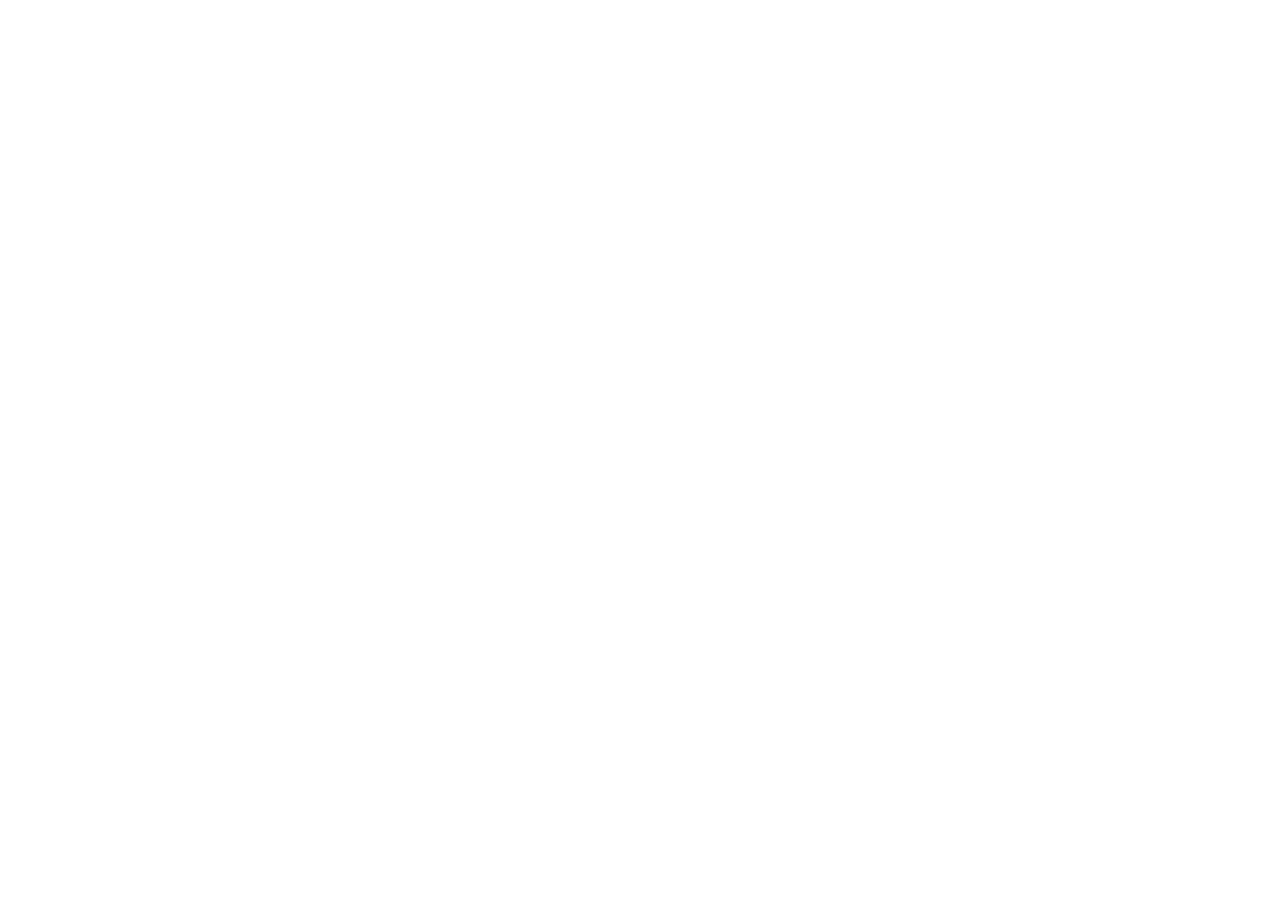
==== webroot/www/index.html @ ad272ce3 "scruffy work!" ====
<!doctype html>
<html class="no-js" lang="">
    <head>
        <meta charset="utf-8">
        <meta http-equiv="x-ua-compatible" content="ie=edge">
        <title></title>
        <meta name="description" content="">
        <meta name="viewport" content="width=device-width, initial-scale=1">

        <link rel="apple-touch-icon" href="apple-touch-icon.png">
        <!-- Place favicon.ico in the root directory -->

        <link rel="stylesheet" href="css/normalize.css">
        <link rel="stylesheet" href="css/material.css"
        <link rel="stylesheet" href="css/main.css">
        <script src="js/vendor/modernizr-2.8.3.min.js"></script>
    </head>
    <body>
        <!--[if lt IE 8]>
            <p class="browserupgrade">You are using an <strong>outdated</strong> browser. Please <a href="http://browsehappy.com/">upgrade your browser</a> to improve your experience.</p>
        <![endif]-->

        <!-- Add your site or application content here -->

        <div>

        </div>
        <script src="js/vendor/material.js"></script>
        <script src="https://code.jquery.com/jquery-1.12.0.min.js"></script>
        <script>window.jQuery || document.write('<script src="js/vendor/jquery-1.12.0.min.js"><\/script>')</script>
        <script src="js/plugins.js"></script>
        <script src="js/main.js"></script>

        <!-- Google Analytics: change UA-XXXXX-X to be your site's ID. -->
        <!--
            <script>
                (function(b,o,i,l,e,r){b.GoogleAnalyticsObject=l;b[l]||(b[l]=
                function(){(b[l].q=b[l].q||[]).push(arguments)});b[l].l=+new Date;
                e=o.createElement(i);r=o.getElementsByTagName(i)[0];
                e.src='https://www.google-analytics.com/analytics.js';
                r.parentNode.insertBefore(e,r)}(window,document,'script','ga'));
                ga('create','UA-XXXXX-X','auto');ga('send','pageview');
            </script>
        -->
    </body>
</html>
---- webroot/www/css/main.css ----
/*! HTML5 Boilerplate v5.3.0 | MIT License | https://html5boilerplate.com/ */

/*
 * What follows is the result of much research on cross-browser styling.
 * Credit left inline and big thanks to Nicolas Gallagher, Jonathan Neal,
 * Kroc Camen, and the H5BP dev community and team.
 */

/* ==========================================================================
   Base styles: opinionated defaults
   ========================================================================== */

html {
    color: #222;
    font-size: 1em;
    line-height: 1.4;
}

/*
 * Remove text-shadow in selection highlight:
 * https://twitter.com/miketaylr/status/12228805301
 *
 * These selection rule sets have to be separate.
 * Customize the background color to match your design.
 */

::-moz-selection {
    background: #b3d4fc;
    text-shadow: none;
}

::selection {
    background: #b3d4fc;
    text-shadow: none;
}

/*
 * A better looking default horizontal rule
 */

hr {
    display: block;
    height: 1px;
    border: 0;
    border-top: 1px solid #ccc;
    margin: 1em 0;
    padding: 0;
}

/*
 * Remove the gap between audio, canvas, iframes,
 * images, videos and the bottom of their containers:
 * https://github.com/h5bp/html5-boilerplate/issues/440
 */

audio,
canvas,
iframe,
img,
svg,
video {
    vertical-align: middle;
}

/*
 * Remove default fieldset styles.
 */

fieldset {
    border: 0;
    margin: 0;
    padding: 0;
}

/*
 * Allow only vertical resizing of textareas.
 */

textarea {
    resize: vertical;
}

/* ==========================================================================
   Browser Upgrade Prompt
   ========================================================================== */

.browserupgrade {
    margin: 0.2em 0;
    background: #ccc;
    color: #000;
    padding: 0.2em 0;
}

/* ==========================================================================
   Author's custom styles
   ========================================================================== */

















/* ==========================================================================
   Helper classes
   ========================================================================== */

/*
 * Hide visually and from screen readers
 */

.hidden {
    display: none !important;
}

/*
 * Hide only visually, but have it available for screen readers:
 * http://snook.ca/archives/html_and_css/hiding-content-for-accessibility
 */

.visuallyhidden {
    border: 0;
    clip: rect(0 0 0 0);
    height: 1px;
    margin: -1px;
    overflow: hidden;
    padding: 0;
    position: absolute;
    width: 1px;
}

/*
 * Extends the .visuallyhidden class to allow the element
 * to be focusable when navigated to via the keyboard:
 * https://www.drupal.org/node/897638
 */

.visuallyhidden.focusable:active,
.visuallyhidden.focusable:focus {
    clip: auto;
    height: auto;
    margin: 0;
    overflow: visible;
    position: static;
    width: auto;
}

/*
 * Hide visually and from screen readers, but maintain layout
 */

.invisible {
    visibility: hidden;
}

/*
 * Clearfix: contain floats
 *
 * For modern browsers
 * 1. The space content is one way to avoid an Opera bug when the
 *    `contenteditable` attribute is included anywhere else in the document.
 *    Otherwise it causes space to appear at the top and bottom of elements
 *    that receive the `clearfix` class.
 * 2. The use of `table` rather than `block` is only necessary if using
 *    `:before` to contain the top-margins of child elements.
 */

.clearfix:before,
.clearfix:after {
    content: " "; /* 1 */
    display: table; /* 2 */
}

.clearfix:after {
    clear: both;
}

/* ==========================================================================
   EXAMPLE Media Queries for Responsive Design.
   These examples override the primary ('mobile first') styles.
   Modify as content requires.
   ========================================================================== */

@media only screen and (min-width: 35em) {
    /* Style adjustments for viewports that meet the condition */
}

@media print,
       (-webkit-min-device-pixel-ratio: 1.25),
       (min-resolution: 1.25dppx),
       (min-resolution: 120dpi) {
    /* Style adjustments for high resolution devices */
}

/* ==========================================================================
   Print styles.
   Inlined to avoid the additional HTTP request:
   http://www.phpied.com/delay-loading-your-print-css/
   ========================================================================== */

@media print {
    *,
    *:before,
    *:after,
    *:first-letter,
    *:first-line {
        background: transparent !important;
        color: #000 !important; /* Black prints faster:
                                   http://www.sanbeiji.com/archives/953 */
        box-shadow: none !important;
        text-shadow: none !important;
    }

    a,
    a:visited {
        text-decoration: underline;
    }

    a[href]:after {
        content: " (" attr(href) ")";
    }

    abbr[title]:after {
        content: " (" attr(title) ")";
    }

    /*
     * Don't show links that are fragment identifiers,
     * or use the `javascript:` pseudo protocol
     */

    a[href^="#"]:after,
    a[href^="javascript:"]:after {
        content: "";
    }

    pre,
    blockquote {
        border: 1px solid #999;
        page-break-inside: avoid;
    }

    /*
     * Printing Tables:
     * http://css-discuss.incutio.com/wiki/Printing_Tables
     */

    thead {
        display: table-header-group;
    }

    tr,
    img {
        page-break-inside: avoid;
    }

    img {
        max-width: 100% !important;
    }

    p,
    h2,
    h3 {
        orphans: 3;
        widows: 3;
    }

    h2,
    h3 {
        page-break-after: avoid;
    }
}
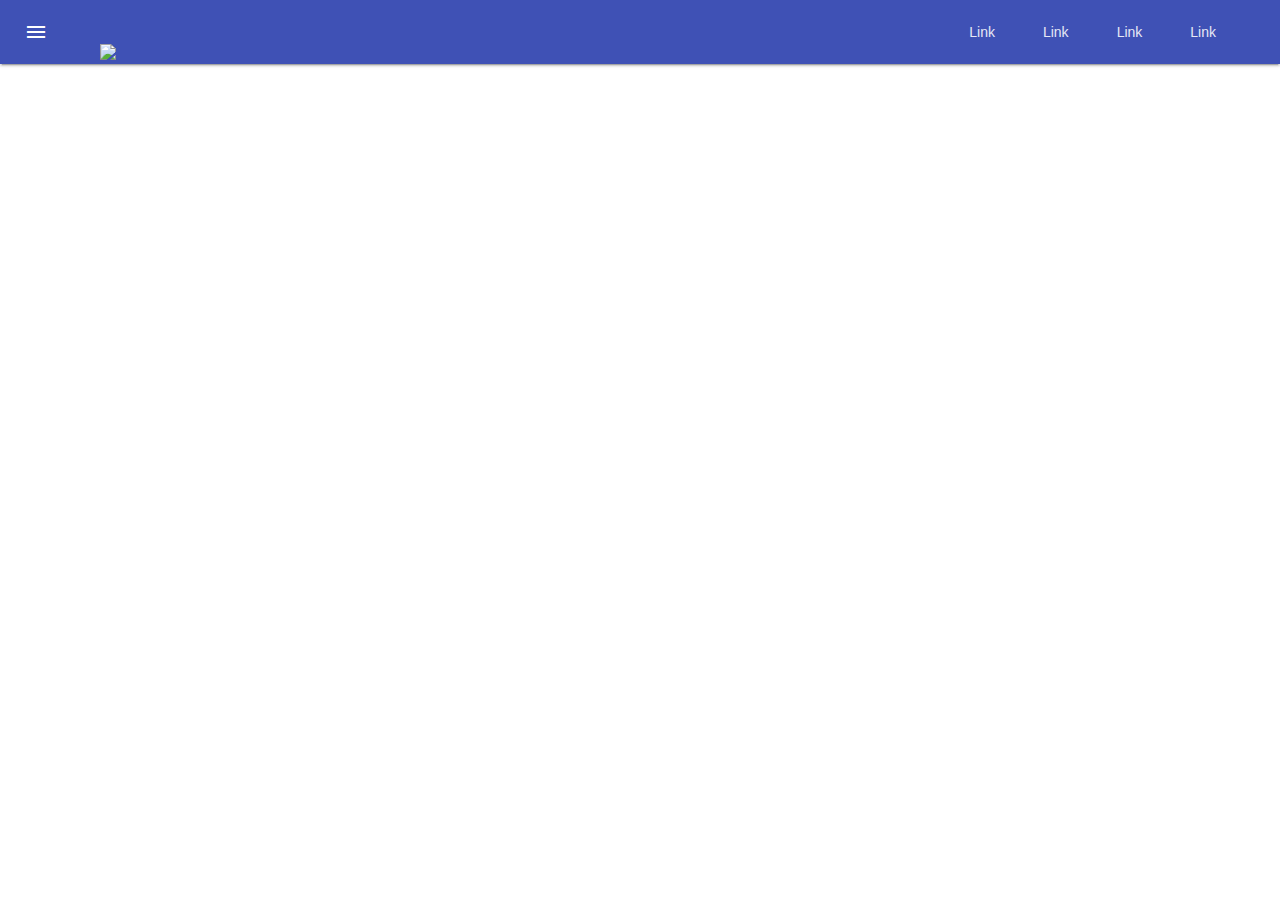
==== commit ab6cc764: "added logo" ====
--- a/webroot/www/index.html
+++ b/webroot/www/index.html
@@ -11,8 +11,9 @@
         <!-- Place favicon.ico in the root directory -->
 
         <link rel="stylesheet" href="css/normalize.css">
-        <link rel="stylesheet" href="css/material.css"
+        <link rel="stylesheet" href="css/material.css">
         <link rel="stylesheet" href="css/main.css">
+        <link href="https://fonts.googleapis.com/icon?family=Material+Icons" rel="stylesheet">
         <script src="js/vendor/modernizr-2.8.3.min.js"></script>
     </head>
     <body>
@@ -22,9 +23,36 @@
 
         <!-- Add your site or application content here -->
 
-        <div>
-
-        </div>
+        <!-- Always shows a header, even in smaller screens. -->
+<div class="mdl-layout mdl-js-layout mdl-layout--fixed-header">
+  <header class="mdl-layout__header">
+    <div class="mdl-layout__header-row zt-banner-color">
+      <!-- Title -->
+      <span class="mdl-layout-title"><img class="zt-top-logo" src="/img/zerotier-logo-white.png"></span>
+      <!-- Add spacer, to align navigation to the right -->
+      <div class="mdl-layout-spacer"></div>
+      <!-- Navigation. We hide it in small screens. -->
+      <nav class="mdl-navigation mdl-layout--large-screen-only">
+        <a class="mdl-navigation__link" href="">Link</a>
+        <a class="mdl-navigation__link" href="">Link</a>
+        <a class="mdl-navigation__link" href="">Link</a>
+        <a class="mdl-navigation__link" href="">Link</a>
+      </nav>
+    </div>
+  </header>
+  <div class="mdl-layout__drawer">
+    <span class="mdl-layout-title">Title</span>
+    <nav class="mdl-navigation">
+      <a class="mdl-navigation__link" href="">Link</a>
+      <a class="mdl-navigation__link" href="">Link</a>
+      <a class="mdl-navigation__link" href="">Link</a>
+      <a class="mdl-navigation__link" href="">Link</a>
+    </nav>
+  </div>
+  <main class="mdl-layout__content">
+    <div class="page-content"><!-- Your content goes here --></div>
+  </main>
+</div>
         <script src="js/vendor/material.js"></script>
         <script src="https://code.jquery.com/jquery-1.12.0.min.js"></script>
         <script>window.jQuery || document.write('<script src="js/vendor/jquery-1.12.0.min.js"><\/script>')</script>
--- a/webroot/www/css/material.css
+++ b/webroot/www/css/material.css
@@ -0,0 +1,11476 @@
+/**
+ * material-design-lite - Material Design Components in CSS, JS and HTML
+ * @version v1.3.0
+ * @license Apache-2.0
+ * @copyright 2015 Google, Inc.
+ * @link https://github.com/google/material-design-lite
+ */
+@charset "UTF-8";
+/**
+ * Copyright 2015 Google Inc. All Rights Reserved.
+ *
+ * Licensed under the Apache License, Version 2.0 (the "License");
+ * you may not use this file except in compliance with the License.
+ * You may obtain a copy of the License at
+ *
+ *      http://www.apache.org/licenses/LICENSE-2.0
+ *
+ * Unless required by applicable law or agreed to in writing, software
+ * distributed under the License is distributed on an "AS IS" BASIS,
+ * WITHOUT WARRANTIES OR CONDITIONS OF ANY KIND, either express or implied.
+ * See the License for the specific language governing permissions and
+ * limitations under the License.
+ */
+/* Material Design Lite */
+/**
+ * Copyright 2015 Google Inc. All Rights Reserved.
+ *
+ * Licensed under the Apache License, Version 2.0 (the "License");
+ * you may not use this file except in compliance with the License.
+ * You may obtain a copy of the License at
+ *
+ *      http://www.apache.org/licenses/LICENSE-2.0
+ *
+ * Unless required by applicable law or agreed to in writing, software
+ * distributed under the License is distributed on an "AS IS" BASIS,
+ * WITHOUT WARRANTIES OR CONDITIONS OF ANY KIND, either express or implied.
+ * See the License for the specific language governing permissions and
+ * limitations under the License.
+ */
+/*------------------------------------*    $CONTENTS
+\*------------------------------------*/
+/**
+ * STYLE GUIDE VARIABLES------------------Declarations of Sass variables
+ * -----Typography
+ * -----Colors
+ * -----Textfield
+ * -----Switch
+ * -----Spinner
+ * -----Radio
+ * -----Menu
+ * -----List
+ * -----Layout
+ * -----Icon toggles
+ * -----Footer
+ * -----Column
+ * -----Checkbox
+ * -----Card
+ * -----Button
+ * -----Animation
+ * -----Progress
+ * -----Badge
+ * -----Shadows
+ * -----Grid
+ * -----Data table
+ * -----Dialog
+ * -----Snackbar
+ * -----Tooltip
+ * -----Chip
+ *
+ * Even though all variables have the `!default` directive, most of them
+ * should not be changed as they are dependent one another. This can cause
+ * visual distortions (like alignment issues) that are hard to track down
+ * and fix.
+ */
+/* ==========  TYPOGRAPHY  ========== */
+/* We're splitting fonts into "preferred" and "performance" in order to optimize
+   page loading. For important text, such as the body, we want it to load
+   immediately and not wait for the web font load, whereas for other sections,
+   such as headers and titles, we're OK with things taking a bit longer to load.
+   We do have some optional classes and parameters in the mixins, in case you
+   definitely want to make sure you're using the preferred font and don't mind
+   the performance hit.
+   We should be able to improve on this once CSS Font Loading L3 becomes more
+   widely available.
+*/
+/* ==========  COLORS  ========== */
+/**
+*
+* Material design color palettes.
+* @see http://www.google.com/design/spec/style/color.html
+*
+**/
+/**
+ * Copyright 2015 Google Inc. All Rights Reserved.
+ *
+ * Licensed under the Apache License, Version 2.0 (the "License");
+ * you may not use this file except in compliance with the License.
+ * You may obtain a copy of the License at
+ *
+ *      http://www.apache.org/licenses/LICENSE-2.0
+ *
+ * Unless required by applicable law or agreed to in writing, software
+ * distributed under the License is distributed on an "AS IS" BASIS,
+ * WITHOUT WARRANTIES OR CONDITIONS OF ANY KIND, either express or implied.
+ * See the License for the specific language governing permissions and
+ * limitations under the License.
+ */
+/* ==========  Color Palettes  ========== */
+/* colors.scss */
+/**
+ * Copyright 2015 Google Inc. All Rights Reserved.
+ *
+ * Licensed under the Apache License, Version 2.0 (the "License");
+ * you may not use this file except in compliance with the License.
+ * You may obtain a copy of the License at
+ *
+ *      http://www.apache.org/licenses/LICENSE-2.0
+ *
+ * Unless required by applicable law or agreed to in writing, software
+ * distributed under the License is distributed on an "AS IS" BASIS,
+ * WITHOUT WARRANTIES OR CONDITIONS OF ANY KIND, either express or implied.
+ * See the License for the specific language governing permissions and
+ * limitations under the License.
+ */
+/* ==========  IMAGES  ========== */
+/* ==========  Color & Themes  ========== */
+/* ==========  Typography  ========== */
+/* ==========  Components  ========== */
+/* ==========  Standard Buttons  ========== */
+/* ==========  Icon Toggles  ========== */
+/* ==========  Radio Buttons  ========== */
+/* ==========  Ripple effect  ========== */
+/* ==========  Layout  ========== */
+/* ==========  Content Tabs  ========== */
+/* ==========  Checkboxes  ========== */
+/* ==========  Switches  ========== */
+/* ==========  Spinner  ========== */
+/* ==========  Text fields  ========== */
+/* ==========  Card  ========== */
+/* ==========  Sliders ========== */
+/* ========== Progress ========== */
+/* ==========  List ========== */
+/* ==========  Item ========== */
+/* ==========  Dropdown menu ========== */
+/* ==========  Tooltips  ========== */
+/* ==========  Footer  ========== */
+/* TEXTFIELD */
+/* SWITCH */
+/* SPINNER */
+/* RADIO */
+/* MENU */
+/* LIST */
+/* LAYOUT */
+/* ICON TOGGLE */
+/* FOOTER */
+/*mega-footer*/
+/*mini-footer*/
+/* CHECKBOX */
+/* CARD */
+/* Card dimensions */
+/* Cover image */
+/* BUTTON */
+/**
+ *
+ * Dimensions
+ *
+ */
+/* ANIMATION */
+/* PROGRESS */
+/* BADGE */
+/* SHADOWS */
+/* GRID */
+/* DATA TABLE */
+/* DIALOG */
+/* SNACKBAR */
+/* TOOLTIP */
+/* CHIP */
+/**
+ * Copyright 2015 Google Inc. All Rights Reserved.
+ *
+ * Licensed under the Apache License, Version 2.0 (the "License");
+ * you may not use this file except in compliance with the License.
+ * You may obtain a copy of the License at
+ *
+ *      http://www.apache.org/licenses/LICENSE-2.0
+ *
+ * Unless required by applicable law or agreed to in writing, software
+ * distributed under the License is distributed on an "AS IS" BASIS,
+ * WITHOUT WARRANTIES OR CONDITIONS OF ANY KIND, either express or implied.
+ * See the License for the specific language governing permissions and
+ * limitations under the License.
+ */
+/* Typography */
+/* Shadows */
+/* Animations */
+/* Dialog */
+/**
+ * Copyright 2015 Google Inc. All Rights Reserved.
+ *
+ * Licensed under the Apache License, Version 2.0 (the "License");
+ * you may not use this file except in compliance with the License.
+ * You may obtain a copy of the License at
+ *
+ *      http://www.apache.org/licenses/LICENSE-2.0
+ *
+ * Unless required by applicable law or agreed to in writing, software
+ * distributed under the License is distributed on an "AS IS" BASIS,
+ * WITHOUT WARRANTIES OR CONDITIONS OF ANY KIND, either express or implied.
+ * See the License for the specific language governing permissions and
+ * limitations under the License.
+ */
+/**
+ * Copyright 2015 Google Inc. All Rights Reserved.
+ *
+ * Licensed under the Apache License, Version 2.0 (the "License");
+ * you may not use this file except in compliance with the License.
+ * You may obtain a copy of the License at
+ *
+ *      http://www.apache.org/licenses/LICENSE-2.0
+ *
+ * Unless required by applicable law or agreed to in writing, software
+ * distributed under the License is distributed on an "AS IS" BASIS,
+ * WITHOUT WARRANTIES OR CONDITIONS OF ANY KIND, either express or implied.
+ * See the License for the specific language governing permissions and
+ * limitations under the License.
+ */
+/**
+ * Copyright 2015 Google Inc. All Rights Reserved.
+ *
+ * Licensed under the Apache License, Version 2.0 (the "License");
+ * you may not use this file except in compliance with the License.
+ * You may obtain a copy of the License at
+ *
+ *      http://www.apache.org/licenses/LICENSE-2.0
+ *
+ * Unless required by applicable law or agreed to in writing, software
+ * distributed under the License is distributed on an "AS IS" BASIS,
+ * WITHOUT WARRANTIES OR CONDITIONS OF ANY KIND, either express or implied.
+ * See the License for the specific language governing permissions and
+ * limitations under the License.
+ */
+/*------------------------------------*    $CONTENTS
+\*------------------------------------*/
+/**
+ * STYLE GUIDE VARIABLES------------------Declarations of Sass variables
+ * -----Typography
+ * -----Colors
+ * -----Textfield
+ * -----Switch
+ * -----Spinner
+ * -----Radio
+ * -----Menu
+ * -----List
+ * -----Layout
+ * -----Icon toggles
+ * -----Footer
+ * -----Column
+ * -----Checkbox
+ * -----Card
+ * -----Button
+ * -----Animation
+ * -----Progress
+ * -----Badge
+ * -----Shadows
+ * -----Grid
+ * -----Data table
+ * -----Dialog
+ * -----Snackbar
+ * -----Tooltip
+ * -----Chip
+ *
+ * Even though all variables have the `!default` directive, most of them
+ * should not be changed as they are dependent one another. This can cause
+ * visual distortions (like alignment issues) that are hard to track down
+ * and fix.
+ */
+/* ==========  TYPOGRAPHY  ========== */
+/* We're splitting fonts into "preferred" and "performance" in order to optimize
+   page loading. For important text, such as the body, we want it to load
+   immediately and not wait for the web font load, whereas for other sections,
+   such as headers and titles, we're OK with things taking a bit longer to load.
+   We do have some optional classes and parameters in the mixins, in case you
+   definitely want to make sure you're using the preferred font and don't mind
+   the performance hit.
+   We should be able to improve on this once CSS Font Loading L3 becomes more
+   widely available.
+*/
+/* ==========  COLORS  ========== */
+/**
+*
+* Material design color palettes.
+* @see http://www.google.com/design/spec/style/color.html
+*
+**/
+/**
+ * Copyright 2015 Google Inc. All Rights Reserved.
+ *
+ * Licensed under the Apache License, Version 2.0 (the "License");
+ * you may not use this file except in compliance with the License.
+ * You may obtain a copy of the License at
+ *
+ *      http://www.apache.org/licenses/LICENSE-2.0
+ *
+ * Unless required by applicable law or agreed to in writing, software
+ * distributed under the License is distributed on an "AS IS" BASIS,
+ * WITHOUT WARRANTIES OR CONDITIONS OF ANY KIND, either express or implied.
+ * See the License for the specific language governing permissions and
+ * limitations under the License.
+ */
+/* ==========  Color Palettes  ========== */
+/* colors.scss */
+/**
+ * Copyright 2015 Google Inc. All Rights Reserved.
+ *
+ * Licensed under the Apache License, Version 2.0 (the "License");
+ * you may not use this file except in compliance with the License.
+ * You may obtain a copy of the License at
+ *
+ *      http://www.apache.org/licenses/LICENSE-2.0
+ *
+ * Unless required by applicable law or agreed to in writing, software
+ * distributed under the License is distributed on an "AS IS" BASIS,
+ * WITHOUT WARRANTIES OR CONDITIONS OF ANY KIND, either express or implied.
+ * See the License for the specific language governing permissions and
+ * limitations under the License.
+ */
+/* ==========  IMAGES  ========== */
+/* ==========  Color & Themes  ========== */
+/* ==========  Typography  ========== */
+/* ==========  Components  ========== */
+/* ==========  Standard Buttons  ========== */
+/* ==========  Icon Toggles  ========== */
+/* ==========  Radio Buttons  ========== */
+/* ==========  Ripple effect  ========== */
+/* ==========  Layout  ========== */
+/* ==========  Content Tabs  ========== */
+/* ==========  Checkboxes  ========== */
+/* ==========  Switches  ========== */
+/* ==========  Spinner  ========== */
+/* ==========  Text fields  ========== */
+/* ==========  Card  ========== */
+/* ==========  Sliders ========== */
+/* ========== Progress ========== */
+/* ==========  List ========== */
+/* ==========  Item ========== */
+/* ==========  Dropdown menu ========== */
+/* ==========  Tooltips  ========== */
+/* ==========  Footer  ========== */
+/* TEXTFIELD */
+/* SWITCH */
+/* SPINNER */
+/* RADIO */
+/* MENU */
+/* LIST */
+/* LAYOUT */
+/* ICON TOGGLE */
+/* FOOTER */
+/*mega-footer*/
+/*mini-footer*/
+/* CHECKBOX */
+/* CARD */
+/* Card dimensions */
+/* Cover image */
+/* BUTTON */
+/**
+ *
+ * Dimensions
+ *
+ */
+/* ANIMATION */
+/* PROGRESS */
+/* BADGE */
+/* SHADOWS */
+/* GRID */
+/* DATA TABLE */
+/* DIALOG */
+/* SNACKBAR */
+/* TOOLTIP */
+/* CHIP */
+/*
+ * What follows is the result of much research on cross-browser styling.
+ * Credit left inline and big thanks to Nicolas Gallagher, Jonathan Neal,
+ * Kroc Camen, and the H5BP dev community and team.
+ */
+/* ==========================================================================
+   Base styles: opinionated defaults
+   ========================================================================== */
+html {
+  color: rgba(0,0,0, 0.87);
+  font-size: 1em;
+  line-height: 1.4; }
+
+/*
+ * Remove text-shadow in selection highlight:
+ * https://twitter.com/miketaylr/status/12228805301
+ *
+ * These selection rule sets have to be separate.
+ * Customize the background color to match your design.
+ */
+::-moz-selection {
+  background: #b3d4fc;
+  text-shadow: none; }
+::selection {
+  background: #b3d4fc;
+  text-shadow: none; }
+
+/*
+ * A better looking default horizontal rule
+ */
+hr {
+  display: block;
+  height: 1px;
+  border: 0;
+  border-top: 1px solid #ccc;
+  margin: 1em 0;
+  padding: 0; }
+
+/*
+ * Remove the gap between audio, canvas, iframes,
+ * images, videos and the bottom of their containers:
+ * https://github.com/h5bp/html5-boilerplate/issues/440
+ */
+audio,
+canvas,
+iframe,
+img,
+svg,
+video {
+  vertical-align: middle; }
+
+/*
+ * Remove default fieldset styles.
+ */
+fieldset {
+  border: 0;
+  margin: 0;
+  padding: 0; }
+
+/*
+ * Allow only vertical resizing of textareas.
+ */
+textarea {
+  resize: vertical; }
+
+/* ==========================================================================
+   Browser Upgrade Prompt
+   ========================================================================== */
+.browserupgrade {
+  margin: 0.2em 0;
+  background: #ccc;
+  color: #000;
+  padding: 0.2em 0; }
+
+/* ==========================================================================
+   Author's custom styles
+   ========================================================================== */
+/* ==========================================================================
+   Helper classes
+   ========================================================================== */
+/*
+ * Hide visually and from screen readers:
+ */
+.hidden {
+  display: none !important; }
+
+/*
+ * Hide only visually, but have it available for screen readers:
+ * http://snook.ca/archives/html_and_css/hiding-content-for-accessibility
+ */
+.visuallyhidden {
+  border: 0;
+  clip: rect(0 0 0 0);
+  height: 1px;
+  margin: -1px;
+  overflow: hidden;
+  padding: 0;
+  position: absolute;
+  width: 1px; }
+
+/*
+ * Extends the .visuallyhidden class to allow the element
+ * to be focusable when navigated to via the keyboard:
+ * https://www.drupal.org/node/897638
+ */
+.visuallyhidden.focusable:active,
+.visuallyhidden.focusable:focus {
+  clip: auto;
+  height: auto;
+  margin: 0;
+  overflow: visible;
+  position: static;
+  width: auto; }
+
+/*
+ * Hide visually and from screen readers, but maintain layout
+ */
+.invisible {
+  visibility: hidden; }
+
+/*
+ * Clearfix: contain floats
+ *
+ * For modern browsers
+ * 1. The space content is one way to avoid an Opera bug when the
+ *    `contenteditable` attribute is included anywhere else in the document.
+ *    Otherwise it causes space to appear at the top and bottom of elements
+ *    that receive the `clearfix` class.
+ * 2. The use of `table` rather than `block` is only necessary if using
+ *    `:before` to contain the top-margins of child elements.
+ */
+.clearfix:before,
+.clearfix:after {
+  content: " ";
+  /* 1 */
+  display: table;
+  /* 2 */ }
+
+.clearfix:after {
+  clear: both; }
+
+/* ==========================================================================
+   EXAMPLE Media Queries for Responsive Design.
+   These examples override the primary ('mobile first') styles.
+   Modify as content requires.
+   ========================================================================== */
+@media only screen and (min-width: 35em) {
+  /* Style adjustments for viewports that meet the condition */ }
+
+@media print, (-webkit-min-device-pixel-ratio: 1.25), (min-resolution: 1.25dppx), (min-resolution: 120dpi) {
+  /* Style adjustments for high resolution devices */ }
+
+/* ==========================================================================
+   Print styles.
+   Inlined to avoid the additional HTTP request:
+   http://www.phpied.com/delay-loading-your-print-css/
+   ========================================================================== */
+@media print {
+  *,
+  *:before,
+  *:after,
+  *:first-letter {
+    background: transparent !important;
+    color: #000 !important;
+    /* Black prints faster: http://www.sanbeiji.com/archives/953 */
+    box-shadow: none !important; }
+  a,
+  a:visited {
+    text-decoration: underline; }
+  a[href]:after {
+    content: " (" attr(href) ")"; }
+  abbr[title]:after {
+    content: " (" attr(title) ")"; }
+  /*
+     * Don't show links that are fragment identifiers,
+     * or use the `javascript:` pseudo protocol
+     */
+  a[href^="#"]:after,
+  a[href^="javascript:"]:after {
+    content: ""; }
+  pre,
+  blockquote {
+    border: 1px solid #999;
+    page-break-inside: avoid; }
+  /*
+     * Printing Tables:
+     * http://css-discuss.incutio.com/wiki/Printing_Tables
+     */
+  thead {
+    display: table-header-group; }
+  tr,
+  img {
+    page-break-inside: avoid; }
+  img {
+    max-width: 100% !important; }
+  p,
+  h2,
+  h3 {
+    orphans: 3;
+    widows: 3; }
+  h2,
+  h3 {
+    page-break-after: avoid; } }
+
+/**
+ * Copyright 2015 Google Inc. All Rights Reserved.
+ *
+ * Licensed under the Apache License, Version 2.0 (the "License");
+ * you may not use this file except in compliance with the License.
+ * You may obtain a copy of the License at
+ *
+ *      http://www.apache.org/licenses/LICENSE-2.0
+ *
+ * Unless required by applicable law or agreed to in writing, software
+ * distributed under the License is distributed on an "AS IS" BASIS,
+ * WITHOUT WARRANTIES OR CONDITIONS OF ANY KIND, either express or implied.
+ * See the License for the specific language governing permissions and
+ * limitations under the License.
+ */
+/* Remove the unwanted box around FAB buttons */
+/* More info: http://goo.gl/IPwKi */
+a, .mdl-accordion, .mdl-button, .mdl-card, .mdl-checkbox, .mdl-dropdown-menu,
+.mdl-icon-toggle, .mdl-item, .mdl-radio, .mdl-slider, .mdl-switch, .mdl-tabs__tab {
+  -webkit-tap-highlight-color: transparent;
+  -webkit-tap-highlight-color: rgba(255, 255, 255, 0); }
+
+/*
+ * Make html take up the entire screen
+ * Then set touch-action to avoid touch delay on mobile IE
+ */
+html {
+  width: 100%;
+  height: 100%;
+  -ms-touch-action: manipulation;
+  touch-action: manipulation; }
+
+/*
+* Make body take up the entire screen
+* Remove body margin so layout containers don't cause extra overflow.
+*/
+body {
+  width: 100%;
+  min-height: 100%;
+  margin: 0; }
+
+/*
+ * Main display reset for IE support.
+ * Source: http://weblog.west-wind.com/posts/2015/Jan/12/main-HTML5-Tag-not-working-in-Internet-Explorer-91011
+ */
+main {
+  display: block; }
+
+/*
+* Apply no display to elements with the hidden attribute.
+* IE 9 and 10 support.
+*/
+*[hidden] {
+  display: none !important; }
+
+/**
+ * Copyright 2015 Google Inc. All Rights Reserved.
+ *
+ * Licensed under the Apache License, Version 2.0 (the "License");
+ * you may not use this file except in compliance with the License.
+ * You may obtain a copy of the License at
+ *
+ *      http://www.apache.org/licenses/LICENSE-2.0
+ *
+ * Unless required by applicable law or agreed to in writing, software
+ * distributed under the License is distributed on an "AS IS" BASIS,
+ * WITHOUT WARRANTIES OR CONDITIONS OF ANY KIND, either express or implied.
+ * See the License for the specific language governing permissions and
+ * limitations under the License.
+ */
+/**
+ * Copyright 2015 Google Inc. All Rights Reserved.
+ *
+ * Licensed under the Apache License, Version 2.0 (the "License");
+ * you may not use this file except in compliance with the License.
+ * You may obtain a copy of the License at
+ *
+ *      http://www.apache.org/licenses/LICENSE-2.0
+ *
+ * Unless required by applicable law or agreed to in writing, software
+ * distributed under the License is distributed on an "AS IS" BASIS,
+ * WITHOUT WARRANTIES OR CONDITIONS OF ANY KIND, either express or implied.
+ * See the License for the specific language governing permissions and
+ * limitations under the License.
+ */
+/*------------------------------------*    $CONTENTS
+\*------------------------------------*/
+/**
+ * STYLE GUIDE VARIABLES------------------Declarations of Sass variables
+ * -----Typography
+ * -----Colors
+ * -----Textfield
+ * -----Switch
+ * -----Spinner
+ * -----Radio
+ * -----Menu
+ * -----List
+ * -----Layout
+ * -----Icon toggles
+ * -----Footer
+ * -----Column
+ * -----Checkbox
+ * -----Card
+ * -----Button
+ * -----Animation
+ * -----Progress
+ * -----Badge
+ * -----Shadows
+ * -----Grid
+ * -----Data table
+ * -----Dialog
+ * -----Snackbar
+ * -----Tooltip
+ * -----Chip
+ *
+ * Even though all variables have the `!default` directive, most of them
+ * should not be changed as they are dependent one another. This can cause
+ * visual distortions (like alignment issues) that are hard to track down
+ * and fix.
+ */
+/* ==========  TYPOGRAPHY  ========== */
+/* We're splitting fonts into "preferred" and "performance" in order to optimize
+   page loading. For important text, such as the body, we want it to load
+   immediately and not wait for the web font load, whereas for other sections,
+   such as headers and titles, we're OK with things taking a bit longer to load.
+   We do have some optional classes and parameters in the mixins, in case you
+   definitely want to make sure you're using the preferred font and don't mind
+   the performance hit.
+   We should be able to improve on this once CSS Font Loading L3 becomes more
+   widely available.
+*/
+/* ==========  COLORS  ========== */
+/**
+*
+* Material design color palettes.
+* @see http://www.google.com/design/spec/style/color.html
+*
+**/
+/**
+ * Copyright 2015 Google Inc. All Rights Reserved.
+ *
+ * Licensed under the Apache License, Version 2.0 (the "License");
+ * you may not use this file except in compliance with the License.
+ * You may obtain a copy of the License at
+ *
+ *      http://www.apache.org/licenses/LICENSE-2.0
+ *
+ * Unless required by applicable law or agreed to in writing, software
+ * distributed under the License is distributed on an "AS IS" BASIS,
+ * WITHOUT WARRANTIES OR CONDITIONS OF ANY KIND, either express or implied.
+ * See the License for the specific language governing permissions and
+ * limitations under the License.
+ */
+/* ==========  Color Palettes  ========== */
+/* colors.scss */
+/**
+ * Copyright 2015 Google Inc. All Rights Reserved.
+ *
+ * Licensed under the Apache License, Version 2.0 (the "License");
+ * you may not use this file except in compliance with the License.
+ * You may obtain a copy of the License at
+ *
+ *      http://www.apache.org/licenses/LICENSE-2.0
+ *
+ * Unless required by applicable law or agreed to in writing, software
+ * distributed under the License is distributed on an "AS IS" BASIS,
+ * WITHOUT WARRANTIES OR CONDITIONS OF ANY KIND, either express or implied.
+ * See the License for the specific language governing permissions and
+ * limitations under the License.
+ */
+/* ==========  IMAGES  ========== */
+/* ==========  Color & Themes  ========== */
+/* ==========  Typography  ========== */
+/* ==========  Components  ========== */
+/* ==========  Standard Buttons  ========== */
+/* ==========  Icon Toggles  ========== */
+/* ==========  Radio Buttons  ========== */
+/* ==========  Ripple effect  ========== */
+/* ==========  Layout  ========== */
+/* ==========  Content Tabs  ========== */
+/* ==========  Checkboxes  ========== */
+/* ==========  Switches  ========== */
+/* ==========  Spinner  ========== */
+/* ==========  Text fields  ========== */
+/* ==========  Card  ========== */
+/* ==========  Sliders ========== */
+/* ========== Progress ========== */
+/* ==========  List ========== */
+/* ==========  Item ========== */
+/* ==========  Dropdown menu ========== */
+/* ==========  Tooltips  ========== */
+/* ==========  Footer  ========== */
+/* TEXTFIELD */
+/* SWITCH */
+/* SPINNER */
+/* RADIO */
+/* MENU */
+/* LIST */
+/* LAYOUT */
+/* ICON TOGGLE */
+/* FOOTER */
+/*mega-footer*/
+/*mini-footer*/
+/* CHECKBOX */
+/* CARD */
+/* Card dimensions */
+/* Cover image */
+/* BUTTON */
+/**
+ *
+ * Dimensions
+ *
+ */
+/* ANIMATION */
+/* PROGRESS */
+/* BADGE */
+/* SHADOWS */
+/* GRID */
+/* DATA TABLE */
+/* DIALOG */
+/* SNACKBAR */
+/* TOOLTIP */
+/* CHIP */
+/**
+ * Copyright 2015 Google Inc. All Rights Reserved.
+ *
+ * Licensed under the Apache License, Version 2.0 (the "License");
+ * you may not use this file except in compliance with the License.
+ * You may obtain a copy of the License at
+ *
+ *      http://www.apache.org/licenses/LICENSE-2.0
+ *
+ * Unless required by applicable law or agreed to in writing, software
+ * distributed under the License is distributed on an "AS IS" BASIS,
+ * WITHOUT WARRANTIES OR CONDITIONS OF ANY KIND, either express or implied.
+ * See the License for the specific language governing permissions and
+ * limitations under the License.
+ */
+/* Typography */
+/* Shadows */
+/* Animations */
+/* Dialog */
+html, body {
+  font-family: "Helvetica", "Arial", sans-serif;
+  font-size: 14px;
+  font-weight: 400;
+  line-height: 20px; }
+
+h1, h2, h3, h4, h5, h6, p {
+  margin: 0;
+  padding: 0; }
+
+/**
+  * Styles for HTML elements
+  */
+h1 small, h2 small, h3 small, h4 small, h5 small, h6 small {
+  font-family: "Roboto", "Helvetica", "Arial", sans-serif;
+  font-size: 56px;
+  font-weight: 400;
+  line-height: 1.35;
+  letter-spacing: -0.02em;
+  opacity: 0.54;
+  font-size: 0.6em; }
+
+h1 {
+  font-family: "Roboto", "Helvetica", "Arial", sans-serif;
+  font-size: 56px;
+  font-weight: 400;
+  line-height: 1.35;
+  letter-spacing: -0.02em;
+  margin-top: 24px;
+  margin-bottom: 24px; }
+
+h2 {
+  font-family: "Roboto", "Helvetica", "Arial", sans-serif;
+  font-size: 45px;
+  font-weight: 400;
+  line-height: 48px;
+  margin-top: 24px;
+  margin-bottom: 24px; }
+
+h3 {
+  font-family: "Roboto", "Helvetica", "Arial", sans-serif;
+  font-size: 34px;
+  font-weight: 400;
+  line-height: 40px;
+  margin-top: 24px;
+  margin-bottom: 24px; }
+
+h4 {
+  font-family: "Roboto", "Helvetica", "Arial", sans-serif;
+  font-size: 24px;
+  font-weight: 400;
+  line-height: 32px;
+  -moz-osx-font-smoothing: grayscale;
+  margin-top: 24px;
+  margin-bottom: 16px; }
+
+h5 {
+  font-family: "Roboto", "Helvetica", "Arial", sans-serif;
+  font-size: 20px;
+  font-weight: 500;
+  line-height: 1;
+  letter-spacing: 0.02em;
+  margin-top: 24px;
+  margin-bottom: 16px; }
+
+h6 {
+  font-family: "Roboto", "Helvetica", "Arial", sans-serif;
+  font-size: 16px;
+  font-weight: 400;
+  line-height: 24px;
+  letter-spacing: 0.04em;
+  margin-top: 24px;
+  margin-bottom: 16px; }
+
+p {
+  font-size: 14px;
+  font-weight: 400;
+  line-height: 24px;
+  letter-spacing: 0;
+  margin-bottom: 16px; }
+
+a {
+  color: rgb(255,64,129);
+  font-weight: 500; }
+
+blockquote {
+  font-family: "Roboto", "Helvetica", "Arial", sans-serif;
+  position: relative;
+  font-size: 24px;
+  font-weight: 300;
+  font-style: italic;
+  line-height: 1.35;
+  letter-spacing: 0.08em; }
+  blockquote:before {
+    position: absolute;
+    left: -0.5em;
+    content: '“'; }
+  blockquote:after {
+    content: '”';
+    margin-left: -0.05em; }
+
+mark {
+  background-color: #f4ff81; }
+
+dt {
+  font-weight: 700; }
+
+address {
+  font-size: 12px;
+  font-weight: 400;
+  line-height: 1;
+  letter-spacing: 0;
+  font-style: normal; }
+
+ul, ol {
+  font-size: 14px;
+  font-weight: 400;
+  line-height: 24px;
+  letter-spacing: 0; }
+
+/**
+ * Class Name Styles
+ */
+.mdl-typography--display-4 {
+  font-family: "Roboto", "Helvetica", "Arial", sans-serif;
+  font-size: 112px;
+  font-weight: 300;
+  line-height: 1;
+  letter-spacing: -0.04em; }
+
+.mdl-typography--display-4-color-contrast {
+  font-family: "Roboto", "Helvetica", "Arial", sans-serif;
+  font-size: 112px;
+  font-weight: 300;
+  line-height: 1;
+  letter-spacing: -0.04em;
+  opacity: 0.54; }
+
+.mdl-typography--display-3 {
+  font-family: "Roboto", "Helvetica", "Arial", sans-serif;
+  font-size: 56px;
+  font-weight: 400;
+  line-height: 1.35;
+  letter-spacing: -0.02em; }
+
+.mdl-typography--display-3-color-contrast {
+  font-family: "Roboto", "Helvetica", "Arial", sans-serif;
+  font-size: 56px;
+  font-weight: 400;
+  line-height: 1.35;
+  letter-spacing: -0.02em;
+  opacity: 0.54; }
+
+.mdl-typography--display-2 {
+  font-family: "Roboto", "Helvetica", "Arial", sans-serif;
+  font-size: 45px;
+  font-weight: 400;
+  line-height: 48px; }
+
+.mdl-typography--display-2-color-contrast {
+  font-family: "Roboto", "Helvetica", "Arial", sans-serif;
+  font-size: 45px;
+  font-weight: 400;
+  line-height: 48px;
+  opacity: 0.54; }
+
+.mdl-typography--display-1 {
+  font-family: "Roboto", "Helvetica", "Arial", sans-serif;
+  font-size: 34px;
+  font-weight: 400;
+  line-height: 40px; }
+
+.mdl-typography--display-1-color-contrast {
+  font-family: "Roboto", "Helvetica", "Arial", sans-serif;
+  font-size: 34px;
+  font-weight: 400;
+  line-height: 40px;
+  opacity: 0.54; }
+
+.mdl-typography--headline {
+  font-family: "Roboto", "Helvetica", "Arial", sans-serif;
+  font-size: 24px;
+  font-weight: 400;
+  line-height: 32px;
+  -moz-osx-font-smoothing: grayscale; }
+
+.mdl-typography--headline-color-contrast {
+  font-family: "Roboto", "Helvetica", "Arial", sans-serif;
+  font-size: 24px;
+  font-weight: 400;
+  line-height: 32px;
+  -moz-osx-font-smoothing: grayscale;
+  opacity: 0.87; }
+
+.mdl-typography--title {
+  font-family: "Roboto", "Helvetica", "Arial", sans-serif;
+  font-size: 20px;
+  font-weight: 500;
+  line-height: 1;
+  letter-spacing: 0.02em; }
+
+.mdl-typography--title-color-contrast {
+  font-family: "Roboto", "Helvetica", "Arial", sans-serif;
+  font-size: 20px;
+  font-weight: 500;
+  line-height: 1;
+  letter-spacing: 0.02em;
+  opacity: 0.87; }
+
+.mdl-typography--subhead {
+  font-family: "Roboto", "Helvetica", "Arial", sans-serif;
+  font-size: 16px;
+  font-weight: 400;
+  line-height: 24px;
+  letter-spacing: 0.04em; }
+
+.mdl-typography--subhead-color-contrast {
+  font-family: "Roboto", "Helvetica", "Arial", sans-serif;
+  font-size: 16px;
+  font-weight: 400;
+  line-height: 24px;
+  letter-spacing: 0.04em;
+  opacity: 0.87; }
+
+.mdl-typography--body-2 {
+  font-size: 14px;
+  font-weight: bold;
+  line-height: 24px;
+  letter-spacing: 0; }
+
+.mdl-typography--body-2-color-contrast {
+  font-size: 14px;
+  font-weight: bold;
+  line-height: 24px;
+  letter-spacing: 0;
+  opacity: 0.87; }
+
+.mdl-typography--body-1 {
+  font-size: 14px;
+  font-weight: 400;
+  line-height: 24px;
+  letter-spacing: 0; }
+
+.mdl-typography--body-1-color-contrast {
+  font-size: 14px;
+  font-weight: 400;
+  line-height: 24px;
+  letter-spacing: 0;
+  opacity: 0.87; }
+
+.mdl-typography--body-2-force-preferred-font {
+  font-family: "Roboto", "Helvetica", "Arial", sans-serif;
+  font-size: 14px;
+  font-weight: 500;
+  line-height: 24px;
+  letter-spacing: 0; }
+
+.mdl-typography--body-2-force-preferred-font-color-contrast {
+  font-family: "Roboto", "Helvetica", "Arial", sans-serif;
+  font-size: 14px;
+  font-weight: 500;
+  line-height: 24px;
+  letter-spacing: 0;
+  opacity: 0.87; }
+
+.mdl-typography--body-1-force-preferred-font {
+  font-family: "Roboto", "Helvetica", "Arial", sans-serif;
+  font-size: 14px;
+  font-weight: 400;
+  line-height: 24px;
+  letter-spacing: 0; }
+
+.mdl-typography--body-1-force-preferred-font-color-contrast {
+  font-family: "Roboto", "Helvetica", "Arial", sans-serif;
+  font-size: 14px;
+  font-weight: 400;
+  line-height: 24px;
+  letter-spacing: 0;
+  opacity: 0.87; }
+
+.mdl-typography--caption {
+  font-size: 12px;
+  font-weight: 400;
+  line-height: 1;
+  letter-spacing: 0; }
+
+.mdl-typography--caption-force-preferred-font {
+  font-family: "Roboto", "Helvetica", "Arial", sans-serif;
+  font-size: 12px;
+  font-weight: 400;
+  line-height: 1;
+  letter-spacing: 0; }
+
+.mdl-typography--caption-color-contrast {
+  font-size: 12px;
+  font-weight: 400;
+  line-height: 1;
+  letter-spacing: 0;
+  opacity: 0.54; }
+
+.mdl-typography--caption-force-preferred-font-color-contrast {
+  font-family: "Roboto", "Helvetica", "Arial", sans-serif;
+  font-size: 12px;
+  font-weight: 400;
+  line-height: 1;
+  letter-spacing: 0;
+  opacity: 0.54; }
+
+.mdl-typography--menu {
+  font-family: "Roboto", "Helvetica", "Arial", sans-serif;
+  font-size: 14px;
+  font-weight: 500;
+  line-height: 1;
+  letter-spacing: 0; }
+
+.mdl-typography--menu-color-contrast {
+  font-family: "Roboto", "Helvetica", "Arial", sans-serif;
+  font-size: 14px;
+  font-weight: 500;
+  line-height: 1;
+  letter-spacing: 0;
+  opacity: 0.87; }
+
+.mdl-typography--button {
+  font-family: "Roboto", "Helvetica", "Arial", sans-serif;
+  font-size: 14px;
+  font-weight: 500;
+  text-transform: uppercase;
+  line-height: 1;
+  letter-spacing: 0; }
+
+.mdl-typography--button-color-contrast {
+  font-family: "Roboto", "Helvetica", "Arial", sans-serif;
+  font-size: 14px;
+  font-weight: 500;
+  text-transform: uppercase;
+  line-height: 1;
+  letter-spacing: 0;
+  opacity: 0.87; }
+
+.mdl-typography--text-left {
+  text-align: left; }
+
+.mdl-typography--text-right {
+  text-align: right; }
+
+.mdl-typography--text-center {
+  text-align: center; }
+
+.mdl-typography--text-justify {
+  text-align: justify; }
+
+.mdl-typography--text-nowrap {
+  white-space: nowrap; }
+
+.mdl-typography--text-lowercase {
+  text-transform: lowercase; }
+
+.mdl-typography--text-uppercase {
+  text-transform: uppercase; }
+
+.mdl-typography--text-capitalize {
+  text-transform: capitalize; }
+
+.mdl-typography--font-thin {
+  font-weight: 200 !important; }
+
+.mdl-typography--font-light {
+  font-weight: 300 !important; }
+
+.mdl-typography--font-regular {
+  font-weight: 400 !important; }
+
+.mdl-typography--font-medium {
+  font-weight: 500 !important; }
+
+.mdl-typography--font-bold {
+  font-weight: 700 !important; }
+
+.mdl-typography--font-black {
+  font-weight: 900 !important; }
+
+.material-icons {
+  font-family: 'Material Icons';
+  font-weight: normal;
+  font-style: normal;
+  font-size: 24px;
+  line-height: 1;
+  letter-spacing: normal;
+  text-transform: none;
+  display: inline-block;
+  word-wrap: normal;
+  -moz-font-feature-settings: 'liga';
+       font-feature-settings: 'liga';
+  -webkit-font-feature-settings: 'liga';
+  -webkit-font-smoothing: antialiased; }
+
+/**
+ * Copyright 2015 Google Inc. All Rights Reserved.
+ *
+ * Licensed under the Apache License, Version 2.0 (the "License");
+ * you may not use this file except in compliance with the License.
+ * You may obtain a copy of the License at
+ *
+ *      http://www.apache.org/licenses/LICENSE-2.0
+ *
+ * Unless required by applicable law or agreed to in writing, software
+ * distributed under the License is distributed on an "AS IS" BASIS,
+ * WITHOUT WARRANTIES OR CONDITIONS OF ANY KIND, either express or implied.
+ * See the License for the specific language governing permissions and
+ * limitations under the License.
+ */
+/**
+ * Copyright 2015 Google Inc. All Rights Reserved.
+ *
+ * Licensed under the Apache License, Version 2.0 (the "License");
+ * you may not use this file except in compliance with the License.
+ * You may obtain a copy of the License at
+ *
+ *      http://www.apache.org/licenses/LICENSE-2.0
+ *
+ * Unless required by applicable law or agreed to in writing, software
+ * distributed under the License is distributed on an "AS IS" BASIS,
+ * WITHOUT WARRANTIES OR CONDITIONS OF ANY KIND, either express or implied.
+ * See the License for the specific language governing permissions and
+ * limitations under the License.
+ */
+/*------------------------------------*    $CONTENTS
+\*------------------------------------*/
+/**
+ * STYLE GUIDE VARIABLES------------------Declarations of Sass variables
+ * -----Typography
+ * -----Colors
+ * -----Textfield
+ * -----Switch
+ * -----Spinner
+ * -----Radio
+ * -----Menu
+ * -----List
+ * -----Layout
+ * -----Icon toggles
+ * -----Footer
+ * -----Column
+ * -----Checkbox
+ * -----Card
+ * -----Button
+ * -----Animation
+ * -----Progress
+ * -----Badge
+ * -----Shadows
+ * -----Grid
+ * -----Data table
+ * -----Dialog
+ * -----Snackbar
+ * -----Tooltip
+ * -----Chip
+ *
+ * Even though all variables have the `!default` directive, most of them
+ * should not be changed as they are dependent one another. This can cause
+ * visual distortions (like alignment issues) that are hard to track down
+ * and fix.
+ */
+/* ==========  TYPOGRAPHY  ========== */
+/* We're splitting fonts into "preferred" and "performance" in order to optimize
+   page loading. For important text, such as the body, we want it to load
+   immediately and not wait for the web font load, whereas for other sections,
+   such as headers and titles, we're OK with things taking a bit longer to load.
+   We do have some optional classes and parameters in the mixins, in case you
+   definitely want to make sure you're using the preferred font and don't mind
+   the performance hit.
+   We should be able to improve on this once CSS Font Loading L3 becomes more
+   widely available.
+*/
+/* ==========  COLORS  ========== */
+/**
+*
+* Material design color palettes.
+* @see http://www.google.com/design/spec/style/color.html
+*
+**/
+/**
+ * Copyright 2015 Google Inc. All Rights Reserved.
+ *
+ * Licensed under the Apache License, Version 2.0 (the "License");
+ * you may not use this file except in compliance with the License.
+ * You may obtain a copy of the License at
+ *
+ *      http://www.apache.org/licenses/LICENSE-2.0
+ *
+ * Unless required by applicable law or agreed to in writing, software
+ * distributed under the License is distributed on an "AS IS" BASIS,
+ * WITHOUT WARRANTIES OR CONDITIONS OF ANY KIND, either express or implied.
+ * See the License for the specific language governing permissions and
+ * limitations under the License.
+ */
+/* ==========  Color Palettes  ========== */
+/* colors.scss */
+/**
+ * Copyright 2015 Google Inc. All Rights Reserved.
+ *
+ * Licensed under the Apache License, Version 2.0 (the "License");
+ * you may not use this file except in compliance with the License.
+ * You may obtain a copy of the License at
+ *
+ *      http://www.apache.org/licenses/LICENSE-2.0
+ *
+ * Unless required by applicable law or agreed to in writing, software
+ * distributed under the License is distributed on an "AS IS" BASIS,
+ * WITHOUT WARRANTIES OR CONDITIONS OF ANY KIND, either express or implied.
+ * See the License for the specific language governing permissions and
+ * limitations under the License.
+ */
+/* ==========  IMAGES  ========== */
+/* ==========  Color & Themes  ========== */
+/* ==========  Typography  ========== */
+/* ==========  Components  ========== */
+/* ==========  Standard Buttons  ========== */
+/* ==========  Icon Toggles  ========== */
+/* ==========  Radio Buttons  ========== */
+/* ==========  Ripple effect  ========== */
+/* ==========  Layout  ========== */
+/* ==========  Content Tabs  ========== */
+/* ==========  Checkboxes  ========== */
+/* ==========  Switches  ========== */
+/* ==========  Spinner  ========== */
+/* ==========  Text fields  ========== */
+/* ==========  Card  ========== */
+/* ==========  Sliders ========== */
+/* ========== Progress ========== */
+/* ==========  List ========== */
+/* ==========  Item ========== */
+/* ==========  Dropdown menu ========== */
+/* ==========  Tooltips  ========== */
+/* ==========  Footer  ========== */
+/* TEXTFIELD */
+/* SWITCH */
+/* SPINNER */
+/* RADIO */
+/* MENU */
+/* LIST */
+/* LAYOUT */
+/* ICON TOGGLE */
+/* FOOTER */
+/*mega-footer*/
+/*mini-footer*/
+/* CHECKBOX */
+/* CARD */
+/* Card dimensions */
+/* Cover image */
+/* BUTTON */
+/**
+ *
+ * Dimensions
+ *
+ */
+/* ANIMATION */
+/* PROGRESS */
+/* BADGE */
+/* SHADOWS */
+/* GRID */
+/* DATA TABLE */
+/* DIALOG */
+/* SNACKBAR */
+/* TOOLTIP */
+/* CHIP */
+.mdl-color-text--red {
+  color: rgb(244,67,54) !important; }
+
+.mdl-color--red {
+  background-color: rgb(244,67,54) !important; }
+
+.mdl-color-text--red-50 {
+  color: rgb(255,235,238) !important; }
+
+.mdl-color--red-50 {
+  background-color: rgb(255,235,238) !important; }
+
+.mdl-color-text--red-100 {
+  color: rgb(255,205,210) !important; }
+
+.mdl-color--red-100 {
+  background-color: rgb(255,205,210) !important; }
+
+.mdl-color-text--red-200 {
+  color: rgb(239,154,154) !important; }
+
+.mdl-color--red-200 {
+  background-color: rgb(239,154,154) !important; }
+
+.mdl-color-text--red-300 {
+  color: rgb(229,115,115) !important; }
+
+.mdl-color--red-300 {
+  background-color: rgb(229,115,115) !important; }
+
+.mdl-color-text--red-400 {
+  color: rgb(239,83,80) !important; }
+
+.mdl-color--red-400 {
+  background-color: rgb(239,83,80) !important; }
+
+.mdl-color-text--red-500 {
+  color: rgb(244,67,54) !important; }
+
+.mdl-color--red-500 {
+  background-color: rgb(244,67,54) !important; }
+
+.mdl-color-text--red-600 {
+  color: rgb(229,57,53) !important; }
+
+.mdl-color--red-600 {
+  background-color: rgb(229,57,53) !important; }
+
+.mdl-color-text--red-700 {
+  color: rgb(211,47,47) !important; }
+
+.mdl-color--red-700 {
+  background-color: rgb(211,47,47) !important; }
+
+.mdl-color-text--red-800 {
+  color: rgb(198,40,40) !important; }
+
+.mdl-color--red-800 {
+  background-color: rgb(198,40,40) !important; }
+
+.mdl-color-text--red-900 {
+  color: rgb(183,28,28) !important; }
+
+.mdl-color--red-900 {
+  background-color: rgb(183,28,28) !important; }
+
+.mdl-color-text--red-A100 {
+  color: rgb(255,138,128) !important; }
+
+.mdl-color--red-A100 {
+  background-color: rgb(255,138,128) !important; }
+
+.mdl-color-text--red-A200 {
+  color: rgb(255,82,82) !important; }
+
+.mdl-color--red-A200 {
+  background-color: rgb(255,82,82) !important; }
+
+.mdl-color-text--red-A400 {
+  color: rgb(255,23,68) !important; }
+
+.mdl-color--red-A400 {
+  background-color: rgb(255,23,68) !important; }
+
+.mdl-color-text--red-A700 {
+  color: rgb(213,0,0) !important; }
+
+.mdl-color--red-A700 {
+  background-color: rgb(213,0,0) !important; }
+
+.mdl-color-text--pink {
+  color: rgb(233,30,99) !important; }
+
+.mdl-color--pink {
+  background-color: rgb(233,30,99) !important; }
+
+.mdl-color-text--pink-50 {
+  color: rgb(252,228,236) !important; }
+
+.mdl-color--pink-50 {
+  background-color: rgb(252,228,236) !important; }
+
+.mdl-color-text--pink-100 {
+  color: rgb(248,187,208) !important; }
+
+.mdl-color--pink-100 {
+  background-color: rgb(248,187,208) !important; }
+
+.mdl-color-text--pink-200 {
+  color: rgb(244,143,177) !important; }
+
+.mdl-color--pink-200 {
+  background-color: rgb(244,143,177) !important; }
+
+.mdl-color-text--pink-300 {
+  color: rgb(240,98,146) !important; }
+
+.mdl-color--pink-300 {
+  background-color: rgb(240,98,146) !important; }
+
+.mdl-color-text--pink-400 {
+  color: rgb(236,64,122) !important; }
+
+.mdl-color--pink-400 {
+  background-color: rgb(236,64,122) !important; }
+
+.mdl-color-text--pink-500 {
+  color: rgb(233,30,99) !important; }
+
+.mdl-color--pink-500 {
+  background-color: rgb(233,30,99) !important; }
+
+.mdl-color-text--pink-600 {
+  color: rgb(216,27,96) !important; }
+
+.mdl-color--pink-600 {
+  background-color: rgb(216,27,96) !important; }
+
+.mdl-color-text--pink-700 {
+  color: rgb(194,24,91) !important; }
+
+.mdl-color--pink-700 {
+  background-color: rgb(194,24,91) !important; }
+
+.mdl-color-text--pink-800 {
+  color: rgb(173,20,87) !important; }
+
+.mdl-color--pink-800 {
+  background-color: rgb(173,20,87) !important; }
+
+.mdl-color-text--pink-900 {
+  color: rgb(136,14,79) !important; }
+
+.mdl-color--pink-900 {
+  background-color: rgb(136,14,79) !important; }
+
+.mdl-color-text--pink-A100 {
+  color: rgb(255,128,171) !important; }
+
+.mdl-color--pink-A100 {
+  background-color: rgb(255,128,171) !important; }
+
+.mdl-color-text--pink-A200 {
+  color: rgb(255,64,129) !important; }
+
+.mdl-color--pink-A200 {
+  background-color: rgb(255,64,129) !important; }
+
+.mdl-color-text--pink-A400 {
+  color: rgb(245,0,87) !important; }
+
+.mdl-color--pink-A400 {
+  background-color: rgb(245,0,87) !important; }
+
+.mdl-color-text--pink-A700 {
+  color: rgb(197,17,98) !important; }
+
+.mdl-color--pink-A700 {
+  background-color: rgb(197,17,98) !important; }
+
+.mdl-color-text--purple {
+  color: rgb(156,39,176) !important; }
+
+.mdl-color--purple {
+  background-color: rgb(156,39,176) !important; }
+
+.mdl-color-text--purple-50 {
+  color: rgb(243,229,245) !important; }
+
+.mdl-color--purple-50 {
+  background-color: rgb(243,229,245) !important; }
+
+.mdl-color-text--purple-100 {
+  color: rgb(225,190,231) !important; }
+
+.mdl-color--purple-100 {
+  background-color: rgb(225,190,231) !important; }
+
+.mdl-color-text--purple-200 {
+  color: rgb(206,147,216) !important; }
+
+.mdl-color--purple-200 {
+  background-color: rgb(206,147,216) !important; }
+
+.mdl-color-text--purple-300 {
+  color: rgb(186,104,200) !important; }
+
+.mdl-color--purple-300 {
+  background-color: rgb(186,104,200) !important; }
+
+.mdl-color-text--purple-400 {
+  color: rgb(171,71,188) !important; }
+
+.mdl-color--purple-400 {
+  background-color: rgb(171,71,188) !important; }
+
+.mdl-color-text--purple-500 {
+  color: rgb(156,39,176) !important; }
+
+.mdl-color--purple-500 {
+  background-color: rgb(156,39,176) !important; }
+
+.mdl-color-text--purple-600 {
+  color: rgb(142,36,170) !important; }
+
+.mdl-color--purple-600 {
+  background-color: rgb(142,36,170) !important; }
+
+.mdl-color-text--purple-700 {
+  color: rgb(123,31,162) !important; }
+
+.mdl-color--purple-700 {
+  background-color: rgb(123,31,162) !important; }
+
+.mdl-color-text--purple-800 {
+  color: rgb(106,27,154) !important; }
+
+.mdl-color--purple-800 {
+  background-color: rgb(106,27,154) !important; }
+
+.mdl-color-text--purple-900 {
+  color: rgb(74,20,140) !important; }
+
+.mdl-color--purple-900 {
+  background-color: rgb(74,20,140) !important; }
+
+.mdl-color-text--purple-A100 {
+  color: rgb(234,128,252) !important; }
+
+.mdl-color--purple-A100 {
+  background-color: rgb(234,128,252) !important; }
+
+.mdl-color-text--purple-A200 {
+  color: rgb(224,64,251) !important; }
+
+.mdl-color--purple-A200 {
+  background-color: rgb(224,64,251) !important; }
+
+.mdl-color-text--purple-A400 {
+  color: rgb(213,0,249) !important; }
+
+.mdl-color--purple-A400 {
+  background-color: rgb(213,0,249) !important; }
+
+.mdl-color-text--purple-A700 {
+  color: rgb(170,0,255) !important; }
+
+.mdl-color--purple-A700 {
+  background-color: rgb(170,0,255) !important; }
+
+.mdl-color-text--deep-purple {
+  color: rgb(103,58,183) !important; }
+
+.mdl-color--deep-purple {
+  background-color: rgb(103,58,183) !important; }
+
+.mdl-color-text--deep-purple-50 {
+  color: rgb(237,231,246) !important; }
+
+.mdl-color--deep-purple-50 {
+  background-color: rgb(237,231,246) !important; }
+
+.mdl-color-text--deep-purple-100 {
+  color: rgb(209,196,233) !important; }
+
+.mdl-color--deep-purple-100 {
+  background-color: rgb(209,196,233) !important; }
+
+.mdl-color-text--deep-purple-200 {
+  color: rgb(179,157,219) !important; }
+
+.mdl-color--deep-purple-200 {
+  background-color: rgb(179,157,219) !important; }
+
+.mdl-color-text--deep-purple-300 {
+  color: rgb(149,117,205) !important; }
+
+.mdl-color--deep-purple-300 {
+  background-color: rgb(149,117,205) !important; }
+
+.mdl-color-text--deep-purple-400 {
+  color: rgb(126,87,194) !important; }
+
+.mdl-color--deep-purple-400 {
+  background-color: rgb(126,87,194) !important; }
+
+.mdl-color-text--deep-purple-500 {
+  color: rgb(103,58,183) !important; }
+
+.mdl-color--deep-purple-500 {
+  background-color: rgb(103,58,183) !important; }
+
+.mdl-color-text--deep-purple-600 {
+  color: rgb(94,53,177) !important; }
+
+.mdl-color--deep-purple-600 {
+  background-color: rgb(94,53,177) !important; }
+
+.mdl-color-text--deep-purple-700 {
+  color: rgb(81,45,168) !important; }
+
+.mdl-color--deep-purple-700 {
+  background-color: rgb(81,45,168) !important; }
+
+.mdl-color-text--deep-purple-800 {
+  color: rgb(69,39,160) !important; }
+
+.mdl-color--deep-purple-800 {
+  background-color: rgb(69,39,160) !important; }
+
+.mdl-color-text--deep-purple-900 {
+  color: rgb(49,27,146) !important; }
+
+.mdl-color--deep-purple-900 {
+  background-color: rgb(49,27,146) !important; }
+
+.mdl-color-text--deep-purple-A100 {
+  color: rgb(179,136,255) !important; }
+
+.mdl-color--deep-purple-A100 {
+  background-color: rgb(179,136,255) !important; }
+
+.mdl-color-text--deep-purple-A200 {
+  color: rgb(124,77,255) !important; }
+
+.mdl-color--deep-purple-A200 {
+  background-color: rgb(124,77,255) !important; }
+
+.mdl-color-text--deep-purple-A400 {
+  color: rgb(101,31,255) !important; }
+
+.mdl-color--deep-purple-A400 {
+  background-color: rgb(101,31,255) !important; }
+
+.mdl-color-text--deep-purple-A700 {
+  color: rgb(98,0,234) !important; }
+
+.mdl-color--deep-purple-A700 {
+  background-color: rgb(98,0,234) !important; }
+
+.mdl-color-text--indigo {
+  color: rgb(63,81,181) !important; }
+
+.mdl-color--indigo {
+  background-color: rgb(63,81,181) !important; }
+
+.mdl-color-text--indigo-50 {
+  color: rgb(232,234,246) !important; }
+
+.mdl-color--indigo-50 {
+  background-color: rgb(232,234,246) !important; }
+
+.mdl-color-text--indigo-100 {
+  color: rgb(197,202,233) !important; }
+
+.mdl-color--indigo-100 {
+  background-color: rgb(197,202,233) !important; }
+
+.mdl-color-text--indigo-200 {
+  color: rgb(159,168,218) !important; }
+
+.mdl-color--indigo-200 {
+  background-color: rgb(159,168,218) !important; }
+
+.mdl-color-text--indigo-300 {
+  color: rgb(121,134,203) !important; }
+
+.mdl-color--indigo-300 {
+  background-color: rgb(121,134,203) !important; }
+
+.mdl-color-text--indigo-400 {
+  color: rgb(92,107,192) !important; }
+
+.mdl-color--indigo-400 {
+  background-color: rgb(92,107,192) !important; }
+
+.mdl-color-text--indigo-500 {
+  color: rgb(63,81,181) !important; }
+
+.mdl-color--indigo-500 {
+  background-color: rgb(63,81,181) !important; }
+
+.mdl-color-text--indigo-600 {
+  color: rgb(57,73,171) !important; }
+
+.mdl-color--indigo-600 {
+  background-color: rgb(57,73,171) !important; }
+
+.mdl-color-text--indigo-700 {
+  color: rgb(48,63,159) !important; }
+
+.mdl-color--indigo-700 {
+  background-color: rgb(48,63,159) !important; }
+
+.mdl-color-text--indigo-800 {
+  color: rgb(40,53,147) !important; }
+
+.mdl-color--indigo-800 {
+  background-color: rgb(40,53,147) !important; }
+
+.mdl-color-text--indigo-900 {
+  color: rgb(26,35,126) !important; }
+
+.mdl-color--indigo-900 {
+  background-color: rgb(26,35,126) !important; }
+
+.mdl-color-text--indigo-A100 {
+  color: rgb(140,158,255) !important; }
+
+.mdl-color--indigo-A100 {
+  background-color: rgb(140,158,255) !important; }
+
+.mdl-color-text--indigo-A200 {
+  color: rgb(83,109,254) !important; }
+
+.mdl-color--indigo-A200 {
+  background-color: rgb(83,109,254) !important; }
+
+.mdl-color-text--indigo-A400 {
+  color: rgb(61,90,254) !important; }
+
+.mdl-color--indigo-A400 {
+  background-color: rgb(61,90,254) !important; }
+
+.mdl-color-text--indigo-A700 {
+  color: rgb(48,79,254) !important; }
+
+.mdl-color--indigo-A700 {
+  background-color: rgb(48,79,254) !important; }
+
+.mdl-color-text--blue {
+  color: rgb(33,150,243) !important; }
+
+.mdl-color--blue {
+  background-color: rgb(33,150,243) !important; }
+
+.mdl-color-text--blue-50 {
+  color: rgb(227,242,253) !important; }
+
+.mdl-color--blue-50 {
+  background-color: rgb(227,242,253) !important; }
+
+.mdl-color-text--blue-100 {
+  color: rgb(187,222,251) !important; }
+
+.mdl-color--blue-100 {
+  background-color: rgb(187,222,251) !important; }
+
+.mdl-color-text--blue-200 {
+  color: rgb(144,202,249) !important; }
+
+.mdl-color--blue-200 {
+  background-color: rgb(144,202,249) !important; }
+
+.mdl-color-text--blue-300 {
+  color: rgb(100,181,246) !important; }
+
+.mdl-color--blue-300 {
+  background-color: rgb(100,181,246) !important; }
+
+.mdl-color-text--blue-400 {
+  color: rgb(66,165,245) !important; }
+
+.mdl-color--blue-400 {
+  background-color: rgb(66,165,245) !important; }
+
+.mdl-color-text--blue-500 {
+  color: rgb(33,150,243) !important; }
+
+.mdl-color--blue-500 {
+  background-color: rgb(33,150,243) !important; }
+
+.mdl-color-text--blue-600 {
+  color: rgb(30,136,229) !important; }
+
+.mdl-color--blue-600 {
+  background-color: rgb(30,136,229) !important; }
+
+.mdl-color-text--blue-700 {
+  color: rgb(25,118,210) !important; }
+
+.mdl-color--blue-700 {
+  background-color: rgb(25,118,210) !important; }
+
+.mdl-color-text--blue-800 {
+  color: rgb(21,101,192) !important; }
+
+.mdl-color--blue-800 {
+  background-color: rgb(21,101,192) !important; }
+
+.mdl-color-text--blue-900 {
+  color: rgb(13,71,161) !important; }
+
+.mdl-color--blue-900 {
+  background-color: rgb(13,71,161) !important; }
+
+.mdl-color-text--blue-A100 {
+  color: rgb(130,177,255) !important; }
+
+.mdl-color--blue-A100 {
+  background-color: rgb(130,177,255) !important; }
+
+.mdl-color-text--blue-A200 {
+  color: rgb(68,138,255) !important; }
+
+.mdl-color--blue-A200 {
+  background-color: rgb(68,138,255) !important; }
+
+.mdl-color-text--blue-A400 {
+  color: rgb(41,121,255) !important; }
+
+.mdl-color--blue-A400 {
+  background-color: rgb(41,121,255) !important; }
+
+.mdl-color-text--blue-A700 {
+  color: rgb(41,98,255) !important; }
+
+.mdl-color--blue-A700 {
+  background-color: rgb(41,98,255) !important; }
+
+.mdl-color-text--light-blue {
+  color: rgb(3,169,244) !important; }
+
+.mdl-color--light-blue {
+  background-color: rgb(3,169,244) !important; }
+
+.mdl-color-text--light-blue-50 {
+  color: rgb(225,245,254) !important; }
+
+.mdl-color--light-blue-50 {
+  background-color: rgb(225,245,254) !important; }
+
+.mdl-color-text--light-blue-100 {
+  color: rgb(179,229,252) !important; }
+
+.mdl-color--light-blue-100 {
+  background-color: rgb(179,229,252) !important; }
+
+.mdl-color-text--light-blue-200 {
+  color: rgb(129,212,250) !important; }
+
+.mdl-color--light-blue-200 {
+  background-color: rgb(129,212,250) !important; }
+
+.mdl-color-text--light-blue-300 {
+  color: rgb(79,195,247) !important; }
+
+.mdl-color--light-blue-300 {
+  background-color: rgb(79,195,247) !important; }
+
+.mdl-color-text--light-blue-400 {
+  color: rgb(41,182,246) !important; }
+
+.mdl-color--light-blue-400 {
+  background-color: rgb(41,182,246) !important; }
+
+.mdl-color-text--light-blue-500 {
+  color: rgb(3,169,244) !important; }
+
+.mdl-color--light-blue-500 {
+  background-color: rgb(3,169,244) !important; }
+
+.mdl-color-text--light-blue-600 {
+  color: rgb(3,155,229) !important; }
+
+.mdl-color--light-blue-600 {
+  background-color: rgb(3,155,229) !important; }
+
+.mdl-color-text--light-blue-700 {
+  color: rgb(2,136,209) !important; }
+
+.mdl-color--light-blue-700 {
+  background-color: rgb(2,136,209) !important; }
+
+.mdl-color-text--light-blue-800 {
+  color: rgb(2,119,189) !important; }
+
+.mdl-color--light-blue-800 {
+  background-color: rgb(2,119,189) !important; }
+
+.mdl-color-text--light-blue-900 {
+  color: rgb(1,87,155) !important; }
+
+.mdl-color--light-blue-900 {
+  background-color: rgb(1,87,155) !important; }
+
+.mdl-color-text--light-blue-A100 {
+  color: rgb(128,216,255) !important; }
+
+.mdl-color--light-blue-A100 {
+  background-color: rgb(128,216,255) !important; }
+
+.mdl-color-text--light-blue-A200 {
+  color: rgb(64,196,255) !important; }
+
+.mdl-color--light-blue-A200 {
+  background-color: rgb(64,196,255) !important; }
+
+.mdl-color-text--light-blue-A400 {
+  color: rgb(0,176,255) !important; }
+
+.mdl-color--light-blue-A400 {
+  background-color: rgb(0,176,255) !important; }
+
+.mdl-color-text--light-blue-A700 {
+  color: rgb(0,145,234) !important; }
+
+.mdl-color--light-blue-A700 {
+  background-color: rgb(0,145,234) !important; }
+
+.mdl-color-text--cyan {
+  color: rgb(0,188,212) !important; }
+
+.mdl-color--cyan {
+  background-color: rgb(0,188,212) !important; }
+
+.mdl-color-text--cyan-50 {
+  color: rgb(224,247,250) !important; }
+
+.mdl-color--cyan-50 {
+  background-color: rgb(224,247,250) !important; }
+
+.mdl-color-text--cyan-100 {
+  color: rgb(178,235,242) !important; }
+
+.mdl-color--cyan-100 {
+  background-color: rgb(178,235,242) !important; }
+
+.mdl-color-text--cyan-200 {
+  color: rgb(128,222,234) !important; }
+
+.mdl-color--cyan-200 {
+  background-color: rgb(128,222,234) !important; }
+
+.mdl-color-text--cyan-300 {
+  color: rgb(77,208,225) !important; }
+
+.mdl-color--cyan-300 {
+  background-color: rgb(77,208,225) !important; }
+
+.mdl-color-text--cyan-400 {
+  color: rgb(38,198,218) !important; }
+
+.mdl-color--cyan-400 {
+  background-color: rgb(38,198,218) !important; }
+
+.mdl-color-text--cyan-500 {
+  color: rgb(0,188,212) !important; }
+
+.mdl-color--cyan-500 {
+  background-color: rgb(0,188,212) !important; }
+
+.mdl-color-text--cyan-600 {
+  color: rgb(0,172,193) !important; }
+
+.mdl-color--cyan-600 {
+  background-color: rgb(0,172,193) !important; }
+
+.mdl-color-text--cyan-700 {
+  color: rgb(0,151,167) !important; }
+
+.mdl-color--cyan-700 {
+  background-color: rgb(0,151,167) !important; }
+
+.mdl-color-text--cyan-800 {
+  color: rgb(0,131,143) !important; }
+
+.mdl-color--cyan-800 {
+  background-color: rgb(0,131,143) !important; }
+
+.mdl-color-text--cyan-900 {
+  color: rgb(0,96,100) !important; }
+
+.mdl-color--cyan-900 {
+  background-color: rgb(0,96,100) !important; }
+
+.mdl-color-text--cyan-A100 {
+  color: rgb(132,255,255) !important; }
+
+.mdl-color--cyan-A100 {
+  background-color: rgb(132,255,255) !important; }
+
+.mdl-color-text--cyan-A200 {
+  color: rgb(24,255,255) !important; }
+
+.mdl-color--cyan-A200 {
+  background-color: rgb(24,255,255) !important; }
+
+.mdl-color-text--cyan-A400 {
+  color: rgb(0,229,255) !important; }
+
+.mdl-color--cyan-A400 {
+  background-color: rgb(0,229,255) !important; }
+
+.mdl-color-text--cyan-A700 {
+  color: rgb(0,184,212) !important; }
+
+.mdl-color--cyan-A700 {
+  background-color: rgb(0,184,212) !important; }
+
+.mdl-color-text--teal {
+  color: rgb(0,150,136) !important; }
+
+.mdl-color--teal {
+  background-color: rgb(0,150,136) !important; }
+
+.mdl-color-text--teal-50 {
+  color: rgb(224,242,241) !important; }
+
+.mdl-color--teal-50 {
+  background-color: rgb(224,242,241) !important; }
+
+.mdl-color-text--teal-100 {
+  color: rgb(178,223,219) !important; }
+
+.mdl-color--teal-100 {
+  background-color: rgb(178,223,219) !important; }
+
+.mdl-color-text--teal-200 {
+  color: rgb(128,203,196) !important; }
+
+.mdl-color--teal-200 {
+  background-color: rgb(128,203,196) !important; }
+
+.mdl-color-text--teal-300 {
+  color: rgb(77,182,172) !important; }
+
+.mdl-color--teal-300 {
+  background-color: rgb(77,182,172) !important; }
+
+.mdl-color-text--teal-400 {
+  color: rgb(38,166,154) !important; }
+
+.mdl-color--teal-400 {
+  background-color: rgb(38,166,154) !important; }
+
+.mdl-color-text--teal-500 {
+  color: rgb(0,150,136) !important; }
+
+.mdl-color--teal-500 {
+  background-color: rgb(0,150,136) !important; }
+
+.mdl-color-text--teal-600 {
+  color: rgb(0,137,123) !important; }
+
+.mdl-color--teal-600 {
+  background-color: rgb(0,137,123) !important; }
+
+.mdl-color-text--teal-700 {
+  color: rgb(0,121,107) !important; }
+
+.mdl-color--teal-700 {
+  background-color: rgb(0,121,107) !important; }
+
+.mdl-color-text--teal-800 {
+  color: rgb(0,105,92) !important; }
+
+.mdl-color--teal-800 {
+  background-color: rgb(0,105,92) !important; }
+
+.mdl-color-text--teal-900 {
+  color: rgb(0,77,64) !important; }
+
+.mdl-color--teal-900 {
+  background-color: rgb(0,77,64) !important; }
+
+.mdl-color-text--teal-A100 {
+  color: rgb(167,255,235) !important; }
+
+.mdl-color--teal-A100 {
+  background-color: rgb(167,255,235) !important; }
+
+.mdl-color-text--teal-A200 {
+  color: rgb(100,255,218) !important; }
+
+.mdl-color--teal-A200 {
+  background-color: rgb(100,255,218) !important; }
+
+.mdl-color-text--teal-A400 {
+  color: rgb(29,233,182) !important; }
+
+.mdl-color--teal-A400 {
+  background-color: rgb(29,233,182) !important; }
+
+.mdl-color-text--teal-A700 {
+  color: rgb(0,191,165) !important; }
+
+.mdl-color--teal-A700 {
+  background-color: rgb(0,191,165) !important; }
+
+.mdl-color-text--green {
+  color: rgb(76,175,80) !important; }
+
+.mdl-color--green {
+  background-color: rgb(76,175,80) !important; }
+
+.mdl-color-text--green-50 {
+  color: rgb(232,245,233) !important; }
+
+.mdl-color--green-50 {
+  background-color: rgb(232,245,233) !important; }
+
+.mdl-color-text--green-100 {
+  color: rgb(200,230,201) !important; }
+
+.mdl-color--green-100 {
+  background-color: rgb(200,230,201) !important; }
+
+.mdl-color-text--green-200 {
+  color: rgb(165,214,167) !important; }
+
+.mdl-color--green-200 {
+  background-color: rgb(165,214,167) !important; }
+
+.mdl-color-text--green-300 {
+  color: rgb(129,199,132) !important; }
+
+.mdl-color--green-300 {
+  background-color: rgb(129,199,132) !important; }
+
+.mdl-color-text--green-400 {
+  color: rgb(102,187,106) !important; }
+
+.mdl-color--green-400 {
+  background-color: rgb(102,187,106) !important; }
+
+.mdl-color-text--green-500 {
+  color: rgb(76,175,80) !important; }
+
+.mdl-color--green-500 {
+  background-color: rgb(76,175,80) !important; }
+
+.mdl-color-text--green-600 {
+  color: rgb(67,160,71) !important; }
+
+.mdl-color--green-600 {
+  background-color: rgb(67,160,71) !important; }
+
+.mdl-color-text--green-700 {
+  color: rgb(56,142,60) !important; }
+
+.mdl-color--green-700 {
+  background-color: rgb(56,142,60) !important; }
+
+.mdl-color-text--green-800 {
+  color: rgb(46,125,50) !important; }
+
+.mdl-color--green-800 {
+  background-color: rgb(46,125,50) !important; }
+
+.mdl-color-text--green-900 {
+  color: rgb(27,94,32) !important; }
+
+.mdl-color--green-900 {
+  background-color: rgb(27,94,32) !important; }
+
+.mdl-color-text--green-A100 {
+  color: rgb(185,246,202) !important; }
+
+.mdl-color--green-A100 {
+  background-color: rgb(185,246,202) !important; }
+
+.mdl-color-text--green-A200 {
+  color: rgb(105,240,174) !important; }
+
+.mdl-color--green-A200 {
+  background-color: rgb(105,240,174) !important; }
+
+.mdl-color-text--green-A400 {
+  color: rgb(0,230,118) !important; }
+
+.mdl-color--green-A400 {
+  background-color: rgb(0,230,118) !important; }
+
+.mdl-color-text--green-A700 {
+  color: rgb(0,200,83) !important; }
+
+.mdl-color--green-A700 {
+  background-color: rgb(0,200,83) !important; }
+
+.mdl-color-text--light-green {
+  color: rgb(139,195,74) !important; }
+
+.mdl-color--light-green {
+  background-color: rgb(139,195,74) !important; }
+
+.mdl-color-text--light-green-50 {
+  color: rgb(241,248,233) !important; }
+
+.mdl-color--light-green-50 {
+  background-color: rgb(241,248,233) !important; }
+
+.mdl-color-text--light-green-100 {
+  color: rgb(220,237,200) !important; }
+
+.mdl-color--light-green-100 {
+  background-color: rgb(220,237,200) !important; }
+
+.mdl-color-text--light-green-200 {
+  color: rgb(197,225,165) !important; }
+
+.mdl-color--light-green-200 {
+  background-color: rgb(197,225,165) !important; }
+
+.mdl-color-text--light-green-300 {
+  color: rgb(174,213,129) !important; }
+
+.mdl-color--light-green-300 {
+  background-color: rgb(174,213,129) !important; }
+
+.mdl-color-text--light-green-400 {
+  color: rgb(156,204,101) !important; }
+
+.mdl-color--light-green-400 {
+  background-color: rgb(156,204,101) !important; }
+
+.mdl-color-text--light-green-500 {
+  color: rgb(139,195,74) !important; }
+
+.mdl-color--light-green-500 {
+  background-color: rgb(139,195,74) !important; }
+
+.mdl-color-text--light-green-600 {
+  color: rgb(124,179,66) !important; }
+
+.mdl-color--light-green-600 {
+  background-color: rgb(124,179,66) !important; }
+
+.mdl-color-text--light-green-700 {
+  color: rgb(104,159,56) !important; }
+
+.mdl-color--light-green-700 {
+  background-color: rgb(104,159,56) !important; }
+
+.mdl-color-text--light-green-800 {
+  color: rgb(85,139,47) !important; }
+
+.mdl-color--light-green-800 {
+  background-color: rgb(85,139,47) !important; }
+
+.mdl-color-text--light-green-900 {
+  color: rgb(51,105,30) !important; }
+
+.mdl-color--light-green-900 {
+  background-color: rgb(51,105,30) !important; }
+
+.mdl-color-text--light-green-A100 {
+  color: rgb(204,255,144) !important; }
+
+.mdl-color--light-green-A100 {
+  background-color: rgb(204,255,144) !important; }
+
+.mdl-color-text--light-green-A200 {
+  color: rgb(178,255,89) !important; }
+
+.mdl-color--light-green-A200 {
+  background-color: rgb(178,255,89) !important; }
+
+.mdl-color-text--light-green-A400 {
+  color: rgb(118,255,3) !important; }
+
+.mdl-color--light-green-A400 {
+  background-color: rgb(118,255,3) !important; }
+
+.mdl-color-text--light-green-A700 {
+  color: rgb(100,221,23) !important; }
+
+.mdl-color--light-green-A700 {
+  background-color: rgb(100,221,23) !important; }
+
+.mdl-color-text--lime {
+  color: rgb(205,220,57) !important; }
+
+.mdl-color--lime {
+  background-color: rgb(205,220,57) !important; }
+
+.mdl-color-text--lime-50 {
+  color: rgb(249,251,231) !important; }
+
+.mdl-color--lime-50 {
+  background-color: rgb(249,251,231) !important; }
+
+.mdl-color-text--lime-100 {
+  color: rgb(240,244,195) !important; }
+
+.mdl-color--lime-100 {
+  background-color: rgb(240,244,195) !important; }
+
+.mdl-color-text--lime-200 {
+  color: rgb(230,238,156) !important; }
+
+.mdl-color--lime-200 {
+  background-color: rgb(230,238,156) !important; }
+
+.mdl-color-text--lime-300 {
+  color: rgb(220,231,117) !important; }
+
+.mdl-color--lime-300 {
+  background-color: rgb(220,231,117) !important; }
+
+.mdl-color-text--lime-400 {
+  color: rgb(212,225,87) !important; }
+
+.mdl-color--lime-400 {
+  background-color: rgb(212,225,87) !important; }
+
+.mdl-color-text--lime-500 {
+  color: rgb(205,220,57) !important; }
+
+.mdl-color--lime-500 {
+  background-color: rgb(205,220,57) !important; }
+
+.mdl-color-text--lime-600 {
+  color: rgb(192,202,51) !important; }
+
+.mdl-color--lime-600 {
+  background-color: rgb(192,202,51) !important; }
+
+.mdl-color-text--lime-700 {
+  color: rgb(175,180,43) !important; }
+
+.mdl-color--lime-700 {
+  background-color: rgb(175,180,43) !important; }
+
+.mdl-color-text--lime-800 {
+  color: rgb(158,157,36) !important; }
+
+.mdl-color--lime-800 {
+  background-color: rgb(158,157,36) !important; }
+
+.mdl-color-text--lime-900 {
+  color: rgb(130,119,23) !important; }
+
+.mdl-color--lime-900 {
+  background-color: rgb(130,119,23) !important; }
+
+.mdl-color-text--lime-A100 {
+  color: rgb(244,255,129) !important; }
+
+.mdl-color--lime-A100 {
+  background-color: rgb(244,255,129) !important; }
+
+.mdl-color-text--lime-A200 {
+  color: rgb(238,255,65) !important; }
+
+.mdl-color--lime-A200 {
+  background-color: rgb(238,255,65) !important; }
+
+.mdl-color-text--lime-A400 {
+  color: rgb(198,255,0) !important; }
+
+.mdl-color--lime-A400 {
+  background-color: rgb(198,255,0) !important; }
+
+.mdl-color-text--lime-A700 {
+  color: rgb(174,234,0) !important; }
+
+.mdl-color--lime-A700 {
+  background-color: rgb(174,234,0) !important; }
+
+.mdl-color-text--yellow {
+  color: rgb(255,235,59) !important; }
+
+.mdl-color--yellow {
+  background-color: rgb(255,235,59) !important; }
+
+.mdl-color-text--yellow-50 {
+  color: rgb(255,253,231) !important; }
+
+.mdl-color--yellow-50 {
+  background-color: rgb(255,253,231) !important; }
+
+.mdl-color-text--yellow-100 {
+  color: rgb(255,249,196) !important; }
+
+.mdl-color--yellow-100 {
+  background-color: rgb(255,249,196) !important; }
+
+.mdl-color-text--yellow-200 {
+  color: rgb(255,245,157) !important; }
+
+.mdl-color--yellow-200 {
+  background-color: rgb(255,245,157) !important; }
+
+.mdl-color-text--yellow-300 {
+  color: rgb(255,241,118) !important; }
+
+.mdl-color--yellow-300 {
+  background-color: rgb(255,241,118) !important; }
+
+.mdl-color-text--yellow-400 {
+  color: rgb(255,238,88) !important; }
+
+.mdl-color--yellow-400 {
+  background-color: rgb(255,238,88) !important; }
+
+.mdl-color-text--yellow-500 {
+  color: rgb(255,235,59) !important; }
+
+.mdl-color--yellow-500 {
+  background-color: rgb(255,235,59) !important; }
+
+.mdl-color-text--yellow-600 {
+  color: rgb(253,216,53) !important; }
+
+.mdl-color--yellow-600 {
+  background-color: rgb(253,216,53) !important; }
+
+.mdl-color-text--yellow-700 {
+  color: rgb(251,192,45) !important; }
+
+.mdl-color--yellow-700 {
+  background-color: rgb(251,192,45) !important; }
+
+.mdl-color-text--yellow-800 {
+  color: rgb(249,168,37) !important; }
+
+.mdl-color--yellow-800 {
+  background-color: rgb(249,168,37) !important; }
+
+.mdl-color-text--yellow-900 {
+  color: rgb(245,127,23) !important; }
+
+.mdl-color--yellow-900 {
+  background-color: rgb(245,127,23) !important; }
+
+.mdl-color-text--yellow-A100 {
+  color: rgb(255,255,141) !important; }
+
+.mdl-color--yellow-A100 {
+  background-color: rgb(255,255,141) !important; }
+
+.mdl-color-text--yellow-A200 {
+  color: rgb(255,255,0) !important; }
+
+.mdl-color--yellow-A200 {
+  background-color: rgb(255,255,0) !important; }
+
+.mdl-color-text--yellow-A400 {
+  color: rgb(255,234,0) !important; }
+
+.mdl-color--yellow-A400 {
+  background-color: rgb(255,234,0) !important; }
+
+.mdl-color-text--yellow-A700 {
+  color: rgb(255,214,0) !important; }
+
+.mdl-color--yellow-A700 {
+  background-color: rgb(255,214,0) !important; }
+
+.mdl-color-text--amber {
+  color: rgb(255,193,7) !important; }
+
+.mdl-color--amber {
+  background-color: rgb(255,193,7) !important; }
+
+.mdl-color-text--amber-50 {
+  color: rgb(255,248,225) !important; }
+
+.mdl-color--amber-50 {
+  background-color: rgb(255,248,225) !important; }
+
+.mdl-color-text--amber-100 {
+  color: rgb(255,236,179) !important; }
+
+.mdl-color--amber-100 {
+  background-color: rgb(255,236,179) !important; }
+
+.mdl-color-text--amber-200 {
+  color: rgb(255,224,130) !important; }
+
+.mdl-color--amber-200 {
+  background-color: rgb(255,224,130) !important; }
+
+.mdl-color-text--amber-300 {
+  color: rgb(255,213,79) !important; }
+
+.mdl-color--amber-300 {
+  background-color: rgb(255,213,79) !important; }
+
+.mdl-color-text--amber-400 {
+  color: rgb(255,202,40) !important; }
+
+.mdl-color--amber-400 {
+  background-color: rgb(255,202,40) !important; }
+
+.mdl-color-text--amber-500 {
+  color: rgb(255,193,7) !important; }
+
+.mdl-color--amber-500 {
+  background-color: rgb(255,193,7) !important; }
+
+.mdl-color-text--amber-600 {
+  color: rgb(255,179,0) !important; }
+
+.mdl-color--amber-600 {
+  background-color: rgb(255,179,0) !important; }
+
+.mdl-color-text--amber-700 {
+  color: rgb(255,160,0) !important; }
+
+.mdl-color--amber-700 {
+  background-color: rgb(255,160,0) !important; }
+
+.mdl-color-text--amber-800 {
+  color: rgb(255,143,0) !important; }
+
+.mdl-color--amber-800 {
+  background-color: rgb(255,143,0) !important; }
+
+.mdl-color-text--amber-900 {
+  color: rgb(255,111,0) !important; }
+
+.mdl-color--amber-900 {
+  background-color: rgb(255,111,0) !important; }
+
+.mdl-color-text--amber-A100 {
+  color: rgb(255,229,127) !important; }
+
+.mdl-color--amber-A100 {
+  background-color: rgb(255,229,127) !important; }
+
+.mdl-color-text--amber-A200 {
+  color: rgb(255,215,64) !important; }
+
+.mdl-color--amber-A200 {
+  background-color: rgb(255,215,64) !important; }
+
+.mdl-color-text--amber-A400 {
+  color: rgb(255,196,0) !important; }
+
+.mdl-color--amber-A400 {
+  background-color: rgb(255,196,0) !important; }
+
+.mdl-color-text--amber-A700 {
+  color: rgb(255,171,0) !important; }
+
+.mdl-color--amber-A700 {
+  background-color: rgb(255,171,0) !important; }
+
+.mdl-color-text--orange {
+  color: rgb(255,152,0) !important; }
+
+.mdl-color--orange {
+  background-color: rgb(255,152,0) !important; }
+
+.mdl-color-text--orange-50 {
+  color: rgb(255,243,224) !important; }
+
+.mdl-color--orange-50 {
+  background-color: rgb(255,243,224) !important; }
+
+.mdl-color-text--orange-100 {
+  color: rgb(255,224,178) !important; }
+
+.mdl-color--orange-100 {
+  background-color: rgb(255,224,178) !important; }
+
+.mdl-color-text--orange-200 {
+  color: rgb(255,204,128) !important; }
+
+.mdl-color--orange-200 {
+  background-color: rgb(255,204,128) !important; }
+
+.mdl-color-text--orange-300 {
+  color: rgb(255,183,77) !important; }
+
+.mdl-color--orange-300 {
+  background-color: rgb(255,183,77) !important; }
+
+.mdl-color-text--orange-400 {
+  color: rgb(255,167,38) !important; }
+
+.mdl-color--orange-400 {
+  background-color: rgb(255,167,38) !important; }
+
+.mdl-color-text--orange-500 {
+  color: rgb(255,152,0) !important; }
+
+.mdl-color--orange-500 {
+  background-color: rgb(255,152,0) !important; }
+
+.mdl-color-text--orange-600 {
+  color: rgb(251,140,0) !important; }
+
+.mdl-color--orange-600 {
+  background-color: rgb(251,140,0) !important; }
+
+.mdl-color-text--orange-700 {
+  color: rgb(245,124,0) !important; }
+
+.mdl-color--orange-700 {
+  background-color: rgb(245,124,0) !important; }
+
+.mdl-color-text--orange-800 {
+  color: rgb(239,108,0) !important; }
+
+.mdl-color--orange-800 {
+  background-color: rgb(239,108,0) !important; }
+
+.mdl-color-text--orange-900 {
+  color: rgb(230,81,0) !important; }
+
+.mdl-color--orange-900 {
+  background-color: rgb(230,81,0) !important; }
+
+.mdl-color-text--orange-A100 {
+  color: rgb(255,209,128) !important; }
+
+.mdl-color--orange-A100 {
+  background-color: rgb(255,209,128) !important; }
+
+.mdl-color-text--orange-A200 {
+  color: rgb(255,171,64) !important; }
+
+.mdl-color--orange-A200 {
+  background-color: rgb(255,171,64) !important; }
+
+.mdl-color-text--orange-A400 {
+  color: rgb(255,145,0) !important; }
+
+.mdl-color--orange-A400 {
+  background-color: rgb(255,145,0) !important; }
+
+.mdl-color-text--orange-A700 {
+  color: rgb(255,109,0) !important; }
+
+.mdl-color--orange-A700 {
+  background-color: rgb(255,109,0) !important; }
+
+.mdl-color-text--deep-orange {
+  color: rgb(255,87,34) !important; }
+
+.mdl-color--deep-orange {
+  background-color: rgb(255,87,34) !important; }
+
+.mdl-color-text--deep-orange-50 {
+  color: rgb(251,233,231) !important; }
+
+.mdl-color--deep-orange-50 {
+  background-color: rgb(251,233,231) !important; }
+
+.mdl-color-text--deep-orange-100 {
+  color: rgb(255,204,188) !important; }
+
+.mdl-color--deep-orange-100 {
+  background-color: rgb(255,204,188) !important; }
+
+.mdl-color-text--deep-orange-200 {
+  color: rgb(255,171,145) !important; }
+
+.mdl-color--deep-orange-200 {
+  background-color: rgb(255,171,145) !important; }
+
+.mdl-color-text--deep-orange-300 {
+  color: rgb(255,138,101) !important; }
+
+.mdl-color--deep-orange-300 {
+  background-color: rgb(255,138,101) !important; }
+
+.mdl-color-text--deep-orange-400 {
+  color: rgb(255,112,67) !important; }
+
+.mdl-color--deep-orange-400 {
+  background-color: rgb(255,112,67) !important; }
+
+.mdl-color-text--deep-orange-500 {
+  color: rgb(255,87,34) !important; }
+
+.mdl-color--deep-orange-500 {
+  background-color: rgb(255,87,34) !important; }
+
+.mdl-color-text--deep-orange-600 {
+  color: rgb(244,81,30) !important; }
+
+.mdl-color--deep-orange-600 {
+  background-color: rgb(244,81,30) !important; }
+
+.mdl-color-text--deep-orange-700 {
+  color: rgb(230,74,25) !important; }
+
+.mdl-color--deep-orange-700 {
+  background-color: rgb(230,74,25) !important; }
+
+.mdl-color-text--deep-orange-800 {
+  color: rgb(216,67,21) !important; }
+
+.mdl-color--deep-orange-800 {
+  background-color: rgb(216,67,21) !important; }
+
+.mdl-color-text--deep-orange-900 {
+  color: rgb(191,54,12) !important; }
+
+.mdl-color--deep-orange-900 {
+  background-color: rgb(191,54,12) !important; }
+
+.mdl-color-text--deep-orange-A100 {
+  color: rgb(255,158,128) !important; }
+
+.mdl-color--deep-orange-A100 {
+  background-color: rgb(255,158,128) !important; }
+
+.mdl-color-text--deep-orange-A200 {
+  color: rgb(255,110,64) !important; }
+
+.mdl-color--deep-orange-A200 {
+  background-color: rgb(255,110,64) !important; }
+
+.mdl-color-text--deep-orange-A400 {
+  color: rgb(255,61,0) !important; }
+
+.mdl-color--deep-orange-A400 {
+  background-color: rgb(255,61,0) !important; }
+
+.mdl-color-text--deep-orange-A700 {
+  color: rgb(221,44,0) !important; }
+
+.mdl-color--deep-orange-A700 {
+  background-color: rgb(221,44,0) !important; }
+
+.mdl-color-text--brown {
+  color: rgb(121,85,72) !important; }
+
+.mdl-color--brown {
+  background-color: rgb(121,85,72) !important; }
+
+.mdl-color-text--brown-50 {
+  color: rgb(239,235,233) !important; }
+
+.mdl-color--brown-50 {
+  background-color: rgb(239,235,233) !important; }
+
+.mdl-color-text--brown-100 {
+  color: rgb(215,204,200) !important; }
+
+.mdl-color--brown-100 {
+  background-color: rgb(215,204,200) !important; }
+
+.mdl-color-text--brown-200 {
+  color: rgb(188,170,164) !important; }
+
+.mdl-color--brown-200 {
+  background-color: rgb(188,170,164) !important; }
+
+.mdl-color-text--brown-300 {
+  color: rgb(161,136,127) !important; }
+
+.mdl-color--brown-300 {
+  background-color: rgb(161,136,127) !important; }
+
+.mdl-color-text--brown-400 {
+  color: rgb(141,110,99) !important; }
+
+.mdl-color--brown-400 {
+  background-color: rgb(141,110,99) !important; }
+
+.mdl-color-text--brown-500 {
+  color: rgb(121,85,72) !important; }
+
+.mdl-color--brown-500 {
+  background-color: rgb(121,85,72) !important; }
+
+.mdl-color-text--brown-600 {
+  color: rgb(109,76,65) !important; }
+
+.mdl-color--brown-600 {
+  background-color: rgb(109,76,65) !important; }
+
+.mdl-color-text--brown-700 {
+  color: rgb(93,64,55) !important; }
+
+.mdl-color--brown-700 {
+  background-color: rgb(93,64,55) !important; }
+
+.mdl-color-text--brown-800 {
+  color: rgb(78,52,46) !important; }
+
+.mdl-color--brown-800 {
+  background-color: rgb(78,52,46) !important; }
+
+.mdl-color-text--brown-900 {
+  color: rgb(62,39,35) !important; }
+
+.mdl-color--brown-900 {
+  background-color: rgb(62,39,35) !important; }
+
+.mdl-color-text--grey {
+  color: rgb(158,158,158) !important; }
+
+.mdl-color--grey {
+  background-color: rgb(158,158,158) !important; }
+
+.mdl-color-text--grey-50 {
+  color: rgb(250,250,250) !important; }
+
+.mdl-color--grey-50 {
+  background-color: rgb(250,250,250) !important; }
+
+.mdl-color-text--grey-100 {
+  color: rgb(245,245,245) !important; }
+
+.mdl-color--grey-100 {
+  background-color: rgb(245,245,245) !important; }
+
+.mdl-color-text--grey-200 {
+  color: rgb(238,238,238) !important; }
+
+.mdl-color--grey-200 {
+  background-color: rgb(238,238,238) !important; }
+
+.mdl-color-text--grey-300 {
+  color: rgb(224,224,224) !important; }
+
+.mdl-color--grey-300 {
+  background-color: rgb(224,224,224) !important; }
+
+.mdl-color-text--grey-400 {
+  color: rgb(189,189,189) !important; }
+
+.mdl-color--grey-400 {
+  background-color: rgb(189,189,189) !important; }
+
+.mdl-color-text--grey-500 {
+  color: rgb(158,158,158) !important; }
+
+.mdl-color--grey-500 {
+  background-color: rgb(158,158,158) !important; }
+
+.mdl-color-text--grey-600 {
+  color: rgb(117,117,117) !important; }
+
+.mdl-color--grey-600 {
+  background-color: rgb(117,117,117) !important; }
+
+.mdl-color-text--grey-700 {
+  color: rgb(97,97,97) !important; }
+
+.mdl-color--grey-700 {
+  background-color: rgb(97,97,97) !important; }
+
+.mdl-color-text--grey-800 {
+  color: rgb(66,66,66) !important; }
+
+.mdl-color--grey-800 {
+  background-color: rgb(66,66,66) !important; }
+
+.mdl-color-text--grey-900 {
+  color: rgb(33,33,33) !important; }
+
+.mdl-color--grey-900 {
+  background-color: rgb(33,33,33) !important; }
+
+.mdl-color-text--blue-grey {
+  color: rgb(96,125,139) !important; }
+
+.mdl-color--blue-grey {
+  background-color: rgb(96,125,139) !important; }
+
+.mdl-color-text--blue-grey-50 {
+  color: rgb(236,239,241) !important; }
+
+.mdl-color--blue-grey-50 {
+  background-color: rgb(236,239,241) !important; }
+
+.mdl-color-text--blue-grey-100 {
+  color: rgb(207,216,220) !important; }
+
+.mdl-color--blue-grey-100 {
+  background-color: rgb(207,216,220) !important; }
+
+.mdl-color-text--blue-grey-200 {
+  color: rgb(176,190,197) !important; }
+
+.mdl-color--blue-grey-200 {
+  background-color: rgb(176,190,197) !important; }
+
+.mdl-color-text--blue-grey-300 {
+  color: rgb(144,164,174) !important; }
+
+.mdl-color--blue-grey-300 {
+  background-color: rgb(144,164,174) !important; }
+
+.mdl-color-text--blue-grey-400 {
+  color: rgb(120,144,156) !important; }
+
+.mdl-color--blue-grey-400 {
+  background-color: rgb(120,144,156) !important; }
+
+.mdl-color-text--blue-grey-500 {
+  color: rgb(96,125,139) !important; }
+
+.mdl-color--blue-grey-500 {
+  background-color: rgb(96,125,139) !important; }
+
+.mdl-color-text--blue-grey-600 {
+  color: rgb(84,110,122) !important; }
+
+.mdl-color--blue-grey-600 {
+  background-color: rgb(84,110,122) !important; }
+
+.mdl-color-text--blue-grey-700 {
+  color: rgb(69,90,100) !important; }
+
+.mdl-color--blue-grey-700 {
+  background-color: rgb(69,90,100) !important; }
+
+.mdl-color-text--blue-grey-800 {
+  color: rgb(55,71,79) !important; }
+
+.mdl-color--blue-grey-800 {
+  background-color: rgb(55,71,79) !important; }
+
+.mdl-color-text--blue-grey-900 {
+  color: rgb(38,50,56) !important; }
+
+.mdl-color--blue-grey-900 {
+  background-color: rgb(38,50,56) !important; }
+
+.mdl-color--black {
+  background-color: rgb(0,0,0) !important; }
+
+.mdl-color-text--black {
+  color: rgb(0,0,0) !important; }
+
+.mdl-color--white {
+  background-color: rgb(255,255,255) !important; }
+
+.mdl-color-text--white {
+  color: rgb(255,255,255) !important; }
+
+.mdl-color--primary {
+  background-color: rgb(63,81,181) !important; }
+
+.mdl-color--primary-contrast {
+  background-color: rgb(255,255,255) !important; }
+
+.mdl-color--primary-dark {
+  background-color: rgb(48,63,159) !important; }
+
+.mdl-color--accent {
+  background-color: rgb(255,64,129) !important; }
+
+.mdl-color--accent-contrast {
+  background-color: rgb(255,255,255) !important; }
+
+.mdl-color-text--primary {
+  color: rgb(63,81,181) !important; }
+
+.mdl-color-text--primary-contrast {
+  color: rgb(255,255,255) !important; }
+
+.mdl-color-text--primary-dark {
+  color: rgb(48,63,159) !important; }
+
+.mdl-color-text--accent {
+  color: rgb(255,64,129) !important; }
+
+.mdl-color-text--accent-contrast {
+  color: rgb(255,255,255) !important; }
+
+/**
+ * Copyright 2015 Google Inc. All Rights Reserved.
+ *
+ * Licensed under the Apache License, Version 2.0 (the "License");
+ * you may not use this file except in compliance with the License.
+ * You may obtain a copy of the License at
+ *
+ *      http://www.apache.org/licenses/LICENSE-2.0
+ *
+ * Unless required by applicable law or agreed to in writing, software
+ * distributed under the License is distributed on an "AS IS" BASIS,
+ * WITHOUT WARRANTIES OR CONDITIONS OF ANY KIND, either express or implied.
+ * See the License for the specific language governing permissions and
+ * limitations under the License.
+ */
+/**
+ * Copyright 2015 Google Inc. All Rights Reserved.
+ *
+ * Licensed under the Apache License, Version 2.0 (the "License");
+ * you may not use this file except in compliance with the License.
+ * You may obtain a copy of the License at
+ *
+ *      http://www.apache.org/licenses/LICENSE-2.0
+ *
+ * Unless required by applicable law or agreed to in writing, software
+ * distributed under the License is distributed on an "AS IS" BASIS,
+ * WITHOUT WARRANTIES OR CONDITIONS OF ANY KIND, either express or implied.
+ * See the License for the specific language governing permissions and
+ * limitations under the License.
+ */
+/*------------------------------------*    $CONTENTS
+\*------------------------------------*/
+/**
+ * STYLE GUIDE VARIABLES------------------Declarations of Sass variables
+ * -----Typography
+ * -----Colors
+ * -----Textfield
+ * -----Switch
+ * -----Spinner
+ * -----Radio
+ * -----Menu
+ * -----List
+ * -----Layout
+ * -----Icon toggles
+ * -----Footer
+ * -----Column
+ * -----Checkbox
+ * -----Card
+ * -----Button
+ * -----Animation
+ * -----Progress
+ * -----Badge
+ * -----Shadows
+ * -----Grid
+ * -----Data table
+ * -----Dialog
+ * -----Snackbar
+ * -----Tooltip
+ * -----Chip
+ *
+ * Even though all variables have the `!default` directive, most of them
+ * should not be changed as they are dependent one another. This can cause
+ * visual distortions (like alignment issues) that are hard to track down
+ * and fix.
+ */
+/* ==========  TYPOGRAPHY  ========== */
+/* We're splitting fonts into "preferred" and "performance" in order to optimize
+   page loading. For important text, such as the body, we want it to load
+   immediately and not wait for the web font load, whereas for other sections,
+   such as headers and titles, we're OK with things taking a bit longer to load.
+   We do have some optional classes and parameters in the mixins, in case you
+   definitely want to make sure you're using the preferred font and don't mind
+   the performance hit.
+   We should be able to improve on this once CSS Font Loading L3 becomes more
+   widely available.
+*/
+/* ==========  COLORS  ========== */
+/**
+*
+* Material design color palettes.
+* @see http://www.google.com/design/spec/style/color.html
+*
+**/
+/**
+ * Copyright 2015 Google Inc. All Rights Reserved.
+ *
+ * Licensed under the Apache License, Version 2.0 (the "License");
+ * you may not use this file except in compliance with the License.
+ * You may obtain a copy of the License at
+ *
+ *      http://www.apache.org/licenses/LICENSE-2.0
+ *
+ * Unless required by applicable law or agreed to in writing, software
+ * distributed under the License is distributed on an "AS IS" BASIS,
+ * WITHOUT WARRANTIES OR CONDITIONS OF ANY KIND, either express or implied.
+ * See the License for the specific language governing permissions and
+ * limitations under the License.
+ */
+/* ==========  Color Palettes  ========== */
+/* colors.scss */
+/**
+ * Copyright 2015 Google Inc. All Rights Reserved.
+ *
+ * Licensed under the Apache License, Version 2.0 (the "License");
+ * you may not use this file except in compliance with the License.
+ * You may obtain a copy of the License at
+ *
+ *      http://www.apache.org/licenses/LICENSE-2.0
+ *
+ * Unless required by applicable law or agreed to in writing, software
+ * distributed under the License is distributed on an "AS IS" BASIS,
+ * WITHOUT WARRANTIES OR CONDITIONS OF ANY KIND, either express or implied.
+ * See the License for the specific language governing permissions and
+ * limitations under the License.
+ */
+/* ==========  IMAGES  ========== */
+/* ==========  Color & Themes  ========== */
+/* ==========  Typography  ========== */
+/* ==========  Components  ========== */
+/* ==========  Standard Buttons  ========== */
+/* ==========  Icon Toggles  ========== */
+/* ==========  Radio Buttons  ========== */
+/* ==========  Ripple effect  ========== */
+/* ==========  Layout  ========== */
+/* ==========  Content Tabs  ========== */
+/* ==========  Checkboxes  ========== */
+/* ==========  Switches  ========== */
+/* ==========  Spinner  ========== */
+/* ==========  Text fields  ========== */
+/* ==========  Card  ========== */
+/* ==========  Sliders ========== */
+/* ========== Progress ========== */
+/* ==========  List ========== */
+/* ==========  Item ========== */
+/* ==========  Dropdown menu ========== */
+/* ==========  Tooltips  ========== */
+/* ==========  Footer  ========== */
+/* TEXTFIELD */
+/* SWITCH */
+/* SPINNER */
+/* RADIO */
+/* MENU */
+/* LIST */
+/* LAYOUT */
+/* ICON TOGGLE */
+/* FOOTER */
+/*mega-footer*/
+/*mini-footer*/
+/* CHECKBOX */
+/* CARD */
+/* Card dimensions */
+/* Cover image */
+/* BUTTON */
+/**
+ *
+ * Dimensions
+ *
+ */
+/* ANIMATION */
+/* PROGRESS */
+/* BADGE */
+/* SHADOWS */
+/* GRID */
+/* DATA TABLE */
+/* DIALOG */
+/* SNACKBAR */
+/* TOOLTIP */
+/* CHIP */
+.mdl-ripple {
+  background: rgb(0,0,0);
+  border-radius: 50%;
+  height: 50px;
+  left: 0;
+  opacity: 0;
+  pointer-events: none;
+  position: absolute;
+  top: 0;
+  -webkit-transform: translate(-50%, -50%);
+          transform: translate(-50%, -50%);
+  width: 50px;
+  overflow: hidden; }
+  .mdl-ripple.is-animating {
+    transition: width 0.3s cubic-bezier(0, 0, 0.2, 1), height 0.3s cubic-bezier(0, 0, 0.2, 1), opacity 0.6s cubic-bezier(0, 0, 0.2, 1), -webkit-transform 0.3s cubic-bezier(0, 0, 0.2, 1);
+    transition: transform 0.3s cubic-bezier(0, 0, 0.2, 1), width 0.3s cubic-bezier(0, 0, 0.2, 1), height 0.3s cubic-bezier(0, 0, 0.2, 1), opacity 0.6s cubic-bezier(0, 0, 0.2, 1);
+    transition: transform 0.3s cubic-bezier(0, 0, 0.2, 1), width 0.3s cubic-bezier(0, 0, 0.2, 1), height 0.3s cubic-bezier(0, 0, 0.2, 1), opacity 0.6s cubic-bezier(0, 0, 0.2, 1), -webkit-transform 0.3s cubic-bezier(0, 0, 0.2, 1); }
+  .mdl-ripple.is-visible {
+    opacity: 0.3; }
+
+/**
+ * Copyright 2015 Google Inc. All Rights Reserved.
+ *
+ * Licensed under the Apache License, Version 2.0 (the "License");
+ * you may not use this file except in compliance with the License.
+ * You may obtain a copy of the License at
+ *
+ *      http://www.apache.org/licenses/LICENSE-2.0
+ *
+ * Unless required by applicable law or agreed to in writing, software
+ * distributed under the License is distributed on an "AS IS" BASIS,
+ * WITHOUT WARRANTIES OR CONDITIONS OF ANY KIND, either express or implied.
+ * See the License for the specific language governing permissions and
+ * limitations under the License.
+ */
+/**
+ * Copyright 2015 Google Inc. All Rights Reserved.
+ *
+ * Licensed under the Apache License, Version 2.0 (the "License");
+ * you may not use this file except in compliance with the License.
+ * You may obtain a copy of the License at
+ *
+ *      http://www.apache.org/licenses/LICENSE-2.0
+ *
+ * Unless required by applicable law or agreed to in writing, software
+ * distributed under the License is distributed on an "AS IS" BASIS,
+ * WITHOUT WARRANTIES OR CONDITIONS OF ANY KIND, either express or implied.
+ * See the License for the specific language governing permissions and
+ * limitations under the License.
+ */
+/*------------------------------------*    $CONTENTS
+\*------------------------------------*/
+/**
+ * STYLE GUIDE VARIABLES------------------Declarations of Sass variables
+ * -----Typography
+ * -----Colors
+ * -----Textfield
+ * -----Switch
+ * -----Spinner
+ * -----Radio
+ * -----Menu
+ * -----List
+ * -----Layout
+ * -----Icon toggles
+ * -----Footer
+ * -----Column
+ * -----Checkbox
+ * -----Card
+ * -----Button
+ * -----Animation
+ * -----Progress
+ * -----Badge
+ * -----Shadows
+ * -----Grid
+ * -----Data table
+ * -----Dialog
+ * -----Snackbar
+ * -----Tooltip
+ * -----Chip
+ *
+ * Even though all variables have the `!default` directive, most of them
+ * should not be changed as they are dependent one another. This can cause
+ * visual distortions (like alignment issues) that are hard to track down
+ * and fix.
+ */
+/* ==========  TYPOGRAPHY  ========== */
+/* We're splitting fonts into "preferred" and "performance" in order to optimize
+   page loading. For important text, such as the body, we want it to load
+   immediately and not wait for the web font load, whereas for other sections,
+   such as headers and titles, we're OK with things taking a bit longer to load.
+   We do have some optional classes and parameters in the mixins, in case you
+   definitely want to make sure you're using the preferred font and don't mind
+   the performance hit.
+   We should be able to improve on this once CSS Font Loading L3 becomes more
+   widely available.
+*/
+/* ==========  COLORS  ========== */
+/**
+*
+* Material design color palettes.
+* @see http://www.google.com/design/spec/style/color.html
+*
+**/
+/**
+ * Copyright 2015 Google Inc. All Rights Reserved.
+ *
+ * Licensed under the Apache License, Version 2.0 (the "License");
+ * you may not use this file except in compliance with the License.
+ * You may obtain a copy of the License at
+ *
+ *      http://www.apache.org/licenses/LICENSE-2.0
+ *
+ * Unless required by applicable law or agreed to in writing, software
+ * distributed under the License is distributed on an "AS IS" BASIS,
+ * WITHOUT WARRANTIES OR CONDITIONS OF ANY KIND, either express or implied.
+ * See the License for the specific language governing permissions and
+ * limitations under the License.
+ */
+/* ==========  Color Palettes  ========== */
+/* colors.scss */
+/**
+ * Copyright 2015 Google Inc. All Rights Reserved.
+ *
+ * Licensed under the Apache License, Version 2.0 (the "License");
+ * you may not use this file except in compliance with the License.
+ * You may obtain a copy of the License at
+ *
+ *      http://www.apache.org/licenses/LICENSE-2.0
+ *
+ * Unless required by applicable law or agreed to in writing, software
+ * distributed under the License is distributed on an "AS IS" BASIS,
+ * WITHOUT WARRANTIES OR CONDITIONS OF ANY KIND, either express or implied.
+ * See the License for the specific language governing permissions and
+ * limitations under the License.
+ */
+/* ==========  IMAGES  ========== */
+/* ==========  Color & Themes  ========== */
+/* ==========  Typography  ========== */
+/* ==========  Components  ========== */
+/* ==========  Standard Buttons  ========== */
+/* ==========  Icon Toggles  ========== */
+/* ==========  Radio Buttons  ========== */
+/* ==========  Ripple effect  ========== */
+/* ==========  Layout  ========== */
+/* ==========  Content Tabs  ========== */
+/* ==========  Checkboxes  ========== */
+/* ==========  Switches  ========== */
+/* ==========  Spinner  ========== */
+/* ==========  Text fields  ========== */
+/* ==========  Card  ========== */
+/* ==========  Sliders ========== */
+/* ========== Progress ========== */
+/* ==========  List ========== */
+/* ==========  Item ========== */
+/* ==========  Dropdown menu ========== */
+/* ==========  Tooltips  ========== */
+/* ==========  Footer  ========== */
+/* TEXTFIELD */
+/* SWITCH */
+/* SPINNER */
+/* RADIO */
+/* MENU */
+/* LIST */
+/* LAYOUT */
+/* ICON TOGGLE */
+/* FOOTER */
+/*mega-footer*/
+/*mini-footer*/
+/* CHECKBOX */
+/* CARD */
+/* Card dimensions */
+/* Cover image */
+/* BUTTON */
+/**
+ *
+ * Dimensions
+ *
+ */
+/* ANIMATION */
+/* PROGRESS */
+/* BADGE */
+/* SHADOWS */
+/* GRID */
+/* DATA TABLE */
+/* DIALOG */
+/* SNACKBAR */
+/* TOOLTIP */
+/* CHIP */
+.mdl-animation--default {
+  transition-timing-function: cubic-bezier(0.4, 0, 0.2, 1); }
+
+.mdl-animation--fast-out-slow-in {
+  transition-timing-function: cubic-bezier(0.4, 0, 0.2, 1); }
+
+.mdl-animation--linear-out-slow-in {
+  transition-timing-function: cubic-bezier(0, 0, 0.2, 1); }
+
+.mdl-animation--fast-out-linear-in {
+  transition-timing-function: cubic-bezier(0.4, 0, 1, 1); }
+
+/**
+ * Copyright 2015 Google Inc. All Rights Reserved.
+ *
+ * Licensed under the Apache License, Version 2.0 (the "License");
+ * you may not use this file except in compliance with the License.
+ * You may obtain a copy of the License at
+ *
+ *      http://www.apache.org/licenses/LICENSE-2.0
+ *
+ * Unless required by applicable law or agreed to in writing, software
+ * distributed under the License is distributed on an "AS IS" BASIS,
+ * WITHOUT WARRANTIES OR CONDITIONS OF ANY KIND, either express or implied.
+ * See the License for the specific language governing permissions and
+ * limitations under the License.
+ */
+/**
+ * Copyright 2015 Google Inc. All Rights Reserved.
+ *
+ * Licensed under the Apache License, Version 2.0 (the "License");
+ * you may not use this file except in compliance with the License.
+ * You may obtain a copy of the License at
+ *
+ *      http://www.apache.org/licenses/LICENSE-2.0
+ *
+ * Unless required by applicable law or agreed to in writing, software
+ * distributed under the License is distributed on an "AS IS" BASIS,
+ * WITHOUT WARRANTIES OR CONDITIONS OF ANY KIND, either express or implied.
+ * See the License for the specific language governing permissions and
+ * limitations under the License.
+ */
+/*------------------------------------*    $CONTENTS
+\*------------------------------------*/
+/**
+ * STYLE GUIDE VARIABLES------------------Declarations of Sass variables
+ * -----Typography
+ * -----Colors
+ * -----Textfield
+ * -----Switch
+ * -----Spinner
+ * -----Radio
+ * -----Menu
+ * -----List
+ * -----Layout
+ * -----Icon toggles
+ * -----Footer
+ * -----Column
+ * -----Checkbox
+ * -----Card
+ * -----Button
+ * -----Animation
+ * -----Progress
+ * -----Badge
+ * -----Shadows
+ * -----Grid
+ * -----Data table
+ * -----Dialog
+ * -----Snackbar
+ * -----Tooltip
+ * -----Chip
+ *
+ * Even though all variables have the `!default` directive, most of them
+ * should not be changed as they are dependent one another. This can cause
+ * visual distortions (like alignment issues) that are hard to track down
+ * and fix.
+ */
+/* ==========  TYPOGRAPHY  ========== */
+/* We're splitting fonts into "preferred" and "performance" in order to optimize
+   page loading. For important text, such as the body, we want it to load
+   immediately and not wait for the web font load, whereas for other sections,
+   such as headers and titles, we're OK with things taking a bit longer to load.
+   We do have some optional classes and parameters in the mixins, in case you
+   definitely want to make sure you're using the preferred font and don't mind
+   the performance hit.
+   We should be able to improve on this once CSS Font Loading L3 becomes more
+   widely available.
+*/
+/* ==========  COLORS  ========== */
+/**
+*
+* Material design color palettes.
+* @see http://www.google.com/design/spec/style/color.html
+*
+**/
+/**
+ * Copyright 2015 Google Inc. All Rights Reserved.
+ *
+ * Licensed under the Apache License, Version 2.0 (the "License");
+ * you may not use this file except in compliance with the License.
+ * You may obtain a copy of the License at
+ *
+ *      http://www.apache.org/licenses/LICENSE-2.0
+ *
+ * Unless required by applicable law or agreed to in writing, software
+ * distributed under the License is distributed on an "AS IS" BASIS,
+ * WITHOUT WARRANTIES OR CONDITIONS OF ANY KIND, either express or implied.
+ * See the License for the specific language governing permissions and
+ * limitations under the License.
+ */
+/* ==========  Color Palettes  ========== */
+/* colors.scss */
+/**
+ * Copyright 2015 Google Inc. All Rights Reserved.
+ *
+ * Licensed under the Apache License, Version 2.0 (the "License");
+ * you may not use this file except in compliance with the License.
+ * You may obtain a copy of the License at
+ *
+ *      http://www.apache.org/licenses/LICENSE-2.0
+ *
+ * Unless required by applicable law or agreed to in writing, software
+ * distributed under the License is distributed on an "AS IS" BASIS,
+ * WITHOUT WARRANTIES OR CONDITIONS OF ANY KIND, either express or implied.
+ * See the License for the specific language governing permissions and
+ * limitations under the License.
+ */
+/* ==========  IMAGES  ========== */
+/* ==========  Color & Themes  ========== */
+/* ==========  Typography  ========== */
+/* ==========  Components  ========== */
+/* ==========  Standard Buttons  ========== */
+/* ==========  Icon Toggles  ========== */
+/* ==========  Radio Buttons  ========== */
+/* ==========  Ripple effect  ========== */
+/* ==========  Layout  ========== */
+/* ==========  Content Tabs  ========== */
+/* ==========  Checkboxes  ========== */
+/* ==========  Switches  ========== */
+/* ==========  Spinner  ========== */
+/* ==========  Text fields  ========== */
+/* ==========  Card  ========== */
+/* ==========  Sliders ========== */
+/* ========== Progress ========== */
+/* ==========  List ========== */
+/* ==========  Item ========== */
+/* ==========  Dropdown menu ========== */
+/* ==========  Tooltips  ========== */
+/* ==========  Footer  ========== */
+/* TEXTFIELD */
+/* SWITCH */
+/* SPINNER */
+/* RADIO */
+/* MENU */
+/* LIST */
+/* LAYOUT */
+/* ICON TOGGLE */
+/* FOOTER */
+/*mega-footer*/
+/*mini-footer*/
+/* CHECKBOX */
+/* CARD */
+/* Card dimensions */
+/* Cover image */
+/* BUTTON */
+/**
+ *
+ * Dimensions
+ *
+ */
+/* ANIMATION */
+/* PROGRESS */
+/* BADGE */
+/* SHADOWS */
+/* GRID */
+/* DATA TABLE */
+/* DIALOG */
+/* SNACKBAR */
+/* TOOLTIP */
+/* CHIP */
+.mdl-badge {
+  position: relative;
+  white-space: nowrap;
+  margin-right: 24px; }
+  .mdl-badge:not([data-badge]) {
+    margin-right: auto; }
+  .mdl-badge[data-badge]:after {
+    content: attr(data-badge);
+    display: -webkit-flex;
+    display: -ms-flexbox;
+    display: flex;
+    -webkit-flex-direction: row;
+        -ms-flex-direction: row;
+            flex-direction: row;
+    -webkit-flex-wrap: wrap;
+        -ms-flex-wrap: wrap;
+            flex-wrap: wrap;
+    -webkit-justify-content: center;
+        -ms-flex-pack: center;
+            justify-content: center;
+    -webkit-align-content: center;
+        -ms-flex-line-pack: center;
+            align-content: center;
+    -webkit-align-items: center;
+        -ms-flex-align: center;
+            align-items: center;
+    position: absolute;
+    top: -11px;
+    right: -24px;
+    font-family: "Roboto", "Helvetica", "Arial", sans-serif;
+    font-weight: 600;
+    font-size: 12px;
+    width: 22px;
+    height: 22px;
+    border-radius: 50%;
+    background: rgb(255,64,129);
+    color: rgb(255,255,255); }
+    .mdl-button .mdl-badge[data-badge]:after {
+      top: -10px;
+      right: -5px; }
+  .mdl-badge.mdl-badge--no-background[data-badge]:after {
+    color: rgb(255,64,129);
+    background: rgba(255,255,255,0.2);
+    box-shadow: 0 0 1px gray; }
+  .mdl-badge.mdl-badge--overlap {
+    margin-right: 10px; }
+    .mdl-badge.mdl-badge--overlap:after {
+      right: -10px; }
+
+/**
+ * Copyright 2015 Google Inc. All Rights Reserved.
+ *
+ * Licensed under the Apache License, Version 2.0 (the "License");
+ * you may not use this file except in compliance with the License.
+ * You may obtain a copy of the License at
+ *
+ *      http://www.apache.org/licenses/LICENSE-2.0
+ *
+ * Unless required by applicable law or agreed to in writing, software
+ * distributed under the License is distributed on an "AS IS" BASIS,
+ * WITHOUT WARRANTIES OR CONDITIONS OF ANY KIND, either express or implied.
+ * See the License for the specific language governing permissions and
+ * limitations under the License.
+ */
+/**
+ * Copyright 2015 Google Inc. All Rights Reserved.
+ *
+ * Licensed under the Apache License, Version 2.0 (the "License");
+ * you may not use this file except in compliance with the License.
+ * You may obtain a copy of the License at
+ *
+ *      http://www.apache.org/licenses/LICENSE-2.0
+ *
+ * Unless required by applicable law or agreed to in writing, software
+ * distributed under the License is distributed on an "AS IS" BASIS,
+ * WITHOUT WARRANTIES OR CONDITIONS OF ANY KIND, either express or implied.
+ * See the License for the specific language governing permissions and
+ * limitations under the License.
+ */
+/*------------------------------------*    $CONTENTS
+\*------------------------------------*/
+/**
+ * STYLE GUIDE VARIABLES------------------Declarations of Sass variables
+ * -----Typography
+ * -----Colors
+ * -----Textfield
+ * -----Switch
+ * -----Spinner
+ * -----Radio
+ * -----Menu
+ * -----List
+ * -----Layout
+ * -----Icon toggles
+ * -----Footer
+ * -----Column
+ * -----Checkbox
+ * -----Card
+ * -----Button
+ * -----Animation
+ * -----Progress
+ * -----Badge
+ * -----Shadows
+ * -----Grid
+ * -----Data table
+ * -----Dialog
+ * -----Snackbar
+ * -----Tooltip
+ * -----Chip
+ *
+ * Even though all variables have the `!default` directive, most of them
+ * should not be changed as they are dependent one another. This can cause
+ * visual distortions (like alignment issues) that are hard to track down
+ * and fix.
+ */
+/* ==========  TYPOGRAPHY  ========== */
+/* We're splitting fonts into "preferred" and "performance" in order to optimize
+   page loading. For important text, such as the body, we want it to load
+   immediately and not wait for the web font load, whereas for other sections,
+   such as headers and titles, we're OK with things taking a bit longer to load.
+   We do have some optional classes and parameters in the mixins, in case you
+   definitely want to make sure you're using the preferred font and don't mind
+   the performance hit.
+   We should be able to improve on this once CSS Font Loading L3 becomes more
+   widely available.
+*/
+/* ==========  COLORS  ========== */
+/**
+*
+* Material design color palettes.
+* @see http://www.google.com/design/spec/style/color.html
+*
+**/
+/**
+ * Copyright 2015 Google Inc. All Rights Reserved.
+ *
+ * Licensed under the Apache License, Version 2.0 (the "License");
+ * you may not use this file except in compliance with the License.
+ * You may obtain a copy of the License at
+ *
+ *      http://www.apache.org/licenses/LICENSE-2.0
+ *
+ * Unless required by applicable law or agreed to in writing, software
+ * distributed under the License is distributed on an "AS IS" BASIS,
+ * WITHOUT WARRANTIES OR CONDITIONS OF ANY KIND, either express or implied.
+ * See the License for the specific language governing permissions and
+ * limitations under the License.
+ */
+/* ==========  Color Palettes  ========== */
+/* colors.scss */
+/**
+ * Copyright 2015 Google Inc. All Rights Reserved.
+ *
+ * Licensed under the Apache License, Version 2.0 (the "License");
+ * you may not use this file except in compliance with the License.
+ * You may obtain a copy of the License at
+ *
+ *      http://www.apache.org/licenses/LICENSE-2.0
+ *
+ * Unless required by applicable law or agreed to in writing, software
+ * distributed under the License is distributed on an "AS IS" BASIS,
+ * WITHOUT WARRANTIES OR CONDITIONS OF ANY KIND, either express or implied.
+ * See the License for the specific language governing permissions and
+ * limitations under the License.
+ */
+/* ==========  IMAGES  ========== */
+/* ==========  Color & Themes  ========== */
+/* ==========  Typography  ========== */
+/* ==========  Components  ========== */
+/* ==========  Standard Buttons  ========== */
+/* ==========  Icon Toggles  ========== */
+/* ==========  Radio Buttons  ========== */
+/* ==========  Ripple effect  ========== */
+/* ==========  Layout  ========== */
+/* ==========  Content Tabs  ========== */
+/* ==========  Checkboxes  ========== */
+/* ==========  Switches  ========== */
+/* ==========  Spinner  ========== */
+/* ==========  Text fields  ========== */
+/* ==========  Card  ========== */
+/* ==========  Sliders ========== */
+/* ========== Progress ========== */
+/* ==========  List ========== */
+/* ==========  Item ========== */
+/* ==========  Dropdown menu ========== */
+/* ==========  Tooltips  ========== */
+/* ==========  Footer  ========== */
+/* TEXTFIELD */
+/* SWITCH */
+/* SPINNER */
+/* RADIO */
+/* MENU */
+/* LIST */
+/* LAYOUT */
+/* ICON TOGGLE */
+/* FOOTER */
+/*mega-footer*/
+/*mini-footer*/
+/* CHECKBOX */
+/* CARD */
+/* Card dimensions */
+/* Cover image */
+/* BUTTON */
+/**
+ *
+ * Dimensions
+ *
+ */
+/* ANIMATION */
+/* PROGRESS */
+/* BADGE */
+/* SHADOWS */
+/* GRID */
+/* DATA TABLE */
+/* DIALOG */
+/* SNACKBAR */
+/* TOOLTIP */
+/* CHIP */
+/**
+ * Copyright 2015 Google Inc. All Rights Reserved.
+ *
+ * Licensed under the Apache License, Version 2.0 (the "License");
+ * you may not use this file except in compliance with the License.
+ * You may obtain a copy of the License at
+ *
+ *      http://www.apache.org/licenses/LICENSE-2.0
+ *
+ * Unless required by applicable law or agreed to in writing, software
+ * distributed under the License is distributed on an "AS IS" BASIS,
+ * WITHOUT WARRANTIES OR CONDITIONS OF ANY KIND, either express or implied.
+ * See the License for the specific language governing permissions and
+ * limitations under the License.
+ */
+/* Typography */
+/* Shadows */
+/* Animations */
+/* Dialog */
+.mdl-button {
+  background: transparent;
+  border: none;
+  border-radius: 2px;
+  color: rgb(0,0,0);
+  position: relative;
+  height: 36px;
+  margin: 0;
+  min-width: 64px;
+  padding: 0 16px;
+  display: inline-block;
+  font-family: "Roboto", "Helvetica", "Arial", sans-serif;
+  font-size: 14px;
+  font-weight: 500;
+  text-transform: uppercase;
+  line-height: 1;
+  letter-spacing: 0;
+  overflow: hidden;
+  will-change: box-shadow;
+  transition: box-shadow 0.2s cubic-bezier(0.4, 0, 1, 1), background-color 0.2s cubic-bezier(0.4, 0, 0.2, 1), color 0.2s cubic-bezier(0.4, 0, 0.2, 1);
+  outline: none;
+  cursor: pointer;
+  text-decoration: none;
+  text-align: center;
+  line-height: 36px;
+  vertical-align: middle; }
+  .mdl-button::-moz-focus-inner {
+    border: 0; }
+  .mdl-button:hover {
+    background-color: rgba(158,158,158, 0.20); }
+  .mdl-button:focus:not(:active) {
+    background-color: rgba(0,0,0, 0.12); }
+  .mdl-button:active {
+    background-color: rgba(158,158,158, 0.40); }
+  .mdl-button.mdl-button--colored {
+    color: rgb(63,81,181); }
+    .mdl-button.mdl-button--colored:focus:not(:active) {
+      background-color: rgba(0,0,0, 0.12); }
+
+input.mdl-button[type="submit"] {
+  -webkit-appearance: none; }
+
+.mdl-button--raised {
+  background: rgba(158,158,158, 0.20);
+  box-shadow: 0 2px 2px 0 rgba(0, 0, 0, 0.14), 0 3px 1px -2px rgba(0, 0, 0, 0.2), 0 1px 5px 0 rgba(0, 0, 0, 0.12); }
+  .mdl-button--raised:active {
+    box-shadow: 0 4px 5px 0 rgba(0, 0, 0, 0.14), 0 1px 10px 0 rgba(0, 0, 0, 0.12), 0 2px 4px -1px rgba(0, 0, 0, 0.2);
+    background-color: rgba(158,158,158, 0.40); }
+  .mdl-button--raised:focus:not(:active) {
+    box-shadow: 0 0 8px rgba(0, 0, 0, 0.18), 0 8px 16px rgba(0, 0, 0, 0.36);
+    background-color: rgba(158,158,158, 0.40); }
+  .mdl-button--raised.mdl-button--colored {
+    background: rgb(63,81,181);
+    color: rgb(255,255,255); }
+    .mdl-button--raised.mdl-button--colored:hover {
+      background-color: rgb(63,81,181); }
+    .mdl-button--raised.mdl-button--colored:active {
+      background-color: rgb(63,81,181); }
+    .mdl-button--raised.mdl-button--colored:focus:not(:active) {
+      background-color: rgb(63,81,181); }
+    .mdl-button--raised.mdl-button--colored .mdl-ripple {
+      background: rgb(255,255,255); }
+
+.mdl-button--fab {
+  border-radius: 50%;
+  font-size: 24px;
+  height: 56px;
+  margin: auto;
+  min-width: 56px;
+  width: 56px;
+  padding: 0;
+  overflow: hidden;
+  background: rgba(158,158,158, 0.20);
+  box-shadow: 0 1px 1.5px 0 rgba(0, 0, 0, 0.12), 0 1px 1px 0 rgba(0, 0, 0, 0.24);
+  position: relative;
+  line-height: normal; }
+  .mdl-button--fab .material-icons {
+    position: absolute;
+    top: 50%;
+    left: 50%;
+    -webkit-transform: translate(-12px, -12px);
+            transform: translate(-12px, -12px);
+    line-height: 24px;
+    width: 24px; }
+  .mdl-button--fab.mdl-button--mini-fab {
+    height: 40px;
+    min-width: 40px;
+    width: 40px; }
+  .mdl-button--fab .mdl-button__ripple-container {
+    border-radius: 50%;
+    -webkit-mask-image: -webkit-radial-gradient(circle, white, black); }
+  .mdl-button--fab:active {
+    box-shadow: 0 4px 5px 0 rgba(0, 0, 0, 0.14), 0 1px 10px 0 rgba(0, 0, 0, 0.12), 0 2px 4px -1px rgba(0, 0, 0, 0.2);
+    background-color: rgba(158,158,158, 0.40); }
+  .mdl-button--fab:focus:not(:active) {
+    box-shadow: 0 0 8px rgba(0, 0, 0, 0.18), 0 8px 16px rgba(0, 0, 0, 0.36);
+    background-color: rgba(158,158,158, 0.40); }
+  .mdl-button--fab.mdl-button--colored {
+    background: rgb(255,64,129);
+    color: rgb(255,255,255); }
+    .mdl-button--fab.mdl-button--colored:hover {
+      background-color: rgb(255,64,129); }
+    .mdl-button--fab.mdl-button--colored:focus:not(:active) {
+      background-color: rgb(255,64,129); }
+    .mdl-button--fab.mdl-button--colored:active {
+      background-color: rgb(255,64,129); }
+    .mdl-button--fab.mdl-button--colored .mdl-ripple {
+      background: rgb(255,255,255); }
+
+.mdl-button--icon {
+  border-radius: 50%;
+  font-size: 24px;
+  height: 32px;
+  margin-left: 0;
+  margin-right: 0;
+  min-width: 32px;
+  width: 32px;
+  padding: 0;
+  overflow: hidden;
+  color: inherit;
+  line-height: normal; }
+  .mdl-button--icon .material-icons {
+    position: absolute;
+    top: 50%;
+    left: 50%;
+    -webkit-transform: translate(-12px, -12px);
+            transform: translate(-12px, -12px);
+    line-height: 24px;
+    width: 24px; }
+  .mdl-button--icon.mdl-button--mini-icon {
+    height: 24px;
+    min-width: 24px;
+    width: 24px; }
+    .mdl-button--icon.mdl-button--mini-icon .material-icons {
+      top: 0px;
+      left: 0px; }
+  .mdl-button--icon .mdl-button__ripple-container {
+    border-radius: 50%;
+    -webkit-mask-image: -webkit-radial-gradient(circle, white, black); }
+
+.mdl-button__ripple-container {
+  display: block;
+  height: 100%;
+  left: 0px;
+  position: absolute;
+  top: 0px;
+  width: 100%;
+  z-index: 0;
+  overflow: hidden; }
+  .mdl-button[disabled] .mdl-button__ripple-container .mdl-ripple,
+  .mdl-button.mdl-button--disabled .mdl-button__ripple-container .mdl-ripple {
+    background-color: transparent; }
+
+.mdl-button--primary.mdl-button--primary {
+  color: rgb(63,81,181); }
+  .mdl-button--primary.mdl-button--primary .mdl-ripple {
+    background: rgb(255,255,255); }
+  .mdl-button--primary.mdl-button--primary.mdl-button--raised, .mdl-button--primary.mdl-button--primary.mdl-button--fab {
+    color: rgb(255,255,255);
+    background-color: rgb(63,81,181); }
+
+.mdl-button--accent.mdl-button--accent {
+  color: rgb(255,64,129); }
+  .mdl-button--accent.mdl-button--accent .mdl-ripple {
+    background: rgb(255,255,255); }
+  .mdl-button--accent.mdl-button--accent.mdl-button--raised, .mdl-button--accent.mdl-button--accent.mdl-button--fab {
+    color: rgb(255,255,255);
+    background-color: rgb(255,64,129); }
+
+.mdl-button[disabled][disabled], .mdl-button.mdl-button--disabled.mdl-button--disabled {
+  color: rgba(0,0,0, 0.26);
+  cursor: default;
+  background-color: transparent; }
+
+.mdl-button--fab[disabled][disabled], .mdl-button--fab.mdl-button--disabled.mdl-button--disabled {
+  background-color: rgba(0,0,0, 0.12);
+  color: rgba(0,0,0, 0.26); }
+
+.mdl-button--raised[disabled][disabled], .mdl-button--raised.mdl-button--disabled.mdl-button--disabled {
+  background-color: rgba(0,0,0, 0.12);
+  color: rgba(0,0,0, 0.26);
+  box-shadow: none; }
+
+.mdl-button--colored[disabled][disabled], .mdl-button--colored.mdl-button--disabled.mdl-button--disabled {
+  color: rgba(0,0,0, 0.26); }
+
+.mdl-button .material-icons {
+  vertical-align: middle; }
+
+/**
+ * Copyright 2015 Google Inc. All Rights Reserved.
+ *
+ * Licensed under the Apache License, Version 2.0 (the "License");
+ * you may not use this file except in compliance with the License.
+ * You may obtain a copy of the License at
+ *
+ *      http://www.apache.org/licenses/LICENSE-2.0
+ *
+ * Unless required by applicable law or agreed to in writing, software
+ * distributed under the License is distributed on an "AS IS" BASIS,
+ * WITHOUT WARRANTIES OR CONDITIONS OF ANY KIND, either express or implied.
+ * See the License for the specific language governing permissions and
+ * limitations under the License.
+ */
+/**
+ * Copyright 2015 Google Inc. All Rights Reserved.
+ *
+ * Licensed under the Apache License, Version 2.0 (the "License");
+ * you may not use this file except in compliance with the License.
+ * You may obtain a copy of the License at
+ *
+ *      http://www.apache.org/licenses/LICENSE-2.0
+ *
+ * Unless required by applicable law or agreed to in writing, software
+ * distributed under the License is distributed on an "AS IS" BASIS,
+ * WITHOUT WARRANTIES OR CONDITIONS OF ANY KIND, either express or implied.
+ * See the License for the specific language governing permissions and
+ * limitations under the License.
+ */
+/*------------------------------------*    $CONTENTS
+\*------------------------------------*/
+/**
+ * STYLE GUIDE VARIABLES------------------Declarations of Sass variables
+ * -----Typography
+ * -----Colors
+ * -----Textfield
+ * -----Switch
+ * -----Spinner
+ * -----Radio
+ * -----Menu
+ * -----List
+ * -----Layout
+ * -----Icon toggles
+ * -----Footer
+ * -----Column
+ * -----Checkbox
+ * -----Card
+ * -----Button
+ * -----Animation
+ * -----Progress
+ * -----Badge
+ * -----Shadows
+ * -----Grid
+ * -----Data table
+ * -----Dialog
+ * -----Snackbar
+ * -----Tooltip
+ * -----Chip
+ *
+ * Even though all variables have the `!default` directive, most of them
+ * should not be changed as they are dependent one another. This can cause
+ * visual distortions (like alignment issues) that are hard to track down
+ * and fix.
+ */
+/* ==========  TYPOGRAPHY  ========== */
+/* We're splitting fonts into "preferred" and "performance" in order to optimize
+   page loading. For important text, such as the body, we want it to load
+   immediately and not wait for the web font load, whereas for other sections,
+   such as headers and titles, we're OK with things taking a bit longer to load.
+   We do have some optional classes and parameters in the mixins, in case you
+   definitely want to make sure you're using the preferred font and don't mind
+   the performance hit.
+   We should be able to improve on this once CSS Font Loading L3 becomes more
+   widely available.
+*/
+/* ==========  COLORS  ========== */
+/**
+*
+* Material design color palettes.
+* @see http://www.google.com/design/spec/style/color.html
+*
+**/
+/**
+ * Copyright 2015 Google Inc. All Rights Reserved.
+ *
+ * Licensed under the Apache License, Version 2.0 (the "License");
+ * you may not use this file except in compliance with the License.
+ * You may obtain a copy of the License at
+ *
+ *      http://www.apache.org/licenses/LICENSE-2.0
+ *
+ * Unless required by applicable law or agreed to in writing, software
+ * distributed under the License is distributed on an "AS IS" BASIS,
+ * WITHOUT WARRANTIES OR CONDITIONS OF ANY KIND, either express or implied.
+ * See the License for the specific language governing permissions and
+ * limitations under the License.
+ */
+/* ==========  Color Palettes  ========== */
+/* colors.scss */
+/**
+ * Copyright 2015 Google Inc. All Rights Reserved.
+ *
+ * Licensed under the Apache License, Version 2.0 (the "License");
+ * you may not use this file except in compliance with the License.
+ * You may obtain a copy of the License at
+ *
+ *      http://www.apache.org/licenses/LICENSE-2.0
+ *
+ * Unless required by applicable law or agreed to in writing, software
+ * distributed under the License is distributed on an "AS IS" BASIS,
+ * WITHOUT WARRANTIES OR CONDITIONS OF ANY KIND, either express or implied.
+ * See the License for the specific language governing permissions and
+ * limitations under the License.
+ */
+/* ==========  IMAGES  ========== */
+/* ==========  Color & Themes  ========== */
+/* ==========  Typography  ========== */
+/* ==========  Components  ========== */
+/* ==========  Standard Buttons  ========== */
+/* ==========  Icon Toggles  ========== */
+/* ==========  Radio Buttons  ========== */
+/* ==========  Ripple effect  ========== */
+/* ==========  Layout  ========== */
+/* ==========  Content Tabs  ========== */
+/* ==========  Checkboxes  ========== */
+/* ==========  Switches  ========== */
+/* ==========  Spinner  ========== */
+/* ==========  Text fields  ========== */
+/* ==========  Card  ========== */
+/* ==========  Sliders ========== */
+/* ========== Progress ========== */
+/* ==========  List ========== */
+/* ==========  Item ========== */
+/* ==========  Dropdown menu ========== */
+/* ==========  Tooltips  ========== */
+/* ==========  Footer  ========== */
+/* TEXTFIELD */
+/* SWITCH */
+/* SPINNER */
+/* RADIO */
+/* MENU */
+/* LIST */
+/* LAYOUT */
+/* ICON TOGGLE */
+/* FOOTER */
+/*mega-footer*/
+/*mini-footer*/
+/* CHECKBOX */
+/* CARD */
+/* Card dimensions */
+/* Cover image */
+/* BUTTON */
+/**
+ *
+ * Dimensions
+ *
+ */
+/* ANIMATION */
+/* PROGRESS */
+/* BADGE */
+/* SHADOWS */
+/* GRID */
+/* DATA TABLE */
+/* DIALOG */
+/* SNACKBAR */
+/* TOOLTIP */
+/* CHIP */
+.mdl-card {
+  display: -webkit-flex;
+  display: -ms-flexbox;
+  display: flex;
+  -webkit-flex-direction: column;
+      -ms-flex-direction: column;
+          flex-direction: column;
+  font-size: 16px;
+  font-weight: 400;
+  min-height: 200px;
+  overflow: hidden;
+  width: 330px;
+  z-index: 1;
+  position: relative;
+  background: rgb(255,255,255);
+  border-radius: 2px;
+  box-sizing: border-box; }
+
+.mdl-card__media {
+  background-color: rgb(255,64,129);
+  background-repeat: repeat;
+  background-position: 50% 50%;
+  background-size: cover;
+  background-origin: padding-box;
+  background-attachment: scroll;
+  box-sizing: border-box; }
+
+.mdl-card__title {
+  -webkit-align-items: center;
+      -ms-flex-align: center;
+          align-items: center;
+  color: rgb(0,0,0);
+  display: block;
+  display: -webkit-flex;
+  display: -ms-flexbox;
+  display: flex;
+  -webkit-justify-content: stretch;
+      -ms-flex-pack: stretch;
+          justify-content: stretch;
+  line-height: normal;
+  padding: 16px 16px;
+  -webkit-perspective-origin: 165px 56px;
+          perspective-origin: 165px 56px;
+  -webkit-transform-origin: 165px 56px;
+          transform-origin: 165px 56px;
+  box-sizing: border-box; }
+  .mdl-card__title.mdl-card--border {
+    border-bottom: 1px solid rgba(0, 0, 0, 0.1); }
+
+.mdl-card__title-text {
+  -webkit-align-self: flex-end;
+      -ms-flex-item-align: end;
+          align-self: flex-end;
+  color: inherit;
+  display: block;
+  display: -webkit-flex;
+  display: -ms-flexbox;
+  display: flex;
+  font-size: 24px;
+  font-weight: 300;
+  line-height: normal;
+  overflow: hidden;
+  -webkit-transform-origin: 149px 48px;
+          transform-origin: 149px 48px;
+  margin: 0; }
+
+.mdl-card__subtitle-text {
+  font-size: 14px;
+  color: rgba(0,0,0, 0.54);
+  margin: 0; }
+
+.mdl-card__supporting-text {
+  color: rgba(0,0,0, 0.54);
+  font-size: 1rem;
+  line-height: 18px;
+  overflow: hidden;
+  padding: 16px 16px;
+  width: 90%; }
+  .mdl-card__supporting-text.mdl-card--border {
+    border-bottom: 1px solid rgba(0, 0, 0, 0.1); }
+
+.mdl-card__actions {
+  font-size: 16px;
+  line-height: normal;
+  width: 100%;
+  background-color: transparent;
+  padding: 8px;
+  box-sizing: border-box; }
+  .mdl-card__actions.mdl-card--border {
+    border-top: 1px solid rgba(0, 0, 0, 0.1); }
+
+.mdl-card--expand {
+  -webkit-flex-grow: 1;
+      -ms-flex-positive: 1;
+          flex-grow: 1; }
+
+.mdl-card__menu {
+  position: absolute;
+  right: 16px;
+  top: 16px; }
+
+/**
+ * Copyright 2015 Google Inc. All Rights Reserved.
+ *
+ * Licensed under the Apache License, Version 2.0 (the "License");
+ * you may not use this file except in compliance with the License.
+ * You may obtain a copy of the License at
+ *
+ *      http://www.apache.org/licenses/LICENSE-2.0
+ *
+ * Unless required by applicable law or agreed to in writing, software
+ * distributed under the License is distributed on an "AS IS" BASIS,
+ * WITHOUT WARRANTIES OR CONDITIONS OF ANY KIND, either express or implied.
+ * See the License for the specific language governing permissions and
+ * limitations under the License.
+ */
+/**
+ * Copyright 2015 Google Inc. All Rights Reserved.
+ *
+ * Licensed under the Apache License, Version 2.0 (the "License");
+ * you may not use this file except in compliance with the License.
+ * You may obtain a copy of the License at
+ *
+ *      http://www.apache.org/licenses/LICENSE-2.0
+ *
+ * Unless required by applicable law or agreed to in writing, software
+ * distributed under the License is distributed on an "AS IS" BASIS,
+ * WITHOUT WARRANTIES OR CONDITIONS OF ANY KIND, either express or implied.
+ * See the License for the specific language governing permissions and
+ * limitations under the License.
+ */
+/*------------------------------------*    $CONTENTS
+\*------------------------------------*/
+/**
+ * STYLE GUIDE VARIABLES------------------Declarations of Sass variables
+ * -----Typography
+ * -----Colors
+ * -----Textfield
+ * -----Switch
+ * -----Spinner
+ * -----Radio
+ * -----Menu
+ * -----List
+ * -----Layout
+ * -----Icon toggles
+ * -----Footer
+ * -----Column
+ * -----Checkbox
+ * -----Card
+ * -----Button
+ * -----Animation
+ * -----Progress
+ * -----Badge
+ * -----Shadows
+ * -----Grid
+ * -----Data table
+ * -----Dialog
+ * -----Snackbar
+ * -----Tooltip
+ * -----Chip
+ *
+ * Even though all variables have the `!default` directive, most of them
+ * should not be changed as they are dependent one another. This can cause
+ * visual distortions (like alignment issues) that are hard to track down
+ * and fix.
+ */
+/* ==========  TYPOGRAPHY  ========== */
+/* We're splitting fonts into "preferred" and "performance" in order to optimize
+   page loading. For important text, such as the body, we want it to load
+   immediately and not wait for the web font load, whereas for other sections,
+   such as headers and titles, we're OK with things taking a bit longer to load.
+   We do have some optional classes and parameters in the mixins, in case you
+   definitely want to make sure you're using the preferred font and don't mind
+   the performance hit.
+   We should be able to improve on this once CSS Font Loading L3 becomes more
+   widely available.
+*/
+/* ==========  COLORS  ========== */
+/**
+*
+* Material design color palettes.
+* @see http://www.google.com/design/spec/style/color.html
+*
+**/
+/**
+ * Copyright 2015 Google Inc. All Rights Reserved.
+ *
+ * Licensed under the Apache License, Version 2.0 (the "License");
+ * you may not use this file except in compliance with the License.
+ * You may obtain a copy of the License at
+ *
+ *      http://www.apache.org/licenses/LICENSE-2.0
+ *
+ * Unless required by applicable law or agreed to in writing, software
+ * distributed under the License is distributed on an "AS IS" BASIS,
+ * WITHOUT WARRANTIES OR CONDITIONS OF ANY KIND, either express or implied.
+ * See the License for the specific language governing permissions and
+ * limitations under the License.
+ */
+/* ==========  Color Palettes  ========== */
+/* colors.scss */
+/**
+ * Copyright 2015 Google Inc. All Rights Reserved.
+ *
+ * Licensed under the Apache License, Version 2.0 (the "License");
+ * you may not use this file except in compliance with the License.
+ * You may obtain a copy of the License at
+ *
+ *      http://www.apache.org/licenses/LICENSE-2.0
+ *
+ * Unless required by applicable law or agreed to in writing, software
+ * distributed under the License is distributed on an "AS IS" BASIS,
+ * WITHOUT WARRANTIES OR CONDITIONS OF ANY KIND, either express or implied.
+ * See the License for the specific language governing permissions and
+ * limitations under the License.
+ */
+/* ==========  IMAGES  ========== */
+/* ==========  Color & Themes  ========== */
+/* ==========  Typography  ========== */
+/* ==========  Components  ========== */
+/* ==========  Standard Buttons  ========== */
+/* ==========  Icon Toggles  ========== */
+/* ==========  Radio Buttons  ========== */
+/* ==========  Ripple effect  ========== */
+/* ==========  Layout  ========== */
+/* ==========  Content Tabs  ========== */
+/* ==========  Checkboxes  ========== */
+/* ==========  Switches  ========== */
+/* ==========  Spinner  ========== */
+/* ==========  Text fields  ========== */
+/* ==========  Card  ========== */
+/* ==========  Sliders ========== */
+/* ========== Progress ========== */
+/* ==========  List ========== */
+/* ==========  Item ========== */
+/* ==========  Dropdown menu ========== */
+/* ==========  Tooltips  ========== */
+/* ==========  Footer  ========== */
+/* TEXTFIELD */
+/* SWITCH */
+/* SPINNER */
+/* RADIO */
+/* MENU */
+/* LIST */
+/* LAYOUT */
+/* ICON TOGGLE */
+/* FOOTER */
+/*mega-footer*/
+/*mini-footer*/
+/* CHECKBOX */
+/* CARD */
+/* Card dimensions */
+/* Cover image */
+/* BUTTON */
+/**
+ *
+ * Dimensions
+ *
+ */
+/* ANIMATION */
+/* PROGRESS */
+/* BADGE */
+/* SHADOWS */
+/* GRID */
+/* DATA TABLE */
+/* DIALOG */
+/* SNACKBAR */
+/* TOOLTIP */
+/* CHIP */
+/**
+ * Copyright 2015 Google Inc. All Rights Reserved.
+ *
+ * Licensed under the Apache License, Version 2.0 (the "License");
+ * you may not use this file except in compliance with the License.
+ * You may obtain a copy of the License at
+ *
+ *      http://www.apache.org/licenses/LICENSE-2.0
+ *
+ * Unless required by applicable law or agreed to in writing, software
+ * distributed under the License is distributed on an "AS IS" BASIS,
+ * WITHOUT WARRANTIES OR CONDITIONS OF ANY KIND, either express or implied.
+ * See the License for the specific language governing permissions and
+ * limitations under the License.
+ */
+/* Typography */
+/* Shadows */
+/* Animations */
+/* Dialog */
+.mdl-checkbox {
+  position: relative;
+  z-index: 1;
+  vertical-align: middle;
+  display: inline-block;
+  box-sizing: border-box;
+  width: 100%;
+  height: 24px;
+  margin: 0;
+  padding: 0; }
+  .mdl-checkbox.is-upgraded {
+    padding-left: 24px; }
+
+.mdl-checkbox__input {
+  line-height: 24px; }
+  .mdl-checkbox.is-upgraded .mdl-checkbox__input {
+    position: absolute;
+    width: 0;
+    height: 0;
+    margin: 0;
+    padding: 0;
+    opacity: 0;
+    -ms-appearance: none;
+    -moz-appearance: none;
+    -webkit-appearance: none;
+    appearance: none;
+    border: none; }
+
+.mdl-checkbox__box-outline {
+  position: absolute;
+  top: 3px;
+  left: 0;
+  display: inline-block;
+  box-sizing: border-box;
+  width: 16px;
+  height: 16px;
+  margin: 0;
+  cursor: pointer;
+  overflow: hidden;
+  border: 2px solid rgba(0,0,0, 0.54);
+  border-radius: 2px;
+  z-index: 2; }
+  .mdl-checkbox.is-checked .mdl-checkbox__box-outline {
+    border: 2px solid rgb(63,81,181); }
+  fieldset[disabled] .mdl-checkbox .mdl-checkbox__box-outline,
+  .mdl-checkbox.is-disabled .mdl-checkbox__box-outline {
+    border: 2px solid rgba(0,0,0, 0.26);
+    cursor: auto; }
+
+.mdl-checkbox__focus-helper {
+  position: absolute;
+  top: 3px;
+  left: 0;
+  display: inline-block;
+  box-sizing: border-box;
+  width: 16px;
+  height: 16px;
+  border-radius: 50%;
+  background-color: transparent; }
+  .mdl-checkbox.is-focused .mdl-checkbox__focus-helper {
+    box-shadow: 0 0 0px 8px rgba(0, 0, 0, 0.1);
+    background-color: rgba(0, 0, 0, 0.1); }
+  .mdl-checkbox.is-focused.is-checked .mdl-checkbox__focus-helper {
+    box-shadow: 0 0 0px 8px rgba(63,81,181, 0.26);
+    background-color: rgba(63,81,181, 0.26); }
+
+.mdl-checkbox__tick-outline {
+  position: absolute;
+  top: 0;
+  left: 0;
+  height: 100%;
+  width: 100%;
+  -webkit-mask: url("[data-uri]");
+          mask: url("[data-uri]");
+  background: transparent;
+  transition-duration: 0.28s;
+  transition-timing-function: cubic-bezier(0.4, 0, 0.2, 1);
+  transition-property: background; }
+  .mdl-checkbox.is-checked .mdl-checkbox__tick-outline {
+    background: rgb(63,81,181) url("[data-uri]"); }
+  fieldset[disabled] .mdl-checkbox.is-checked .mdl-checkbox__tick-outline,
+  .mdl-checkbox.is-checked.is-disabled .mdl-checkbox__tick-outline {
+    background: rgba(0,0,0, 0.26) url("[data-uri]"); }
+
+.mdl-checkbox__label {
+  position: relative;
+  cursor: pointer;
+  font-size: 16px;
+  line-height: 24px;
+  margin: 0; }
+  fieldset[disabled] .mdl-checkbox .mdl-checkbox__label,
+  .mdl-checkbox.is-disabled .mdl-checkbox__label {
+    color: rgba(0,0,0, 0.26);
+    cursor: auto; }
+
+.mdl-checkbox__ripple-container {
+  position: absolute;
+  z-index: 2;
+  top: -6px;
+  left: -10px;
+  box-sizing: border-box;
+  width: 36px;
+  height: 36px;
+  border-radius: 50%;
+  cursor: pointer;
+  overflow: hidden;
+  -webkit-mask-image: -webkit-radial-gradient(circle, white, black); }
+  .mdl-checkbox__ripple-container .mdl-ripple {
+    background: rgb(63,81,181); }
+  fieldset[disabled] .mdl-checkbox .mdl-checkbox__ripple-container,
+  .mdl-checkbox.is-disabled .mdl-checkbox__ripple-container {
+    cursor: auto; }
+  fieldset[disabled] .mdl-checkbox .mdl-checkbox__ripple-container .mdl-ripple,
+  .mdl-checkbox.is-disabled .mdl-checkbox__ripple-container .mdl-ripple {
+    background: transparent; }
+
+/**
+ * Copyright 2015 Google Inc. All Rights Reserved.
+ *
+ * Licensed under the Apache License, Version 2.0 (the "License");
+ * you may not use this file except in compliance with the License.
+ * You may obtain a copy of the License at
+ *
+ *      http://www.apache.org/licenses/LICENSE-2.0
+ *
+ * Unless required by applicable law or agreed to in writing, software
+ * distributed under the License is distributed on an "AS IS" BASIS,
+ * WITHOUT WARRANTIES OR CONDITIONS OF ANY KIND, either express or implied.
+ * See the License for the specific language governing permissions and
+ * limitations under the License.
+ */
+/**
+ * Copyright 2015 Google Inc. All Rights Reserved.
+ *
+ * Licensed under the Apache License, Version 2.0 (the "License");
+ * you may not use this file except in compliance with the License.
+ * You may obtain a copy of the License at
+ *
+ *      http://www.apache.org/licenses/LICENSE-2.0
+ *
+ * Unless required by applicable law or agreed to in writing, software
+ * distributed under the License is distributed on an "AS IS" BASIS,
+ * WITHOUT WARRANTIES OR CONDITIONS OF ANY KIND, either express or implied.
+ * See the License for the specific language governing permissions and
+ * limitations under the License.
+ */
+/*------------------------------------*    $CONTENTS
+\*------------------------------------*/
+/**
+ * STYLE GUIDE VARIABLES------------------Declarations of Sass variables
+ * -----Typography
+ * -----Colors
+ * -----Textfield
+ * -----Switch
+ * -----Spinner
+ * -----Radio
+ * -----Menu
+ * -----List
+ * -----Layout
+ * -----Icon toggles
+ * -----Footer
+ * -----Column
+ * -----Checkbox
+ * -----Card
+ * -----Button
+ * -----Animation
+ * -----Progress
+ * -----Badge
+ * -----Shadows
+ * -----Grid
+ * -----Data table
+ * -----Dialog
+ * -----Snackbar
+ * -----Tooltip
+ * -----Chip
+ *
+ * Even though all variables have the `!default` directive, most of them
+ * should not be changed as they are dependent one another. This can cause
+ * visual distortions (like alignment issues) that are hard to track down
+ * and fix.
+ */
+/* ==========  TYPOGRAPHY  ========== */
+/* We're splitting fonts into "preferred" and "performance" in order to optimize
+   page loading. For important text, such as the body, we want it to load
+   immediately and not wait for the web font load, whereas for other sections,
+   such as headers and titles, we're OK with things taking a bit longer to load.
+   We do have some optional classes and parameters in the mixins, in case you
+   definitely want to make sure you're using the preferred font and don't mind
+   the performance hit.
+   We should be able to improve on this once CSS Font Loading L3 becomes more
+   widely available.
+*/
+/* ==========  COLORS  ========== */
+/**
+*
+* Material design color palettes.
+* @see http://www.google.com/design/spec/style/color.html
+*
+**/
+/**
+ * Copyright 2015 Google Inc. All Rights Reserved.
+ *
+ * Licensed under the Apache License, Version 2.0 (the "License");
+ * you may not use this file except in compliance with the License.
+ * You may obtain a copy of the License at
+ *
+ *      http://www.apache.org/licenses/LICENSE-2.0
+ *
+ * Unless required by applicable law or agreed to in writing, software
+ * distributed under the License is distributed on an "AS IS" BASIS,
+ * WITHOUT WARRANTIES OR CONDITIONS OF ANY KIND, either express or implied.
+ * See the License for the specific language governing permissions and
+ * limitations under the License.
+ */
+/* ==========  Color Palettes  ========== */
+/* colors.scss */
+/**
+ * Copyright 2015 Google Inc. All Rights Reserved.
+ *
+ * Licensed under the Apache License, Version 2.0 (the "License");
+ * you may not use this file except in compliance with the License.
+ * You may obtain a copy of the License at
+ *
+ *      http://www.apache.org/licenses/LICENSE-2.0
+ *
+ * Unless required by applicable law or agreed to in writing, software
+ * distributed under the License is distributed on an "AS IS" BASIS,
+ * WITHOUT WARRANTIES OR CONDITIONS OF ANY KIND, either express or implied.
+ * See the License for the specific language governing permissions and
+ * limitations under the License.
+ */
+/* ==========  IMAGES  ========== */
+/* ==========  Color & Themes  ========== */
+/* ==========  Typography  ========== */
+/* ==========  Components  ========== */
+/* ==========  Standard Buttons  ========== */
+/* ==========  Icon Toggles  ========== */
+/* ==========  Radio Buttons  ========== */
+/* ==========  Ripple effect  ========== */
+/* ==========  Layout  ========== */
+/* ==========  Content Tabs  ========== */
+/* ==========  Checkboxes  ========== */
+/* ==========  Switches  ========== */
+/* ==========  Spinner  ========== */
+/* ==========  Text fields  ========== */
+/* ==========  Card  ========== */
+/* ==========  Sliders ========== */
+/* ========== Progress ========== */
+/* ==========  List ========== */
+/* ==========  Item ========== */
+/* ==========  Dropdown menu ========== */
+/* ==========  Tooltips  ========== */
+/* ==========  Footer  ========== */
+/* TEXTFIELD */
+/* SWITCH */
+/* SPINNER */
+/* RADIO */
+/* MENU */
+/* LIST */
+/* LAYOUT */
+/* ICON TOGGLE */
+/* FOOTER */
+/*mega-footer*/
+/*mini-footer*/
+/* CHECKBOX */
+/* CARD */
+/* Card dimensions */
+/* Cover image */
+/* BUTTON */
+/**
+ *
+ * Dimensions
+ *
+ */
+/* ANIMATION */
+/* PROGRESS */
+/* BADGE */
+/* SHADOWS */
+/* GRID */
+/* DATA TABLE */
+/* DIALOG */
+/* SNACKBAR */
+/* TOOLTIP */
+/* CHIP */
+/**
+ * Copyright 2015 Google Inc. All Rights Reserved.
+ *
+ * Licensed under the Apache License, Version 2.0 (the "License");
+ * you may not use this file except in compliance with the License.
+ * You may obtain a copy of the License at
+ *
+ *      http://www.apache.org/licenses/LICENSE-2.0
+ *
+ * Unless required by applicable law or agreed to in writing, software
+ * distributed under the License is distributed on an "AS IS" BASIS,
+ * WITHOUT WARRANTIES OR CONDITIONS OF ANY KIND, either express or implied.
+ * See the License for the specific language governing permissions and
+ * limitations under the License.
+ */
+/* Typography */
+/* Shadows */
+/* Animations */
+/* Dialog */
+.mdl-chip {
+  height: 32px;
+  font-family: "Roboto", "Helvetica", "Arial", sans-serif;
+  line-height: 32px;
+  padding: 0 12px;
+  border: 0;
+  border-radius: 16px;
+  background-color: #dedede;
+  display: inline-block;
+  color: rgba(0,0,0, 0.87);
+  margin: 2px 0;
+  font-size: 0;
+  white-space: nowrap; }
+  .mdl-chip__text {
+    font-size: 13px;
+    vertical-align: middle;
+    display: inline-block; }
+  .mdl-chip__action {
+    height: 24px;
+    width: 24px;
+    background: transparent;
+    opacity: 0.54;
+    display: inline-block;
+    cursor: pointer;
+    text-align: center;
+    vertical-align: middle;
+    padding: 0;
+    margin: 0 0 0 4px;
+    font-size: 13px;
+    text-decoration: none;
+    color: rgba(0,0,0, 0.87);
+    border: none;
+    outline: none;
+    overflow: hidden; }
+  .mdl-chip__contact {
+    height: 32px;
+    width: 32px;
+    border-radius: 16px;
+    display: inline-block;
+    vertical-align: middle;
+    margin-right: 8px;
+    overflow: hidden;
+    text-align: center;
+    font-size: 18px;
+    line-height: 32px; }
+  .mdl-chip:focus {
+    outline: 0;
+    box-shadow: 0 2px 2px 0 rgba(0, 0, 0, 0.14), 0 3px 1px -2px rgba(0, 0, 0, 0.2), 0 1px 5px 0 rgba(0, 0, 0, 0.12); }
+  .mdl-chip:active {
+    background-color: #d6d6d6; }
+  .mdl-chip--deletable {
+    padding-right: 4px; }
+  .mdl-chip--contact {
+    padding-left: 0; }
+
+/**
+ * Copyright 2015 Google Inc. All Rights Reserved.
+ *
+ * Licensed under the Apache License, Version 2.0 (the "License");
+ * you may not use this file except in compliance with the License.
+ * You may obtain a copy of the License at
+ *
+ *      http://www.apache.org/licenses/LICENSE-2.0
+ *
+ * Unless required by applicable law or agreed to in writing, software
+ * distributed under the License is distributed on an "AS IS" BASIS,
+ * WITHOUT WARRANTIES OR CONDITIONS OF ANY KIND, either express or implied.
+ * See the License for the specific language governing permissions and
+ * limitations under the License.
+ */
+/**
+ * Copyright 2015 Google Inc. All Rights Reserved.
+ *
+ * Licensed under the Apache License, Version 2.0 (the "License");
+ * you may not use this file except in compliance with the License.
+ * You may obtain a copy of the License at
+ *
+ *      http://www.apache.org/licenses/LICENSE-2.0
+ *
+ * Unless required by applicable law or agreed to in writing, software
+ * distributed under the License is distributed on an "AS IS" BASIS,
+ * WITHOUT WARRANTIES OR CONDITIONS OF ANY KIND, either express or implied.
+ * See the License for the specific language governing permissions and
+ * limitations under the License.
+ */
+/*------------------------------------*    $CONTENTS
+\*------------------------------------*/
+/**
+ * STYLE GUIDE VARIABLES------------------Declarations of Sass variables
+ * -----Typography
+ * -----Colors
+ * -----Textfield
+ * -----Switch
+ * -----Spinner
+ * -----Radio
+ * -----Menu
+ * -----List
+ * -----Layout
+ * -----Icon toggles
+ * -----Footer
+ * -----Column
+ * -----Checkbox
+ * -----Card
+ * -----Button
+ * -----Animation
+ * -----Progress
+ * -----Badge
+ * -----Shadows
+ * -----Grid
+ * -----Data table
+ * -----Dialog
+ * -----Snackbar
+ * -----Tooltip
+ * -----Chip
+ *
+ * Even though all variables have the `!default` directive, most of them
+ * should not be changed as they are dependent one another. This can cause
+ * visual distortions (like alignment issues) that are hard to track down
+ * and fix.
+ */
+/* ==========  TYPOGRAPHY  ========== */
+/* We're splitting fonts into "preferred" and "performance" in order to optimize
+   page loading. For important text, such as the body, we want it to load
+   immediately and not wait for the web font load, whereas for other sections,
+   such as headers and titles, we're OK with things taking a bit longer to load.
+   We do have some optional classes and parameters in the mixins, in case you
+   definitely want to make sure you're using the preferred font and don't mind
+   the performance hit.
+   We should be able to improve on this once CSS Font Loading L3 becomes more
+   widely available.
+*/
+/* ==========  COLORS  ========== */
+/**
+*
+* Material design color palettes.
+* @see http://www.google.com/design/spec/style/color.html
+*
+**/
+/**
+ * Copyright 2015 Google Inc. All Rights Reserved.
+ *
+ * Licensed under the Apache License, Version 2.0 (the "License");
+ * you may not use this file except in compliance with the License.
+ * You may obtain a copy of the License at
+ *
+ *      http://www.apache.org/licenses/LICENSE-2.0
+ *
+ * Unless required by applicable law or agreed to in writing, software
+ * distributed under the License is distributed on an "AS IS" BASIS,
+ * WITHOUT WARRANTIES OR CONDITIONS OF ANY KIND, either express or implied.
+ * See the License for the specific language governing permissions and
+ * limitations under the License.
+ */
+/* ==========  Color Palettes  ========== */
+/* colors.scss */
+/**
+ * Copyright 2015 Google Inc. All Rights Reserved.
+ *
+ * Licensed under the Apache License, Version 2.0 (the "License");
+ * you may not use this file except in compliance with the License.
+ * You may obtain a copy of the License at
+ *
+ *      http://www.apache.org/licenses/LICENSE-2.0
+ *
+ * Unless required by applicable law or agreed to in writing, software
+ * distributed under the License is distributed on an "AS IS" BASIS,
+ * WITHOUT WARRANTIES OR CONDITIONS OF ANY KIND, either express or implied.
+ * See the License for the specific language governing permissions and
+ * limitations under the License.
+ */
+/* ==========  IMAGES  ========== */
+/* ==========  Color & Themes  ========== */
+/* ==========  Typography  ========== */
+/* ==========  Components  ========== */
+/* ==========  Standard Buttons  ========== */
+/* ==========  Icon Toggles  ========== */
+/* ==========  Radio Buttons  ========== */
+/* ==========  Ripple effect  ========== */
+/* ==========  Layout  ========== */
+/* ==========  Content Tabs  ========== */
+/* ==========  Checkboxes  ========== */
+/* ==========  Switches  ========== */
+/* ==========  Spinner  ========== */
+/* ==========  Text fields  ========== */
+/* ==========  Card  ========== */
+/* ==========  Sliders ========== */
+/* ========== Progress ========== */
+/* ==========  List ========== */
+/* ==========  Item ========== */
+/* ==========  Dropdown menu ========== */
+/* ==========  Tooltips  ========== */
+/* ==========  Footer  ========== */
+/* TEXTFIELD */
+/* SWITCH */
+/* SPINNER */
+/* RADIO */
+/* MENU */
+/* LIST */
+/* LAYOUT */
+/* ICON TOGGLE */
+/* FOOTER */
+/*mega-footer*/
+/*mini-footer*/
+/* CHECKBOX */
+/* CARD */
+/* Card dimensions */
+/* Cover image */
+/* BUTTON */
+/**
+ *
+ * Dimensions
+ *
+ */
+/* ANIMATION */
+/* PROGRESS */
+/* BADGE */
+/* SHADOWS */
+/* GRID */
+/* DATA TABLE */
+/* DIALOG */
+/* SNACKBAR */
+/* TOOLTIP */
+/* CHIP */
+/**
+ * Copyright 2015 Google Inc. All Rights Reserved.
+ *
+ * Licensed under the Apache License, Version 2.0 (the "License");
+ * you may not use this file except in compliance with the License.
+ * You may obtain a copy of the License at
+ *
+ *      http://www.apache.org/licenses/LICENSE-2.0
+ *
+ * Unless required by applicable law or agreed to in writing, software
+ * distributed under the License is distributed on an "AS IS" BASIS,
+ * WITHOUT WARRANTIES OR CONDITIONS OF ANY KIND, either express or implied.
+ * See the License for the specific language governing permissions and
+ * limitations under the License.
+ */
+/* Typography */
+/* Shadows */
+/* Animations */
+/* Dialog */
+.mdl-data-table {
+  position: relative;
+  border: 1px solid rgba(0, 0, 0, 0.12);
+  border-collapse: collapse;
+  white-space: nowrap;
+  font-size: 13px;
+  background-color: rgb(255,255,255); }
+  .mdl-data-table thead {
+    padding-bottom: 3px; }
+    .mdl-data-table thead .mdl-data-table__select {
+      margin-top: 0; }
+  .mdl-data-table tbody tr {
+    position: relative;
+    height: 48px;
+    transition-duration: 0.28s;
+    transition-timing-function: cubic-bezier(0.4, 0, 0.2, 1);
+    transition-property: background-color; }
+    .mdl-data-table tbody tr.is-selected {
+      background-color: #e0e0e0; }
+    .mdl-data-table tbody tr:hover {
+      background-color: #eeeeee; }
+  .mdl-data-table td, .mdl-data-table th {
+    padding: 0 18px 12px 18px;
+    text-align: right; }
+    .mdl-data-table td:first-of-type, .mdl-data-table th:first-of-type {
+      padding-left: 24px; }
+    .mdl-data-table td:last-of-type, .mdl-data-table th:last-of-type {
+      padding-right: 24px; }
+  .mdl-data-table td {
+    position: relative;
+    vertical-align: middle;
+    height: 48px;
+    border-top: 1px solid rgba(0, 0, 0, 0.12);
+    border-bottom: 1px solid rgba(0, 0, 0, 0.12);
+    padding-top: 12px;
+    box-sizing: border-box; }
+    .mdl-data-table td .mdl-data-table__select {
+      vertical-align: middle; }
+  .mdl-data-table th {
+    position: relative;
+    vertical-align: bottom;
+    text-overflow: ellipsis;
+    font-size: 14px;
+    font-weight: bold;
+    line-height: 24px;
+    letter-spacing: 0;
+    height: 48px;
+    font-size: 12px;
+    color: rgba(0, 0, 0, 0.54);
+    padding-bottom: 8px;
+    box-sizing: border-box; }
+    .mdl-data-table th.mdl-data-table__header--sorted-ascending, .mdl-data-table th.mdl-data-table__header--sorted-descending {
+      color: rgba(0, 0, 0, 0.87); }
+      .mdl-data-table th.mdl-data-table__header--sorted-ascending:before, .mdl-data-table th.mdl-data-table__header--sorted-descending:before {
+        font-family: 'Material Icons';
+        font-weight: normal;
+        font-style: normal;
+        font-size: 24px;
+        line-height: 1;
+        letter-spacing: normal;
+        text-transform: none;
+        display: inline-block;
+        word-wrap: normal;
+        -moz-font-feature-settings: 'liga';
+             font-feature-settings: 'liga';
+        -webkit-font-feature-settings: 'liga';
+        -webkit-font-smoothing: antialiased;
+        font-size: 16px;
+        content: "\e5d8";
+        margin-right: 5px;
+        vertical-align: sub; }
+      .mdl-data-table th.mdl-data-table__header--sorted-ascending:hover, .mdl-data-table th.mdl-data-table__header--sorted-descending:hover {
+        cursor: pointer; }
+        .mdl-data-table th.mdl-data-table__header--sorted-ascending:hover:before, .mdl-data-table th.mdl-data-table__header--sorted-descending:hover:before {
+          color: rgba(0, 0, 0, 0.26); }
+    .mdl-data-table th.mdl-data-table__header--sorted-descending:before {
+      content: "\e5db"; }
+
+.mdl-data-table__select {
+  width: 16px; }
+
+.mdl-data-table__cell--non-numeric.mdl-data-table__cell--non-numeric {
+  text-align: left; }
+
+/**
+ * Copyright 2015 Google Inc. All Rights Reserved.
+ *
+ * Licensed under the Apache License, Version 2.0 (the "License");
+ * you may not use this file except in compliance with the License.
+ * You may obtain a copy of the License at
+ *
+ *      http://www.apache.org/licenses/LICENSE-2.0
+ *
+ * Unless required by applicable law or agreed to in writing, software
+ * distributed under the License is distributed on an "AS IS" BASIS,
+ * WITHOUT WARRANTIES OR CONDITIONS OF ANY KIND, either express or implied.
+ * See the License for the specific language governing permissions and
+ * limitations under the License.
+ */
+/**
+ * Copyright 2015 Google Inc. All Rights Reserved.
+ *
+ * Licensed under the Apache License, Version 2.0 (the "License");
+ * you may not use this file except in compliance with the License.
+ * You may obtain a copy of the License at
+ *
+ *      http://www.apache.org/licenses/LICENSE-2.0
+ *
+ * Unless required by applicable law or agreed to in writing, software
+ * distributed under the License is distributed on an "AS IS" BASIS,
+ * WITHOUT WARRANTIES OR CONDITIONS OF ANY KIND, either express or implied.
+ * See the License for the specific language governing permissions and
+ * limitations under the License.
+ */
+/*------------------------------------*    $CONTENTS
+\*------------------------------------*/
+/**
+ * STYLE GUIDE VARIABLES------------------Declarations of Sass variables
+ * -----Typography
+ * -----Colors
+ * -----Textfield
+ * -----Switch
+ * -----Spinner
+ * -----Radio
+ * -----Menu
+ * -----List
+ * -----Layout
+ * -----Icon toggles
+ * -----Footer
+ * -----Column
+ * -----Checkbox
+ * -----Card
+ * -----Button
+ * -----Animation
+ * -----Progress
+ * -----Badge
+ * -----Shadows
+ * -----Grid
+ * -----Data table
+ * -----Dialog
+ * -----Snackbar
+ * -----Tooltip
+ * -----Chip
+ *
+ * Even though all variables have the `!default` directive, most of them
+ * should not be changed as they are dependent one another. This can cause
+ * visual distortions (like alignment issues) that are hard to track down
+ * and fix.
+ */
+/* ==========  TYPOGRAPHY  ========== */
+/* We're splitting fonts into "preferred" and "performance" in order to optimize
+   page loading. For important text, such as the body, we want it to load
+   immediately and not wait for the web font load, whereas for other sections,
+   such as headers and titles, we're OK with things taking a bit longer to load.
+   We do have some optional classes and parameters in the mixins, in case you
+   definitely want to make sure you're using the preferred font and don't mind
+   the performance hit.
+   We should be able to improve on this once CSS Font Loading L3 becomes more
+   widely available.
+*/
+/* ==========  COLORS  ========== */
+/**
+*
+* Material design color palettes.
+* @see http://www.google.com/design/spec/style/color.html
+*
+**/
+/**
+ * Copyright 2015 Google Inc. All Rights Reserved.
+ *
+ * Licensed under the Apache License, Version 2.0 (the "License");
+ * you may not use this file except in compliance with the License.
+ * You may obtain a copy of the License at
+ *
+ *      http://www.apache.org/licenses/LICENSE-2.0
+ *
+ * Unless required by applicable law or agreed to in writing, software
+ * distributed under the License is distributed on an "AS IS" BASIS,
+ * WITHOUT WARRANTIES OR CONDITIONS OF ANY KIND, either express or implied.
+ * See the License for the specific language governing permissions and
+ * limitations under the License.
+ */
+/* ==========  Color Palettes  ========== */
+/* colors.scss */
+/**
+ * Copyright 2015 Google Inc. All Rights Reserved.
+ *
+ * Licensed under the Apache License, Version 2.0 (the "License");
+ * you may not use this file except in compliance with the License.
+ * You may obtain a copy of the License at
+ *
+ *      http://www.apache.org/licenses/LICENSE-2.0
+ *
+ * Unless required by applicable law or agreed to in writing, software
+ * distributed under the License is distributed on an "AS IS" BASIS,
+ * WITHOUT WARRANTIES OR CONDITIONS OF ANY KIND, either express or implied.
+ * See the License for the specific language governing permissions and
+ * limitations under the License.
+ */
+/* ==========  IMAGES  ========== */
+/* ==========  Color & Themes  ========== */
+/* ==========  Typography  ========== */
+/* ==========  Components  ========== */
+/* ==========  Standard Buttons  ========== */
+/* ==========  Icon Toggles  ========== */
+/* ==========  Radio Buttons  ========== */
+/* ==========  Ripple effect  ========== */
+/* ==========  Layout  ========== */
+/* ==========  Content Tabs  ========== */
+/* ==========  Checkboxes  ========== */
+/* ==========  Switches  ========== */
+/* ==========  Spinner  ========== */
+/* ==========  Text fields  ========== */
+/* ==========  Card  ========== */
+/* ==========  Sliders ========== */
+/* ========== Progress ========== */
+/* ==========  List ========== */
+/* ==========  Item ========== */
+/* ==========  Dropdown menu ========== */
+/* ==========  Tooltips  ========== */
+/* ==========  Footer  ========== */
+/* TEXTFIELD */
+/* SWITCH */
+/* SPINNER */
+/* RADIO */
+/* MENU */
+/* LIST */
+/* LAYOUT */
+/* ICON TOGGLE */
+/* FOOTER */
+/*mega-footer*/
+/*mini-footer*/
+/* CHECKBOX */
+/* CARD */
+/* Card dimensions */
+/* Cover image */
+/* BUTTON */
+/**
+ *
+ * Dimensions
+ *
+ */
+/* ANIMATION */
+/* PROGRESS */
+/* BADGE */
+/* SHADOWS */
+/* GRID */
+/* DATA TABLE */
+/* DIALOG */
+/* SNACKBAR */
+/* TOOLTIP */
+/* CHIP */
+/**
+ * Copyright 2015 Google Inc. All Rights Reserved.
+ *
+ * Licensed under the Apache License, Version 2.0 (the "License");
+ * you may not use this file except in compliance with the License.
+ * You may obtain a copy of the License at
+ *
+ *      http://www.apache.org/licenses/LICENSE-2.0
+ *
+ * Unless required by applicable law or agreed to in writing, software
+ * distributed under the License is distributed on an "AS IS" BASIS,
+ * WITHOUT WARRANTIES OR CONDITIONS OF ANY KIND, either express or implied.
+ * See the License for the specific language governing permissions and
+ * limitations under the License.
+ */
+/* Typography */
+/* Shadows */
+/* Animations */
+/* Dialog */
+.mdl-dialog {
+  border: none;
+  box-shadow: 0 9px 46px 8px rgba(0, 0, 0, 0.14), 0 11px 15px -7px rgba(0, 0, 0, 0.12), 0 24px 38px 3px rgba(0, 0, 0, 0.2);
+  width: 280px; }
+  .mdl-dialog__title {
+    padding: 24px 24px 0;
+    margin: 0;
+    font-size: 2.5rem; }
+  .mdl-dialog__actions {
+    padding: 8px 8px 8px 24px;
+    display: -webkit-flex;
+    display: -ms-flexbox;
+    display: flex;
+    -webkit-flex-direction: row-reverse;
+        -ms-flex-direction: row-reverse;
+            flex-direction: row-reverse;
+    -webkit-flex-wrap: wrap;
+        -ms-flex-wrap: wrap;
+            flex-wrap: wrap; }
+    .mdl-dialog__actions > * {
+      margin-right: 8px;
+      height: 36px; }
+      .mdl-dialog__actions > *:first-child {
+        margin-right: 0; }
+    .mdl-dialog__actions--full-width {
+      padding: 0 0 8px 0; }
+      .mdl-dialog__actions--full-width > * {
+        height: 48px;
+        -webkit-flex: 0 0 100%;
+            -ms-flex: 0 0 100%;
+                flex: 0 0 100%;
+        padding-right: 16px;
+        margin-right: 0;
+        text-align: right; }
+  .mdl-dialog__content {
+    padding: 20px 24px 24px 24px;
+    color: rgba(0,0,0, 0.54); }
+
+/**
+ * Copyright 2015 Google Inc. All Rights Reserved.
+ *
+ * Licensed under the Apache License, Version 2.0 (the "License");
+ * you may not use this file except in compliance with the License.
+ * You may obtain a copy of the License at
+ *
+ *      http://www.apache.org/licenses/LICENSE-2.0
+ *
+ * Unless required by applicable law or agreed to in writing, software
+ * distributed under the License is distributed on an "AS IS" BASIS,
+ * WITHOUT WARRANTIES OR CONDITIONS OF ANY KIND, either express or implied.
+ * See the License for the specific language governing permissions and
+ * limitations under the License.
+ */
+/**
+ * Copyright 2015 Google Inc. All Rights Reserved.
+ *
+ * Licensed under the Apache License, Version 2.0 (the "License");
+ * you may not use this file except in compliance with the License.
+ * You may obtain a copy of the License at
+ *
+ *      http://www.apache.org/licenses/LICENSE-2.0
+ *
+ * Unless required by applicable law or agreed to in writing, software
+ * distributed under the License is distributed on an "AS IS" BASIS,
+ * WITHOUT WARRANTIES OR CONDITIONS OF ANY KIND, either express or implied.
+ * See the License for the specific language governing permissions and
+ * limitations under the License.
+ */
+/*------------------------------------*    $CONTENTS
+\*------------------------------------*/
+/**
+ * STYLE GUIDE VARIABLES------------------Declarations of Sass variables
+ * -----Typography
+ * -----Colors
+ * -----Textfield
+ * -----Switch
+ * -----Spinner
+ * -----Radio
+ * -----Menu
+ * -----List
+ * -----Layout
+ * -----Icon toggles
+ * -----Footer
+ * -----Column
+ * -----Checkbox
+ * -----Card
+ * -----Button
+ * -----Animation
+ * -----Progress
+ * -----Badge
+ * -----Shadows
+ * -----Grid
+ * -----Data table
+ * -----Dialog
+ * -----Snackbar
+ * -----Tooltip
+ * -----Chip
+ *
+ * Even though all variables have the `!default` directive, most of them
+ * should not be changed as they are dependent one another. This can cause
+ * visual distortions (like alignment issues) that are hard to track down
+ * and fix.
+ */
+/* ==========  TYPOGRAPHY  ========== */
+/* We're splitting fonts into "preferred" and "performance" in order to optimize
+   page loading. For important text, such as the body, we want it to load
+   immediately and not wait for the web font load, whereas for other sections,
+   such as headers and titles, we're OK with things taking a bit longer to load.
+   We do have some optional classes and parameters in the mixins, in case you
+   definitely want to make sure you're using the preferred font and don't mind
+   the performance hit.
+   We should be able to improve on this once CSS Font Loading L3 becomes more
+   widely available.
+*/
+/* ==========  COLORS  ========== */
+/**
+*
+* Material design color palettes.
+* @see http://www.google.com/design/spec/style/color.html
+*
+**/
+/**
+ * Copyright 2015 Google Inc. All Rights Reserved.
+ *
+ * Licensed under the Apache License, Version 2.0 (the "License");
+ * you may not use this file except in compliance with the License.
+ * You may obtain a copy of the License at
+ *
+ *      http://www.apache.org/licenses/LICENSE-2.0
+ *
+ * Unless required by applicable law or agreed to in writing, software
+ * distributed under the License is distributed on an "AS IS" BASIS,
+ * WITHOUT WARRANTIES OR CONDITIONS OF ANY KIND, either express or implied.
+ * See the License for the specific language governing permissions and
+ * limitations under the License.
+ */
+/* ==========  Color Palettes  ========== */
+/* colors.scss */
+/**
+ * Copyright 2015 Google Inc. All Rights Reserved.
+ *
+ * Licensed under the Apache License, Version 2.0 (the "License");
+ * you may not use this file except in compliance with the License.
+ * You may obtain a copy of the License at
+ *
+ *      http://www.apache.org/licenses/LICENSE-2.0
+ *
+ * Unless required by applicable law or agreed to in writing, software
+ * distributed under the License is distributed on an "AS IS" BASIS,
+ * WITHOUT WARRANTIES OR CONDITIONS OF ANY KIND, either express or implied.
+ * See the License for the specific language governing permissions and
+ * limitations under the License.
+ */
+/* ==========  IMAGES  ========== */
+/* ==========  Color & Themes  ========== */
+/* ==========  Typography  ========== */
+/* ==========  Components  ========== */
+/* ==========  Standard Buttons  ========== */
+/* ==========  Icon Toggles  ========== */
+/* ==========  Radio Buttons  ========== */
+/* ==========  Ripple effect  ========== */
+/* ==========  Layout  ========== */
+/* ==========  Content Tabs  ========== */
+/* ==========  Checkboxes  ========== */
+/* ==========  Switches  ========== */
+/* ==========  Spinner  ========== */
+/* ==========  Text fields  ========== */
+/* ==========  Card  ========== */
+/* ==========  Sliders ========== */
+/* ========== Progress ========== */
+/* ==========  List ========== */
+/* ==========  Item ========== */
+/* ==========  Dropdown menu ========== */
+/* ==========  Tooltips  ========== */
+/* ==========  Footer  ========== */
+/* TEXTFIELD */
+/* SWITCH */
+/* SPINNER */
+/* RADIO */
+/* MENU */
+/* LIST */
+/* LAYOUT */
+/* ICON TOGGLE */
+/* FOOTER */
+/*mega-footer*/
+/*mini-footer*/
+/* CHECKBOX */
+/* CARD */
+/* Card dimensions */
+/* Cover image */
+/* BUTTON */
+/**
+ *
+ * Dimensions
+ *
+ */
+/* ANIMATION */
+/* PROGRESS */
+/* BADGE */
+/* SHADOWS */
+/* GRID */
+/* DATA TABLE */
+/* DIALOG */
+/* SNACKBAR */
+/* TOOLTIP */
+/* CHIP */
+/**
+ * Copyright 2015 Google Inc. All Rights Reserved.
+ *
+ * Licensed under the Apache License, Version 2.0 (the "License");
+ * you may not use this file except in compliance with the License.
+ * You may obtain a copy of the License at
+ *
+ *      http://www.apache.org/licenses/LICENSE-2.0
+ *
+ * Unless required by applicable law or agreed to in writing, software
+ * distributed under the License is distributed on an "AS IS" BASIS,
+ * WITHOUT WARRANTIES OR CONDITIONS OF ANY KIND, either express or implied.
+ * See the License for the specific language governing permissions and
+ * limitations under the License.
+ */
+/* Typography */
+/* Shadows */
+/* Animations */
+/* Dialog */
+.mdl-mega-footer {
+  padding: 16px 40px;
+  color: rgb(158,158,158);
+  background-color: rgb(66,66,66); }
+
+.mdl-mega-footer--top-section:after,
+.mdl-mega-footer--middle-section:after,
+.mdl-mega-footer--bottom-section:after,
+.mdl-mega-footer__top-section:after,
+.mdl-mega-footer__middle-section:after,
+.mdl-mega-footer__bottom-section:after {
+  content: '';
+  display: block;
+  clear: both; }
+
+.mdl-mega-footer--left-section,
+.mdl-mega-footer__left-section {
+  margin-bottom: 16px; }
+
+.mdl-mega-footer--right-section,
+.mdl-mega-footer__right-section {
+  margin-bottom: 16px; }
+
+.mdl-mega-footer--right-section a,
+.mdl-mega-footer__right-section a {
+  display: block;
+  margin-bottom: 16px;
+  color: inherit;
+  text-decoration: none; }
+
+@media screen and (min-width: 760px) {
+  .mdl-mega-footer--left-section,
+  .mdl-mega-footer__left-section {
+    float: left; }
+  .mdl-mega-footer--right-section,
+  .mdl-mega-footer__right-section {
+    float: right; }
+  .mdl-mega-footer--right-section a,
+  .mdl-mega-footer__right-section a {
+    display: inline-block;
+    margin-left: 16px;
+    line-height: 36px;
+    vertical-align: middle; } }
+
+.mdl-mega-footer--social-btn,
+.mdl-mega-footer__social-btn {
+  width: 36px;
+  height: 36px;
+  padding: 0;
+  margin: 0;
+  background-color: rgb(158,158,158);
+  border: none; }
+
+.mdl-mega-footer--drop-down-section,
+.mdl-mega-footer__drop-down-section {
+  display: block;
+  position: relative; }
+
+@media screen and (min-width: 760px) {
+  .mdl-mega-footer--drop-down-section,
+  .mdl-mega-footer__drop-down-section {
+    width: 33%; }
+  .mdl-mega-footer--drop-down-section:nth-child(1),
+  .mdl-mega-footer--drop-down-section:nth-child(2),
+  .mdl-mega-footer__drop-down-section:nth-child(1),
+  .mdl-mega-footer__drop-down-section:nth-child(2) {
+    float: left; }
+  .mdl-mega-footer--drop-down-section:nth-child(3),
+  .mdl-mega-footer__drop-down-section:nth-child(3) {
+    float: right; }
+    .mdl-mega-footer--drop-down-section:nth-child(3):after,
+    .mdl-mega-footer__drop-down-section:nth-child(3):after {
+      clear: right; }
+  .mdl-mega-footer--drop-down-section:nth-child(4),
+  .mdl-mega-footer__drop-down-section:nth-child(4) {
+    clear: right;
+    float: right; }
+  .mdl-mega-footer--middle-section:after,
+  .mdl-mega-footer__middle-section:after {
+    content: '';
+    display: block;
+    clear: both; }
+  .mdl-mega-footer--bottom-section,
+  .mdl-mega-footer__bottom-section {
+    padding-top: 0; } }
+
+@media screen and (min-width: 1024px) {
+  .mdl-mega-footer--drop-down-section,
+  .mdl-mega-footer--drop-down-section:nth-child(3),
+  .mdl-mega-footer--drop-down-section:nth-child(4),
+  .mdl-mega-footer__drop-down-section,
+  .mdl-mega-footer__drop-down-section:nth-child(3),
+  .mdl-mega-footer__drop-down-section:nth-child(4) {
+    width: 24%;
+    float: left; } }
+
+.mdl-mega-footer--heading-checkbox,
+.mdl-mega-footer__heading-checkbox {
+  position: absolute;
+  width: 100%;
+  height: 55.8px;
+  padding: 32px;
+  margin: 0;
+  margin-top: -16px;
+  cursor: pointer;
+  z-index: 1;
+  opacity: 0; }
+  .mdl-mega-footer--heading-checkbox + .mdl-mega-footer--heading:after,
+  .mdl-mega-footer--heading-checkbox + .mdl-mega-footer__heading:after,
+  .mdl-mega-footer__heading-checkbox + .mdl-mega-footer--heading:after,
+  .mdl-mega-footer__heading-checkbox + .mdl-mega-footer__heading:after {
+    font-family: 'Material Icons';
+    content: '\E5CE'; }
+
+.mdl-mega-footer--heading-checkbox:checked ~ .mdl-mega-footer--link-list,
+.mdl-mega-footer--heading-checkbox:checked ~ .mdl-mega-footer__link-list,
+.mdl-mega-footer--heading-checkbox:checked + .mdl-mega-footer--heading + .mdl-mega-footer--link-list,
+.mdl-mega-footer--heading-checkbox:checked + .mdl-mega-footer__heading + .mdl-mega-footer__link-list,
+.mdl-mega-footer__heading-checkbox:checked ~ .mdl-mega-footer--link-list,
+.mdl-mega-footer__heading-checkbox:checked ~ .mdl-mega-footer__link-list,
+.mdl-mega-footer__heading-checkbox:checked + .mdl-mega-footer--heading + .mdl-mega-footer--link-list,
+.mdl-mega-footer__heading-checkbox:checked + .mdl-mega-footer__heading + .mdl-mega-footer__link-list {
+  display: none; }
+
+.mdl-mega-footer--heading-checkbox:checked + .mdl-mega-footer--heading:after,
+.mdl-mega-footer--heading-checkbox:checked + .mdl-mega-footer__heading:after,
+.mdl-mega-footer__heading-checkbox:checked + .mdl-mega-footer--heading:after,
+.mdl-mega-footer__heading-checkbox:checked + .mdl-mega-footer__heading:after {
+  font-family: 'Material Icons';
+  content: '\E5CF'; }
+
+.mdl-mega-footer--heading,
+.mdl-mega-footer__heading {
+  position: relative;
+  width: 100%;
+  padding-right: 39.8px;
+  margin-bottom: 16px;
+  box-sizing: border-box;
+  font-size: 14px;
+  line-height: 23.8px;
+  font-weight: 500;
+  white-space: nowrap;
+  text-overflow: ellipsis;
+  overflow: hidden;
+  color: rgb(224,224,224); }
+
+.mdl-mega-footer--heading:after,
+.mdl-mega-footer__heading:after {
+  content: '';
+  position: absolute;
+  top: 0;
+  right: 0;
+  display: block;
+  width: 23.8px;
+  height: 23.8px;
+  background-size: cover; }
+
+.mdl-mega-footer--link-list,
+.mdl-mega-footer__link-list {
+  list-style: none;
+  margin: 0;
+  padding: 0;
+  margin-bottom: 32px; }
+  .mdl-mega-footer--link-list:after,
+  .mdl-mega-footer__link-list:after {
+    clear: both;
+    display: block;
+    content: ''; }
+
+.mdl-mega-footer--link-list li,
+.mdl-mega-footer__link-list li {
+  font-size: 14px;
+  font-weight: 400;
+  line-height: 24px;
+  letter-spacing: 0;
+  line-height: 20px; }
+
+.mdl-mega-footer--link-list a,
+.mdl-mega-footer__link-list a {
+  color: inherit;
+  text-decoration: none;
+  white-space: nowrap; }
+
+@media screen and (min-width: 760px) {
+  .mdl-mega-footer--heading-checkbox,
+  .mdl-mega-footer__heading-checkbox {
+    display: none; }
+    .mdl-mega-footer--heading-checkbox + .mdl-mega-footer--heading:after,
+    .mdl-mega-footer--heading-checkbox + .mdl-mega-footer__heading:after,
+    .mdl-mega-footer__heading-checkbox + .mdl-mega-footer--heading:after,
+    .mdl-mega-footer__heading-checkbox + .mdl-mega-footer__heading:after {
+      content: ''; }
+  .mdl-mega-footer--heading-checkbox:checked ~ .mdl-mega-footer--link-list,
+  .mdl-mega-footer--heading-checkbox:checked ~ .mdl-mega-footer__link-list,
+  .mdl-mega-footer--heading-checkbox:checked + .mdl-mega-footer__heading + .mdl-mega-footer__link-list,
+  .mdl-mega-footer--heading-checkbox:checked + .mdl-mega-footer--heading + .mdl-mega-footer--link-list,
+  .mdl-mega-footer__heading-checkbox:checked ~ .mdl-mega-footer--link-list,
+  .mdl-mega-footer__heading-checkbox:checked ~ .mdl-mega-footer__link-list,
+  .mdl-mega-footer__heading-checkbox:checked + .mdl-mega-footer__heading + .mdl-mega-footer__link-list,
+  .mdl-mega-footer__heading-checkbox:checked + .mdl-mega-footer--heading + .mdl-mega-footer--link-list {
+    display: block; }
+  .mdl-mega-footer--heading-checkbox:checked + .mdl-mega-footer--heading:after,
+  .mdl-mega-footer--heading-checkbox:checked + .mdl-mega-footer__heading:after,
+  .mdl-mega-footer__heading-checkbox:checked + .mdl-mega-footer--heading:after,
+  .mdl-mega-footer__heading-checkbox:checked + .mdl-mega-footer__heading:after {
+    content: ''; } }
+
+.mdl-mega-footer--bottom-section,
+.mdl-mega-footer__bottom-section {
+  padding-top: 16px;
+  margin-bottom: 16px; }
+
+.mdl-logo {
+  margin-bottom: 16px;
+  color: white; }
+
+.mdl-mega-footer--bottom-section .mdl-mega-footer--link-list li,
+.mdl-mega-footer__bottom-section .mdl-mega-footer__link-list li {
+  float: left;
+  margin-bottom: 0;
+  margin-right: 16px; }
+
+@media screen and (min-width: 760px) {
+  .mdl-logo {
+    float: left;
+    margin-bottom: 0;
+    margin-right: 16px; } }
+
+/**
+ * Copyright 2015 Google Inc. All Rights Reserved.
+ *
+ * Licensed under the Apache License, Version 2.0 (the "License");
+ * you may not use this file except in compliance with the License.
+ * You may obtain a copy of the License at
+ *
+ *      http://www.apache.org/licenses/LICENSE-2.0
+ *
+ * Unless required by applicable law or agreed to in writing, software
+ * distributed under the License is distributed on an "AS IS" BASIS,
+ * WITHOUT WARRANTIES OR CONDITIONS OF ANY KIND, either express or implied.
+ * See the License for the specific language governing permissions and
+ * limitations under the License.
+ */
+/**
+ * Copyright 2015 Google Inc. All Rights Reserved.
+ *
+ * Licensed under the Apache License, Version 2.0 (the "License");
+ * you may not use this file except in compliance with the License.
+ * You may obtain a copy of the License at
+ *
+ *      http://www.apache.org/licenses/LICENSE-2.0
+ *
+ * Unless required by applicable law or agreed to in writing, software
+ * distributed under the License is distributed on an "AS IS" BASIS,
+ * WITHOUT WARRANTIES OR CONDITIONS OF ANY KIND, either express or implied.
+ * See the License for the specific language governing permissions and
+ * limitations under the License.
+ */
+/*------------------------------------*    $CONTENTS
+\*------------------------------------*/
+/**
+ * STYLE GUIDE VARIABLES------------------Declarations of Sass variables
+ * -----Typography
+ * -----Colors
+ * -----Textfield
+ * -----Switch
+ * -----Spinner
+ * -----Radio
+ * -----Menu
+ * -----List
+ * -----Layout
+ * -----Icon toggles
+ * -----Footer
+ * -----Column
+ * -----Checkbox
+ * -----Card
+ * -----Button
+ * -----Animation
+ * -----Progress
+ * -----Badge
+ * -----Shadows
+ * -----Grid
+ * -----Data table
+ * -----Dialog
+ * -----Snackbar
+ * -----Tooltip
+ * -----Chip
+ *
+ * Even though all variables have the `!default` directive, most of them
+ * should not be changed as they are dependent one another. This can cause
+ * visual distortions (like alignment issues) that are hard to track down
+ * and fix.
+ */
+/* ==========  TYPOGRAPHY  ========== */
+/* We're splitting fonts into "preferred" and "performance" in order to optimize
+   page loading. For important text, such as the body, we want it to load
+   immediately and not wait for the web font load, whereas for other sections,
+   such as headers and titles, we're OK with things taking a bit longer to load.
+   We do have some optional classes and parameters in the mixins, in case you
+   definitely want to make sure you're using the preferred font and don't mind
+   the performance hit.
+   We should be able to improve on this once CSS Font Loading L3 becomes more
+   widely available.
+*/
+/* ==========  COLORS  ========== */
+/**
+*
+* Material design color palettes.
+* @see http://www.google.com/design/spec/style/color.html
+*
+**/
+/**
+ * Copyright 2015 Google Inc. All Rights Reserved.
+ *
+ * Licensed under the Apache License, Version 2.0 (the "License");
+ * you may not use this file except in compliance with the License.
+ * You may obtain a copy of the License at
+ *
+ *      http://www.apache.org/licenses/LICENSE-2.0
+ *
+ * Unless required by applicable law or agreed to in writing, software
+ * distributed under the License is distributed on an "AS IS" BASIS,
+ * WITHOUT WARRANTIES OR CONDITIONS OF ANY KIND, either express or implied.
+ * See the License for the specific language governing permissions and
+ * limitations under the License.
+ */
+/* ==========  Color Palettes  ========== */
+/* colors.scss */
+/**
+ * Copyright 2015 Google Inc. All Rights Reserved.
+ *
+ * Licensed under the Apache License, Version 2.0 (the "License");
+ * you may not use this file except in compliance with the License.
+ * You may obtain a copy of the License at
+ *
+ *      http://www.apache.org/licenses/LICENSE-2.0
+ *
+ * Unless required by applicable law or agreed to in writing, software
+ * distributed under the License is distributed on an "AS IS" BASIS,
+ * WITHOUT WARRANTIES OR CONDITIONS OF ANY KIND, either express or implied.
+ * See the License for the specific language governing permissions and
+ * limitations under the License.
+ */
+/* ==========  IMAGES  ========== */
+/* ==========  Color & Themes  ========== */
+/* ==========  Typography  ========== */
+/* ==========  Components  ========== */
+/* ==========  Standard Buttons  ========== */
+/* ==========  Icon Toggles  ========== */
+/* ==========  Radio Buttons  ========== */
+/* ==========  Ripple effect  ========== */
+/* ==========  Layout  ========== */
+/* ==========  Content Tabs  ========== */
+/* ==========  Checkboxes  ========== */
+/* ==========  Switches  ========== */
+/* ==========  Spinner  ========== */
+/* ==========  Text fields  ========== */
+/* ==========  Card  ========== */
+/* ==========  Sliders ========== */
+/* ========== Progress ========== */
+/* ==========  List ========== */
+/* ==========  Item ========== */
+/* ==========  Dropdown menu ========== */
+/* ==========  Tooltips  ========== */
+/* ==========  Footer  ========== */
+/* TEXTFIELD */
+/* SWITCH */
+/* SPINNER */
+/* RADIO */
+/* MENU */
+/* LIST */
+/* LAYOUT */
+/* ICON TOGGLE */
+/* FOOTER */
+/*mega-footer*/
+/*mini-footer*/
+/* CHECKBOX */
+/* CARD */
+/* Card dimensions */
+/* Cover image */
+/* BUTTON */
+/**
+ *
+ * Dimensions
+ *
+ */
+/* ANIMATION */
+/* PROGRESS */
+/* BADGE */
+/* SHADOWS */
+/* GRID */
+/* DATA TABLE */
+/* DIALOG */
+/* SNACKBAR */
+/* TOOLTIP */
+/* CHIP */
+.mdl-mini-footer {
+  display: -webkit-flex;
+  display: -ms-flexbox;
+  display: flex;
+  -webkit-flex-flow: row wrap;
+      -ms-flex-flow: row wrap;
+          flex-flow: row wrap;
+  -webkit-justify-content: space-between;
+      -ms-flex-pack: justify;
+          justify-content: space-between;
+  padding: 32px 16px;
+  color: rgb(158,158,158);
+  background-color: rgb(66,66,66); }
+  .mdl-mini-footer:after {
+    content: '';
+    display: block; }
+  .mdl-mini-footer .mdl-logo {
+    line-height: 36px; }
+
+.mdl-mini-footer--link-list,
+.mdl-mini-footer__link-list {
+  display: -webkit-flex;
+  display: -ms-flexbox;
+  display: flex;
+  -webkit-flex-flow: row nowrap;
+      -ms-flex-flow: row nowrap;
+          flex-flow: row nowrap;
+  list-style: none;
+  margin: 0;
+  padding: 0; }
+  .mdl-mini-footer--link-list li,
+  .mdl-mini-footer__link-list li {
+    margin-bottom: 0;
+    margin-right: 16px; }
+    @media screen and (min-width: 760px) {
+      .mdl-mini-footer--link-list li,
+      .mdl-mini-footer__link-list li {
+        line-height: 36px; } }
+  .mdl-mini-footer--link-list a,
+  .mdl-mini-footer__link-list a {
+    color: inherit;
+    text-decoration: none;
+    white-space: nowrap; }
+
+.mdl-mini-footer--left-section,
+.mdl-mini-footer__left-section {
+  display: inline-block;
+  -webkit-order: 0;
+      -ms-flex-order: 0;
+          order: 0; }
+
+.mdl-mini-footer--right-section,
+.mdl-mini-footer__right-section {
+  display: inline-block;
+  -webkit-order: 1;
+      -ms-flex-order: 1;
+          order: 1; }
+
+.mdl-mini-footer--social-btn,
+.mdl-mini-footer__social-btn {
+  width: 36px;
+  height: 36px;
+  padding: 0;
+  margin: 0;
+  background-color: rgb(158,158,158);
+  border: none; }
+
+/**
+ * Copyright 2015 Google Inc. All Rights Reserved.
+ *
+ * Licensed under the Apache License, Version 2.0 (the "License");
+ * you may not use this file except in compliance with the License.
+ * You may obtain a copy of the License at
+ *
+ *      http://www.apache.org/licenses/LICENSE-2.0
+ *
+ * Unless required by applicable law or agreed to in writing, software
+ * distributed under the License is distributed on an "AS IS" BASIS,
+ * WITHOUT WARRANTIES OR CONDITIONS OF ANY KIND, either express or implied.
+ * See the License for the specific language governing permissions and
+ * limitations under the License.
+ */
+/**
+ * Copyright 2015 Google Inc. All Rights Reserved.
+ *
+ * Licensed under the Apache License, Version 2.0 (the "License");
+ * you may not use this file except in compliance with the License.
+ * You may obtain a copy of the License at
+ *
+ *      http://www.apache.org/licenses/LICENSE-2.0
+ *
+ * Unless required by applicable law or agreed to in writing, software
+ * distributed under the License is distributed on an "AS IS" BASIS,
+ * WITHOUT WARRANTIES OR CONDITIONS OF ANY KIND, either express or implied.
+ * See the License for the specific language governing permissions and
+ * limitations under the License.
+ */
+/*------------------------------------*    $CONTENTS
+\*------------------------------------*/
+/**
+ * STYLE GUIDE VARIABLES------------------Declarations of Sass variables
+ * -----Typography
+ * -----Colors
+ * -----Textfield
+ * -----Switch
+ * -----Spinner
+ * -----Radio
+ * -----Menu
+ * -----List
+ * -----Layout
+ * -----Icon toggles
+ * -----Footer
+ * -----Column
+ * -----Checkbox
+ * -----Card
+ * -----Button
+ * -----Animation
+ * -----Progress
+ * -----Badge
+ * -----Shadows
+ * -----Grid
+ * -----Data table
+ * -----Dialog
+ * -----Snackbar
+ * -----Tooltip
+ * -----Chip
+ *
+ * Even though all variables have the `!default` directive, most of them
+ * should not be changed as they are dependent one another. This can cause
+ * visual distortions (like alignment issues) that are hard to track down
+ * and fix.
+ */
+/* ==========  TYPOGRAPHY  ========== */
+/* We're splitting fonts into "preferred" and "performance" in order to optimize
+   page loading. For important text, such as the body, we want it to load
+   immediately and not wait for the web font load, whereas for other sections,
+   such as headers and titles, we're OK with things taking a bit longer to load.
+   We do have some optional classes and parameters in the mixins, in case you
+   definitely want to make sure you're using the preferred font and don't mind
+   the performance hit.
+   We should be able to improve on this once CSS Font Loading L3 becomes more
+   widely available.
+*/
+/* ==========  COLORS  ========== */
+/**
+*
+* Material design color palettes.
+* @see http://www.google.com/design/spec/style/color.html
+*
+**/
+/**
+ * Copyright 2015 Google Inc. All Rights Reserved.
+ *
+ * Licensed under the Apache License, Version 2.0 (the "License");
+ * you may not use this file except in compliance with the License.
+ * You may obtain a copy of the License at
+ *
+ *      http://www.apache.org/licenses/LICENSE-2.0
+ *
+ * Unless required by applicable law or agreed to in writing, software
+ * distributed under the License is distributed on an "AS IS" BASIS,
+ * WITHOUT WARRANTIES OR CONDITIONS OF ANY KIND, either express or implied.
+ * See the License for the specific language governing permissions and
+ * limitations under the License.
+ */
+/* ==========  Color Palettes  ========== */
+/* colors.scss */
+/**
+ * Copyright 2015 Google Inc. All Rights Reserved.
+ *
+ * Licensed under the Apache License, Version 2.0 (the "License");
+ * you may not use this file except in compliance with the License.
+ * You may obtain a copy of the License at
+ *
+ *      http://www.apache.org/licenses/LICENSE-2.0
+ *
+ * Unless required by applicable law or agreed to in writing, software
+ * distributed under the License is distributed on an "AS IS" BASIS,
+ * WITHOUT WARRANTIES OR CONDITIONS OF ANY KIND, either express or implied.
+ * See the License for the specific language governing permissions and
+ * limitations under the License.
+ */
+/* ==========  IMAGES  ========== */
+/* ==========  Color & Themes  ========== */
+/* ==========  Typography  ========== */
+/* ==========  Components  ========== */
+/* ==========  Standard Buttons  ========== */
+/* ==========  Icon Toggles  ========== */
+/* ==========  Radio Buttons  ========== */
+/* ==========  Ripple effect  ========== */
+/* ==========  Layout  ========== */
+/* ==========  Content Tabs  ========== */
+/* ==========  Checkboxes  ========== */
+/* ==========  Switches  ========== */
+/* ==========  Spinner  ========== */
+/* ==========  Text fields  ========== */
+/* ==========  Card  ========== */
+/* ==========  Sliders ========== */
+/* ========== Progress ========== */
+/* ==========  List ========== */
+/* ==========  Item ========== */
+/* ==========  Dropdown menu ========== */
+/* ==========  Tooltips  ========== */
+/* ==========  Footer  ========== */
+/* TEXTFIELD */
+/* SWITCH */
+/* SPINNER */
+/* RADIO */
+/* MENU */
+/* LIST */
+/* LAYOUT */
+/* ICON TOGGLE */
+/* FOOTER */
+/*mega-footer*/
+/*mini-footer*/
+/* CHECKBOX */
+/* CARD */
+/* Card dimensions */
+/* Cover image */
+/* BUTTON */
+/**
+ *
+ * Dimensions
+ *
+ */
+/* ANIMATION */
+/* PROGRESS */
+/* BADGE */
+/* SHADOWS */
+/* GRID */
+/* DATA TABLE */
+/* DIALOG */
+/* SNACKBAR */
+/* TOOLTIP */
+/* CHIP */
+.mdl-icon-toggle {
+  position: relative;
+  z-index: 1;
+  vertical-align: middle;
+  display: inline-block;
+  height: 32px;
+  margin: 0;
+  padding: 0; }
+
+.mdl-icon-toggle__input {
+  line-height: 32px; }
+  .mdl-icon-toggle.is-upgraded .mdl-icon-toggle__input {
+    position: absolute;
+    width: 0;
+    height: 0;
+    margin: 0;
+    padding: 0;
+    opacity: 0;
+    -ms-appearance: none;
+    -moz-appearance: none;
+    -webkit-appearance: none;
+    appearance: none;
+    border: none; }
+
+.mdl-icon-toggle__label {
+  display: inline-block;
+  position: relative;
+  cursor: pointer;
+  height: 32px;
+  width: 32px;
+  min-width: 32px;
+  color: rgb(97,97,97);
+  border-radius: 50%;
+  padding: 0;
+  margin-left: 0;
+  margin-right: 0;
+  text-align: center;
+  background-color: transparent;
+  will-change: background-color;
+  transition: background-color 0.2s cubic-bezier(0.4, 0, 0.2, 1), color 0.2s cubic-bezier(0.4, 0, 0.2, 1); }
+  .mdl-icon-toggle__label.material-icons {
+    line-height: 32px;
+    font-size: 24px; }
+  .mdl-icon-toggle.is-checked .mdl-icon-toggle__label {
+    color: rgb(63,81,181); }
+  .mdl-icon-toggle.is-disabled .mdl-icon-toggle__label {
+    color: rgba(0,0,0, 0.26);
+    cursor: auto;
+    transition: none; }
+  .mdl-icon-toggle.is-focused .mdl-icon-toggle__label {
+    background-color: rgba(0,0,0, 0.12); }
+  .mdl-icon-toggle.is-focused.is-checked .mdl-icon-toggle__label {
+    background-color: rgba(63,81,181, 0.26); }
+
+.mdl-icon-toggle__ripple-container {
+  position: absolute;
+  z-index: 2;
+  top: -2px;
+  left: -2px;
+  box-sizing: border-box;
+  width: 36px;
+  height: 36px;
+  border-radius: 50%;
+  cursor: pointer;
+  overflow: hidden;
+  -webkit-mask-image: -webkit-radial-gradient(circle, white, black); }
+  .mdl-icon-toggle__ripple-container .mdl-ripple {
+    background: rgb(97,97,97); }
+  .mdl-icon-toggle.is-disabled .mdl-icon-toggle__ripple-container {
+    cursor: auto; }
+  .mdl-icon-toggle.is-disabled .mdl-icon-toggle__ripple-container .mdl-ripple {
+    background: transparent; }
+
+/**
+ * Copyright 2015 Google Inc. All Rights Reserved.
+ *
+ * Licensed under the Apache License, Version 2.0 (the "License");
+ * you may not use this file except in compliance with the License.
+ * You may obtain a copy of the License at
+ *
+ *      http://www.apache.org/licenses/LICENSE-2.0
+ *
+ * Unless required by applicable law or agreed to in writing, software
+ * distributed under the License is distributed on an "AS IS" BASIS,
+ * WITHOUT WARRANTIES OR CONDITIONS OF ANY KIND, either express or implied.
+ * See the License for the specific language governing permissions and
+ * limitations under the License.
+ */
+/**
+ * Copyright 2015 Google Inc. All Rights Reserved.
+ *
+ * Licensed under the Apache License, Version 2.0 (the "License");
+ * you may not use this file except in compliance with the License.
+ * You may obtain a copy of the License at
+ *
+ *      http://www.apache.org/licenses/LICENSE-2.0
+ *
+ * Unless required by applicable law or agreed to in writing, software
+ * distributed under the License is distributed on an "AS IS" BASIS,
+ * WITHOUT WARRANTIES OR CONDITIONS OF ANY KIND, either express or implied.
+ * See the License for the specific language governing permissions and
+ * limitations under the License.
+ */
+/*------------------------------------*    $CONTENTS
+\*------------------------------------*/
+/**
+ * STYLE GUIDE VARIABLES------------------Declarations of Sass variables
+ * -----Typography
+ * -----Colors
+ * -----Textfield
+ * -----Switch
+ * -----Spinner
+ * -----Radio
+ * -----Menu
+ * -----List
+ * -----Layout
+ * -----Icon toggles
+ * -----Footer
+ * -----Column
+ * -----Checkbox
+ * -----Card
+ * -----Button
+ * -----Animation
+ * -----Progress
+ * -----Badge
+ * -----Shadows
+ * -----Grid
+ * -----Data table
+ * -----Dialog
+ * -----Snackbar
+ * -----Tooltip
+ * -----Chip
+ *
+ * Even though all variables have the `!default` directive, most of them
+ * should not be changed as they are dependent one another. This can cause
+ * visual distortions (like alignment issues) that are hard to track down
+ * and fix.
+ */
+/* ==========  TYPOGRAPHY  ========== */
+/* We're splitting fonts into "preferred" and "performance" in order to optimize
+   page loading. For important text, such as the body, we want it to load
+   immediately and not wait for the web font load, whereas for other sections,
+   such as headers and titles, we're OK with things taking a bit longer to load.
+   We do have some optional classes and parameters in the mixins, in case you
+   definitely want to make sure you're using the preferred font and don't mind
+   the performance hit.
+   We should be able to improve on this once CSS Font Loading L3 becomes more
+   widely available.
+*/
+/* ==========  COLORS  ========== */
+/**
+*
+* Material design color palettes.
+* @see http://www.google.com/design/spec/style/color.html
+*
+**/
+/**
+ * Copyright 2015 Google Inc. All Rights Reserved.
+ *
+ * Licensed under the Apache License, Version 2.0 (the "License");
+ * you may not use this file except in compliance with the License.
+ * You may obtain a copy of the License at
+ *
+ *      http://www.apache.org/licenses/LICENSE-2.0
+ *
+ * Unless required by applicable law or agreed to in writing, software
+ * distributed under the License is distributed on an "AS IS" BASIS,
+ * WITHOUT WARRANTIES OR CONDITIONS OF ANY KIND, either express or implied.
+ * See the License for the specific language governing permissions and
+ * limitations under the License.
+ */
+/* ==========  Color Palettes  ========== */
+/* colors.scss */
+/**
+ * Copyright 2015 Google Inc. All Rights Reserved.
+ *
+ * Licensed under the Apache License, Version 2.0 (the "License");
+ * you may not use this file except in compliance with the License.
+ * You may obtain a copy of the License at
+ *
+ *      http://www.apache.org/licenses/LICENSE-2.0
+ *
+ * Unless required by applicable law or agreed to in writing, software
+ * distributed under the License is distributed on an "AS IS" BASIS,
+ * WITHOUT WARRANTIES OR CONDITIONS OF ANY KIND, either express or implied.
+ * See the License for the specific language governing permissions and
+ * limitations under the License.
+ */
+/* ==========  IMAGES  ========== */
+/* ==========  Color & Themes  ========== */
+/* ==========  Typography  ========== */
+/* ==========  Components  ========== */
+/* ==========  Standard Buttons  ========== */
+/* ==========  Icon Toggles  ========== */
+/* ==========  Radio Buttons  ========== */
+/* ==========  Ripple effect  ========== */
+/* ==========  Layout  ========== */
+/* ==========  Content Tabs  ========== */
+/* ==========  Checkboxes  ========== */
+/* ==========  Switches  ========== */
+/* ==========  Spinner  ========== */
+/* ==========  Text fields  ========== */
+/* ==========  Card  ========== */
+/* ==========  Sliders ========== */
+/* ========== Progress ========== */
+/* ==========  List ========== */
+/* ==========  Item ========== */
+/* ==========  Dropdown menu ========== */
+/* ==========  Tooltips  ========== */
+/* ==========  Footer  ========== */
+/* TEXTFIELD */
+/* SWITCH */
+/* SPINNER */
+/* RADIO */
+/* MENU */
+/* LIST */
+/* LAYOUT */
+/* ICON TOGGLE */
+/* FOOTER */
+/*mega-footer*/
+/*mini-footer*/
+/* CHECKBOX */
+/* CARD */
+/* Card dimensions */
+/* Cover image */
+/* BUTTON */
+/**
+ *
+ * Dimensions
+ *
+ */
+/* ANIMATION */
+/* PROGRESS */
+/* BADGE */
+/* SHADOWS */
+/* GRID */
+/* DATA TABLE */
+/* DIALOG */
+/* SNACKBAR */
+/* TOOLTIP */
+/* CHIP */
+/**
+ * Copyright 2015 Google Inc. All Rights Reserved.
+ *
+ * Licensed under the Apache License, Version 2.0 (the "License");
+ * you may not use this file except in compliance with the License.
+ * You may obtain a copy of the License at
+ *
+ *      http://www.apache.org/licenses/LICENSE-2.0
+ *
+ * Unless required by applicable law or agreed to in writing, software
+ * distributed under the License is distributed on an "AS IS" BASIS,
+ * WITHOUT WARRANTIES OR CONDITIONS OF ANY KIND, either express or implied.
+ * See the License for the specific language governing permissions and
+ * limitations under the License.
+ */
+/* Typography */
+/* Shadows */
+/* Animations */
+/* Dialog */
+.mdl-list {
+  display: block;
+  padding: 8px 0;
+  list-style: none; }
+
+.mdl-list__item {
+  font-family: "Roboto", "Helvetica", "Arial", sans-serif;
+  font-size: 16px;
+  font-weight: 400;
+  line-height: 24px;
+  letter-spacing: 0.04em;
+  line-height: 1;
+  display: -webkit-flex;
+  display: -ms-flexbox;
+  display: flex;
+  min-height: 48px;
+  box-sizing: border-box;
+  -webkit-flex-direction: row;
+      -ms-flex-direction: row;
+          flex-direction: row;
+  -webkit-flex-wrap: nowrap;
+      -ms-flex-wrap: nowrap;
+          flex-wrap: nowrap;
+  -webkit-align-items: center;
+      -ms-flex-align: center;
+          align-items: center;
+  padding: 16px;
+  cursor: default;
+  color: rgba(0,0,0, 0.87);
+  overflow: hidden; }
+  .mdl-list__item .mdl-list__item-primary-content {
+    -webkit-order: 0;
+        -ms-flex-order: 0;
+            order: 0;
+    -webkit-flex-grow: 2;
+        -ms-flex-positive: 2;
+            flex-grow: 2;
+    text-decoration: none;
+    box-sizing: border-box;
+    display: -webkit-flex;
+    display: -ms-flexbox;
+    display: flex;
+    -webkit-align-items: center;
+        -ms-flex-align: center;
+            align-items: center; }
+    .mdl-list__item .mdl-list__item-primary-content .mdl-list__item-icon {
+      margin-right: 32px; }
+    .mdl-list__item .mdl-list__item-primary-content .mdl-list__item-avatar {
+      margin-right: 16px; }
+  .mdl-list__item .mdl-list__item-secondary-content {
+    display: -webkit-flex;
+    display: -ms-flexbox;
+    display: flex;
+    -webkit-flex-flow: column;
+        -ms-flex-flow: column;
+            flex-flow: column;
+    -webkit-align-items: flex-end;
+        -ms-flex-align: end;
+            align-items: flex-end;
+    margin-left: 16px; }
+    .mdl-list__item .mdl-list__item-secondary-content .mdl-list__item-secondary-action label {
+      display: inline; }
+    .mdl-list__item .mdl-list__item-secondary-content .mdl-list__item-secondary-info {
+      font-size: 12px;
+      font-weight: 400;
+      line-height: 1;
+      letter-spacing: 0;
+      color: rgba(0,0,0, 0.54); }
+    .mdl-list__item .mdl-list__item-secondary-content .mdl-list__item-sub-header {
+      padding: 0 0 0 16px; }
+
+.mdl-list__item-icon,
+.mdl-list__item-icon.material-icons {
+  height: 24px;
+  width: 24px;
+  font-size: 24px;
+  box-sizing: border-box;
+  color: rgb(117,117,117); }
+
+.mdl-list__item-avatar,
+.mdl-list__item-avatar.material-icons {
+  height: 40px;
+  width: 40px;
+  box-sizing: border-box;
+  border-radius: 50%;
+  background-color: rgb(117,117,117);
+  font-size: 40px;
+  color: white; }
+
+.mdl-list__item--two-line {
+  height: 72px; }
+  .mdl-list__item--two-line .mdl-list__item-primary-content {
+    height: 36px;
+    line-height: 20px;
+    display: block; }
+    .mdl-list__item--two-line .mdl-list__item-primary-content .mdl-list__item-avatar {
+      float: left; }
+    .mdl-list__item--two-line .mdl-list__item-primary-content .mdl-list__item-icon {
+      float: left;
+      margin-top: 6px; }
+    .mdl-list__item--two-line .mdl-list__item-primary-content .mdl-list__item-secondary-content {
+      height: 36px; }
+    .mdl-list__item--two-line .mdl-list__item-primary-content .mdl-list__item-sub-title {
+      font-size: 14px;
+      font-weight: 400;
+      line-height: 24px;
+      letter-spacing: 0;
+      line-height: 18px;
+      color: rgba(0,0,0, 0.54);
+      display: block;
+      padding: 0; }
+
+.mdl-list__item--three-line {
+  height: 88px; }
+  .mdl-list__item--three-line .mdl-list__item-primary-content {
+    height: 52px;
+    line-height: 20px;
+    display: block; }
+    .mdl-list__item--three-line .mdl-list__item-primary-content .mdl-list__item-avatar,
+    .mdl-list__item--three-line .mdl-list__item-primary-content .mdl-list__item-icon {
+      float: left; }
+  .mdl-list__item--three-line .mdl-list__item-secondary-content {
+    height: 52px; }
+  .mdl-list__item--three-line .mdl-list__item-text-body {
+    font-size: 14px;
+    font-weight: 400;
+    line-height: 24px;
+    letter-spacing: 0;
+    line-height: 18px;
+    height: 52px;
+    color: rgba(0,0,0, 0.54);
+    display: block;
+    padding: 0; }
+
+/**
+ * Copyright 2015 Google Inc. All Rights Reserved.
+ *
+ * Licensed under the Apache License, Version 2.0 (the "License");
+ * you may not use this file except in compliance with the License.
+ * You may obtain a copy of the License at
+ *
+ *      http://www.apache.org/licenses/LICENSE-2.0
+ *
+ * Unless required by applicable law or agreed to in writing, software
+ * distributed under the License is distributed on an "AS IS" BASIS,
+ * WITHOUT WARRANTIES OR CONDITIONS OF ANY KIND, either express or implied.
+ * See the License for the specific language governing permissions and
+ * limitations under the License.
+ */
+/**
+ * Copyright 2015 Google Inc. All Rights Reserved.
+ *
+ * Licensed under the Apache License, Version 2.0 (the "License");
+ * you may not use this file except in compliance with the License.
+ * You may obtain a copy of the License at
+ *
+ *      http://www.apache.org/licenses/LICENSE-2.0
+ *
+ * Unless required by applicable law or agreed to in writing, software
+ * distributed under the License is distributed on an "AS IS" BASIS,
+ * WITHOUT WARRANTIES OR CONDITIONS OF ANY KIND, either express or implied.
+ * See the License for the specific language governing permissions and
+ * limitations under the License.
+ */
+/*------------------------------------*    $CONTENTS
+\*------------------------------------*/
+/**
+ * STYLE GUIDE VARIABLES------------------Declarations of Sass variables
+ * -----Typography
+ * -----Colors
+ * -----Textfield
+ * -----Switch
+ * -----Spinner
+ * -----Radio
+ * -----Menu
+ * -----List
+ * -----Layout
+ * -----Icon toggles
+ * -----Footer
+ * -----Column
+ * -----Checkbox
+ * -----Card
+ * -----Button
+ * -----Animation
+ * -----Progress
+ * -----Badge
+ * -----Shadows
+ * -----Grid
+ * -----Data table
+ * -----Dialog
+ * -----Snackbar
+ * -----Tooltip
+ * -----Chip
+ *
+ * Even though all variables have the `!default` directive, most of them
+ * should not be changed as they are dependent one another. This can cause
+ * visual distortions (like alignment issues) that are hard to track down
+ * and fix.
+ */
+/* ==========  TYPOGRAPHY  ========== */
+/* We're splitting fonts into "preferred" and "performance" in order to optimize
+   page loading. For important text, such as the body, we want it to load
+   immediately and not wait for the web font load, whereas for other sections,
+   such as headers and titles, we're OK with things taking a bit longer to load.
+   We do have some optional classes and parameters in the mixins, in case you
+   definitely want to make sure you're using the preferred font and don't mind
+   the performance hit.
+   We should be able to improve on this once CSS Font Loading L3 becomes more
+   widely available.
+*/
+/* ==========  COLORS  ========== */
+/**
+*
+* Material design color palettes.
+* @see http://www.google.com/design/spec/style/color.html
+*
+**/
+/**
+ * Copyright 2015 Google Inc. All Rights Reserved.
+ *
+ * Licensed under the Apache License, Version 2.0 (the "License");
+ * you may not use this file except in compliance with the License.
+ * You may obtain a copy of the License at
+ *
+ *      http://www.apache.org/licenses/LICENSE-2.0
+ *
+ * Unless required by applicable law or agreed to in writing, software
+ * distributed under the License is distributed on an "AS IS" BASIS,
+ * WITHOUT WARRANTIES OR CONDITIONS OF ANY KIND, either express or implied.
+ * See the License for the specific language governing permissions and
+ * limitations under the License.
+ */
+/* ==========  Color Palettes  ========== */
+/* colors.scss */
+/**
+ * Copyright 2015 Google Inc. All Rights Reserved.
+ *
+ * Licensed under the Apache License, Version 2.0 (the "License");
+ * you may not use this file except in compliance with the License.
+ * You may obtain a copy of the License at
+ *
+ *      http://www.apache.org/licenses/LICENSE-2.0
+ *
+ * Unless required by applicable law or agreed to in writing, software
+ * distributed under the License is distributed on an "AS IS" BASIS,
+ * WITHOUT WARRANTIES OR CONDITIONS OF ANY KIND, either express or implied.
+ * See the License for the specific language governing permissions and
+ * limitations under the License.
+ */
+/* ==========  IMAGES  ========== */
+/* ==========  Color & Themes  ========== */
+/* ==========  Typography  ========== */
+/* ==========  Components  ========== */
+/* ==========  Standard Buttons  ========== */
+/* ==========  Icon Toggles  ========== */
+/* ==========  Radio Buttons  ========== */
+/* ==========  Ripple effect  ========== */
+/* ==========  Layout  ========== */
+/* ==========  Content Tabs  ========== */
+/* ==========  Checkboxes  ========== */
+/* ==========  Switches  ========== */
+/* ==========  Spinner  ========== */
+/* ==========  Text fields  ========== */
+/* ==========  Card  ========== */
+/* ==========  Sliders ========== */
+/* ========== Progress ========== */
+/* ==========  List ========== */
+/* ==========  Item ========== */
+/* ==========  Dropdown menu ========== */
+/* ==========  Tooltips  ========== */
+/* ==========  Footer  ========== */
+/* TEXTFIELD */
+/* SWITCH */
+/* SPINNER */
+/* RADIO */
+/* MENU */
+/* LIST */
+/* LAYOUT */
+/* ICON TOGGLE */
+/* FOOTER */
+/*mega-footer*/
+/*mini-footer*/
+/* CHECKBOX */
+/* CARD */
+/* Card dimensions */
+/* Cover image */
+/* BUTTON */
+/**
+ *
+ * Dimensions
+ *
+ */
+/* ANIMATION */
+/* PROGRESS */
+/* BADGE */
+/* SHADOWS */
+/* GRID */
+/* DATA TABLE */
+/* DIALOG */
+/* SNACKBAR */
+/* TOOLTIP */
+/* CHIP */
+/**
+ * Copyright 2015 Google Inc. All Rights Reserved.
+ *
+ * Licensed under the Apache License, Version 2.0 (the "License");
+ * you may not use this file except in compliance with the License.
+ * You may obtain a copy of the License at
+ *
+ *      http://www.apache.org/licenses/LICENSE-2.0
+ *
+ * Unless required by applicable law or agreed to in writing, software
+ * distributed under the License is distributed on an "AS IS" BASIS,
+ * WITHOUT WARRANTIES OR CONDITIONS OF ANY KIND, either express or implied.
+ * See the License for the specific language governing permissions and
+ * limitations under the License.
+ */
+/* Typography */
+/* Shadows */
+/* Animations */
+/* Dialog */
+.mdl-menu__container {
+  display: block;
+  margin: 0;
+  padding: 0;
+  border: none;
+  position: absolute;
+  overflow: visible;
+  height: 0;
+  width: 0;
+  visibility: hidden;
+  z-index: -1; }
+  .mdl-menu__container.is-visible, .mdl-menu__container.is-animating {
+    z-index: 999;
+    visibility: visible; }
+
+.mdl-menu__outline {
+  display: block;
+  background: rgb(255,255,255);
+  margin: 0;
+  padding: 0;
+  border: none;
+  border-radius: 2px;
+  position: absolute;
+  top: 0;
+  left: 0;
+  overflow: hidden;
+  opacity: 0;
+  -webkit-transform: scale(0);
+          transform: scale(0);
+  -webkit-transform-origin: 0 0;
+          transform-origin: 0 0;
+  box-shadow: 0 2px 2px 0 rgba(0, 0, 0, 0.14), 0 3px 1px -2px rgba(0, 0, 0, 0.2), 0 1px 5px 0 rgba(0, 0, 0, 0.12);
+  will-change: transform;
+  transition: opacity 0.2s cubic-bezier(0.4, 0, 0.2, 1), -webkit-transform 0.3s cubic-bezier(0.4, 0, 0.2, 1);
+  transition: transform 0.3s cubic-bezier(0.4, 0, 0.2, 1), opacity 0.2s cubic-bezier(0.4, 0, 0.2, 1);
+  transition: transform 0.3s cubic-bezier(0.4, 0, 0.2, 1), opacity 0.2s cubic-bezier(0.4, 0, 0.2, 1), -webkit-transform 0.3s cubic-bezier(0.4, 0, 0.2, 1);
+  z-index: -1; }
+  .mdl-menu__container.is-visible .mdl-menu__outline {
+    opacity: 1;
+    -webkit-transform: scale(1);
+            transform: scale(1);
+    z-index: 999; }
+  .mdl-menu__outline.mdl-menu--bottom-right {
+    -webkit-transform-origin: 100% 0;
+            transform-origin: 100% 0; }
+  .mdl-menu__outline.mdl-menu--top-left {
+    -webkit-transform-origin: 0 100%;
+            transform-origin: 0 100%; }
+  .mdl-menu__outline.mdl-menu--top-right {
+    -webkit-transform-origin: 100% 100%;
+            transform-origin: 100% 100%; }
+
+.mdl-menu {
+  position: absolute;
+  list-style: none;
+  top: 0;
+  left: 0;
+  height: auto;
+  width: auto;
+  min-width: 124px;
+  padding: 8px 0;
+  margin: 0;
+  opacity: 0;
+  clip: rect(0 0 0 0);
+  z-index: -1; }
+  .mdl-menu__container.is-visible .mdl-menu {
+    opacity: 1;
+    z-index: 999; }
+  .mdl-menu.is-animating {
+    transition: opacity 0.2s cubic-bezier(0.4, 0, 0.2, 1), clip 0.3s cubic-bezier(0.4, 0, 0.2, 1); }
+  .mdl-menu.mdl-menu--bottom-right {
+    left: auto;
+    right: 0; }
+  .mdl-menu.mdl-menu--top-left {
+    top: auto;
+    bottom: 0; }
+  .mdl-menu.mdl-menu--top-right {
+    top: auto;
+    left: auto;
+    bottom: 0;
+    right: 0; }
+  .mdl-menu.mdl-menu--unaligned {
+    top: auto;
+    left: auto; }
+
+.mdl-menu__item {
+  display: block;
+  border: none;
+  color: rgba(0,0,0, 0.87);
+  background-color: transparent;
+  text-align: left;
+  margin: 0;
+  padding: 0 16px;
+  outline-color: rgb(189,189,189);
+  position: relative;
+  overflow: hidden;
+  font-size: 14px;
+  font-weight: 400;
+  line-height: 24px;
+  letter-spacing: 0;
+  text-decoration: none;
+  cursor: pointer;
+  height: 48px;
+  line-height: 48px;
+  white-space: nowrap;
+  opacity: 0;
+  transition: opacity 0.2s cubic-bezier(0.4, 0, 0.2, 1);
+  -webkit-user-select: none;
+     -moz-user-select: none;
+      -ms-user-select: none;
+          user-select: none; }
+  .mdl-menu__container.is-visible .mdl-menu__item {
+    opacity: 1; }
+  .mdl-menu__item::-moz-focus-inner {
+    border: 0; }
+  .mdl-menu__item--full-bleed-divider {
+    border-bottom: 1px solid rgba(0,0,0, 0.12); }
+  .mdl-menu__item[disabled], .mdl-menu__item[data-mdl-disabled] {
+    color: rgb(189,189,189);
+    background-color: transparent;
+    cursor: auto; }
+    .mdl-menu__item[disabled]:hover, .mdl-menu__item[data-mdl-disabled]:hover {
+      background-color: transparent; }
+    .mdl-menu__item[disabled]:focus, .mdl-menu__item[data-mdl-disabled]:focus {
+      background-color: transparent; }
+    .mdl-menu__item[disabled] .mdl-ripple, .mdl-menu__item[data-mdl-disabled] .mdl-ripple {
+      background: transparent; }
+  .mdl-menu__item:hover {
+    background-color: rgb(238,238,238); }
+  .mdl-menu__item:focus {
+    outline: none;
+    background-color: rgb(238,238,238); }
+  .mdl-menu__item:active {
+    background-color: rgb(224,224,224); }
+
+.mdl-menu__item--ripple-container {
+  display: block;
+  height: 100%;
+  left: 0px;
+  position: absolute;
+  top: 0px;
+  width: 100%;
+  z-index: 0;
+  overflow: hidden; }
+
+/**
+ * Copyright 2015 Google Inc. All Rights Reserved.
+ *
+ * Licensed under the Apache License, Version 2.0 (the "License");
+ * you may not use this file except in compliance with the License.
+ * You may obtain a copy of the License at
+ *
+ *      http://www.apache.org/licenses/LICENSE-2.0
+ *
+ * Unless required by applicable law or agreed to in writing, software
+ * distributed under the License is distributed on an "AS IS" BASIS,
+ * WITHOUT WARRANTIES OR CONDITIONS OF ANY KIND, either express or implied.
+ * See the License for the specific language governing permissions and
+ * limitations under the License.
+ */
+/**
+ * Copyright 2015 Google Inc. All Rights Reserved.
+ *
+ * Licensed under the Apache License, Version 2.0 (the "License");
+ * you may not use this file except in compliance with the License.
+ * You may obtain a copy of the License at
+ *
+ *      http://www.apache.org/licenses/LICENSE-2.0
+ *
+ * Unless required by applicable law or agreed to in writing, software
+ * distributed under the License is distributed on an "AS IS" BASIS,
+ * WITHOUT WARRANTIES OR CONDITIONS OF ANY KIND, either express or implied.
+ * See the License for the specific language governing permissions and
+ * limitations under the License.
+ */
+/*------------------------------------*    $CONTENTS
+\*------------------------------------*/
+/**
+ * STYLE GUIDE VARIABLES------------------Declarations of Sass variables
+ * -----Typography
+ * -----Colors
+ * -----Textfield
+ * -----Switch
+ * -----Spinner
+ * -----Radio
+ * -----Menu
+ * -----List
+ * -----Layout
+ * -----Icon toggles
+ * -----Footer
+ * -----Column
+ * -----Checkbox
+ * -----Card
+ * -----Button
+ * -----Animation
+ * -----Progress
+ * -----Badge
+ * -----Shadows
+ * -----Grid
+ * -----Data table
+ * -----Dialog
+ * -----Snackbar
+ * -----Tooltip
+ * -----Chip
+ *
+ * Even though all variables have the `!default` directive, most of them
+ * should not be changed as they are dependent one another. This can cause
+ * visual distortions (like alignment issues) that are hard to track down
+ * and fix.
+ */
+/* ==========  TYPOGRAPHY  ========== */
+/* We're splitting fonts into "preferred" and "performance" in order to optimize
+   page loading. For important text, such as the body, we want it to load
+   immediately and not wait for the web font load, whereas for other sections,
+   such as headers and titles, we're OK with things taking a bit longer to load.
+   We do have some optional classes and parameters in the mixins, in case you
+   definitely want to make sure you're using the preferred font and don't mind
+   the performance hit.
+   We should be able to improve on this once CSS Font Loading L3 becomes more
+   widely available.
+*/
+/* ==========  COLORS  ========== */
+/**
+*
+* Material design color palettes.
+* @see http://www.google.com/design/spec/style/color.html
+*
+**/
+/**
+ * Copyright 2015 Google Inc. All Rights Reserved.
+ *
+ * Licensed under the Apache License, Version 2.0 (the "License");
+ * you may not use this file except in compliance with the License.
+ * You may obtain a copy of the License at
+ *
+ *      http://www.apache.org/licenses/LICENSE-2.0
+ *
+ * Unless required by applicable law or agreed to in writing, software
+ * distributed under the License is distributed on an "AS IS" BASIS,
+ * WITHOUT WARRANTIES OR CONDITIONS OF ANY KIND, either express or implied.
+ * See the License for the specific language governing permissions and
+ * limitations under the License.
+ */
+/* ==========  Color Palettes  ========== */
+/* colors.scss */
+/**
+ * Copyright 2015 Google Inc. All Rights Reserved.
+ *
+ * Licensed under the Apache License, Version 2.0 (the "License");
+ * you may not use this file except in compliance with the License.
+ * You may obtain a copy of the License at
+ *
+ *      http://www.apache.org/licenses/LICENSE-2.0
+ *
+ * Unless required by applicable law or agreed to in writing, software
+ * distributed under the License is distributed on an "AS IS" BASIS,
+ * WITHOUT WARRANTIES OR CONDITIONS OF ANY KIND, either express or implied.
+ * See the License for the specific language governing permissions and
+ * limitations under the License.
+ */
+/* ==========  IMAGES  ========== */
+/* ==========  Color & Themes  ========== */
+/* ==========  Typography  ========== */
+/* ==========  Components  ========== */
+/* ==========  Standard Buttons  ========== */
+/* ==========  Icon Toggles  ========== */
+/* ==========  Radio Buttons  ========== */
+/* ==========  Ripple effect  ========== */
+/* ==========  Layout  ========== */
+/* ==========  Content Tabs  ========== */
+/* ==========  Checkboxes  ========== */
+/* ==========  Switches  ========== */
+/* ==========  Spinner  ========== */
+/* ==========  Text fields  ========== */
+/* ==========  Card  ========== */
+/* ==========  Sliders ========== */
+/* ========== Progress ========== */
+/* ==========  List ========== */
+/* ==========  Item ========== */
+/* ==========  Dropdown menu ========== */
+/* ==========  Tooltips  ========== */
+/* ==========  Footer  ========== */
+/* TEXTFIELD */
+/* SWITCH */
+/* SPINNER */
+/* RADIO */
+/* MENU */
+/* LIST */
+/* LAYOUT */
+/* ICON TOGGLE */
+/* FOOTER */
+/*mega-footer*/
+/*mini-footer*/
+/* CHECKBOX */
+/* CARD */
+/* Card dimensions */
+/* Cover image */
+/* BUTTON */
+/**
+ *
+ * Dimensions
+ *
+ */
+/* ANIMATION */
+/* PROGRESS */
+/* BADGE */
+/* SHADOWS */
+/* GRID */
+/* DATA TABLE */
+/* DIALOG */
+/* SNACKBAR */
+/* TOOLTIP */
+/* CHIP */
+.mdl-progress {
+  display: block;
+  position: relative;
+  height: 4px;
+  width: 500px;
+  max-width: 100%; }
+
+.mdl-progress > .bar {
+  display: block;
+  position: absolute;
+  top: 0;
+  bottom: 0;
+  width: 0%;
+  transition: width 0.2s cubic-bezier(0.4, 0, 0.2, 1); }
+
+.mdl-progress > .progressbar {
+  background-color: rgb(63,81,181);
+  z-index: 1;
+  left: 0; }
+
+.mdl-progress > .bufferbar {
+  background-image: linear-gradient(to right, rgba(255,255,255, 0.7), rgba(255,255,255, 0.7)), linear-gradient(to right, rgb(63,81,181), rgb(63,81,181));
+  z-index: 0;
+  left: 0; }
+
+.mdl-progress > .auxbar {
+  right: 0; }
+
+@supports (-webkit-appearance: none) {
+  .mdl-progress:not(.mdl-progress--indeterminate):not(.mdl-progress--indeterminate) > .auxbar,
+  .mdl-progress:not(.mdl-progress__indeterminate):not(.mdl-progress__indeterminate) > .auxbar {
+    background-image: linear-gradient(to right, rgba(255,255,255, 0.7), rgba(255,255,255, 0.7)), linear-gradient(to right, rgb(63,81,181), rgb(63,81,181));
+    -webkit-mask: url("[data-uri]");
+            mask: url("[data-uri]"); } }
+
+.mdl-progress:not(.mdl-progress--indeterminate) > .auxbar,
+.mdl-progress:not(.mdl-progress__indeterminate) > .auxbar {
+  background-image: linear-gradient(to right, rgba(255,255,255, 0.9), rgba(255,255,255, 0.9)), linear-gradient(to right, rgb(63,81,181), rgb(63,81,181)); }
+
+.mdl-progress.mdl-progress--indeterminate > .bar1,
+.mdl-progress.mdl-progress__indeterminate > .bar1 {
+  background-color: rgb(63,81,181);
+  -webkit-animation-name: indeterminate1;
+          animation-name: indeterminate1;
+  -webkit-animation-duration: 2s;
+          animation-duration: 2s;
+  -webkit-animation-iteration-count: infinite;
+          animation-iteration-count: infinite;
+  -webkit-animation-timing-function: linear;
+          animation-timing-function: linear; }
+
+.mdl-progress.mdl-progress--indeterminate > .bar3,
+.mdl-progress.mdl-progress__indeterminate > .bar3 {
+  background-image: none;
+  background-color: rgb(63,81,181);
+  -webkit-animation-name: indeterminate2;
+          animation-name: indeterminate2;
+  -webkit-animation-duration: 2s;
+          animation-duration: 2s;
+  -webkit-animation-iteration-count: infinite;
+          animation-iteration-count: infinite;
+  -webkit-animation-timing-function: linear;
+          animation-timing-function: linear; }
+
+@-webkit-keyframes indeterminate1 {
+  0% {
+    left: 0%;
+    width: 0%; }
+  50% {
+    left: 25%;
+    width: 75%; }
+  75% {
+    left: 100%;
+    width: 0%; } }
+
+@keyframes indeterminate1 {
+  0% {
+    left: 0%;
+    width: 0%; }
+  50% {
+    left: 25%;
+    width: 75%; }
+  75% {
+    left: 100%;
+    width: 0%; } }
+
+@-webkit-keyframes indeterminate2 {
+  0% {
+    left: 0%;
+    width: 0%; }
+  50% {
+    left: 0%;
+    width: 0%; }
+  75% {
+    left: 0%;
+    width: 25%; }
+  100% {
+    left: 100%;
+    width: 0%; } }
+
+@keyframes indeterminate2 {
+  0% {
+    left: 0%;
+    width: 0%; }
+  50% {
+    left: 0%;
+    width: 0%; }
+  75% {
+    left: 0%;
+    width: 25%; }
+  100% {
+    left: 100%;
+    width: 0%; } }
+
+/**
+ * Copyright 2015 Google Inc. All Rights Reserved.
+ *
+ * Licensed under the Apache License, Version 2.0 (the "License");
+ * you may not use this file except in compliance with the License.
+ * You may obtain a copy of the License at
+ *
+ *      http://www.apache.org/licenses/LICENSE-2.0
+ *
+ * Unless required by applicable law or agreed to in writing, software
+ * distributed under the License is distributed on an "AS IS" BASIS,
+ * WITHOUT WARRANTIES OR CONDITIONS OF ANY KIND, either express or implied.
+ * See the License for the specific language governing permissions and
+ * limitations under the License.
+ */
+/**
+ * Copyright 2015 Google Inc. All Rights Reserved.
+ *
+ * Licensed under the Apache License, Version 2.0 (the "License");
+ * you may not use this file except in compliance with the License.
+ * You may obtain a copy of the License at
+ *
+ *      http://www.apache.org/licenses/LICENSE-2.0
+ *
+ * Unless required by applicable law or agreed to in writing, software
+ * distributed under the License is distributed on an "AS IS" BASIS,
+ * WITHOUT WARRANTIES OR CONDITIONS OF ANY KIND, either express or implied.
+ * See the License for the specific language governing permissions and
+ * limitations under the License.
+ */
+/*------------------------------------*    $CONTENTS
+\*------------------------------------*/
+/**
+ * STYLE GUIDE VARIABLES------------------Declarations of Sass variables
+ * -----Typography
+ * -----Colors
+ * -----Textfield
+ * -----Switch
+ * -----Spinner
+ * -----Radio
+ * -----Menu
+ * -----List
+ * -----Layout
+ * -----Icon toggles
+ * -----Footer
+ * -----Column
+ * -----Checkbox
+ * -----Card
+ * -----Button
+ * -----Animation
+ * -----Progress
+ * -----Badge
+ * -----Shadows
+ * -----Grid
+ * -----Data table
+ * -----Dialog
+ * -----Snackbar
+ * -----Tooltip
+ * -----Chip
+ *
+ * Even though all variables have the `!default` directive, most of them
+ * should not be changed as they are dependent one another. This can cause
+ * visual distortions (like alignment issues) that are hard to track down
+ * and fix.
+ */
+/* ==========  TYPOGRAPHY  ========== */
+/* We're splitting fonts into "preferred" and "performance" in order to optimize
+   page loading. For important text, such as the body, we want it to load
+   immediately and not wait for the web font load, whereas for other sections,
+   such as headers and titles, we're OK with things taking a bit longer to load.
+   We do have some optional classes and parameters in the mixins, in case you
+   definitely want to make sure you're using the preferred font and don't mind
+   the performance hit.
+   We should be able to improve on this once CSS Font Loading L3 becomes more
+   widely available.
+*/
+/* ==========  COLORS  ========== */
+/**
+*
+* Material design color palettes.
+* @see http://www.google.com/design/spec/style/color.html
+*
+**/
+/**
+ * Copyright 2015 Google Inc. All Rights Reserved.
+ *
+ * Licensed under the Apache License, Version 2.0 (the "License");
+ * you may not use this file except in compliance with the License.
+ * You may obtain a copy of the License at
+ *
+ *      http://www.apache.org/licenses/LICENSE-2.0
+ *
+ * Unless required by applicable law or agreed to in writing, software
+ * distributed under the License is distributed on an "AS IS" BASIS,
+ * WITHOUT WARRANTIES OR CONDITIONS OF ANY KIND, either express or implied.
+ * See the License for the specific language governing permissions and
+ * limitations under the License.
+ */
+/* ==========  Color Palettes  ========== */
+/* colors.scss */
+/**
+ * Copyright 2015 Google Inc. All Rights Reserved.
+ *
+ * Licensed under the Apache License, Version 2.0 (the "License");
+ * you may not use this file except in compliance with the License.
+ * You may obtain a copy of the License at
+ *
+ *      http://www.apache.org/licenses/LICENSE-2.0
+ *
+ * Unless required by applicable law or agreed to in writing, software
+ * distributed under the License is distributed on an "AS IS" BASIS,
+ * WITHOUT WARRANTIES OR CONDITIONS OF ANY KIND, either express or implied.
+ * See the License for the specific language governing permissions and
+ * limitations under the License.
+ */
+/* ==========  IMAGES  ========== */
+/* ==========  Color & Themes  ========== */
+/* ==========  Typography  ========== */
+/* ==========  Components  ========== */
+/* ==========  Standard Buttons  ========== */
+/* ==========  Icon Toggles  ========== */
+/* ==========  Radio Buttons  ========== */
+/* ==========  Ripple effect  ========== */
+/* ==========  Layout  ========== */
+/* ==========  Content Tabs  ========== */
+/* ==========  Checkboxes  ========== */
+/* ==========  Switches  ========== */
+/* ==========  Spinner  ========== */
+/* ==========  Text fields  ========== */
+/* ==========  Card  ========== */
+/* ==========  Sliders ========== */
+/* ========== Progress ========== */
+/* ==========  List ========== */
+/* ==========  Item ========== */
+/* ==========  Dropdown menu ========== */
+/* ==========  Tooltips  ========== */
+/* ==========  Footer  ========== */
+/* TEXTFIELD */
+/* SWITCH */
+/* SPINNER */
+/* RADIO */
+/* MENU */
+/* LIST */
+/* LAYOUT */
+/* ICON TOGGLE */
+/* FOOTER */
+/*mega-footer*/
+/*mini-footer*/
+/* CHECKBOX */
+/* CARD */
+/* Card dimensions */
+/* Cover image */
+/* BUTTON */
+/**
+ *
+ * Dimensions
+ *
+ */
+/* ANIMATION */
+/* PROGRESS */
+/* BADGE */
+/* SHADOWS */
+/* GRID */
+/* DATA TABLE */
+/* DIALOG */
+/* SNACKBAR */
+/* TOOLTIP */
+/* CHIP */
+/**
+ * Copyright 2015 Google Inc. All Rights Reserved.
+ *
+ * Licensed under the Apache License, Version 2.0 (the "License");
+ * you may not use this file except in compliance with the License.
+ * You may obtain a copy of the License at
+ *
+ *      http://www.apache.org/licenses/LICENSE-2.0
+ *
+ * Unless required by applicable law or agreed to in writing, software
+ * distributed under the License is distributed on an "AS IS" BASIS,
+ * WITHOUT WARRANTIES OR CONDITIONS OF ANY KIND, either express or implied.
+ * See the License for the specific language governing permissions and
+ * limitations under the License.
+ */
+/* Typography */
+/* Shadows */
+/* Animations */
+/* Dialog */
+.mdl-navigation {
+  display: -webkit-flex;
+  display: -ms-flexbox;
+  display: flex;
+  -webkit-flex-wrap: nowrap;
+      -ms-flex-wrap: nowrap;
+          flex-wrap: nowrap;
+  box-sizing: border-box; }
+
+.mdl-navigation__link {
+  color: rgb(66,66,66);
+  text-decoration: none;
+  margin: 0;
+  font-size: 14px;
+  font-weight: 400;
+  line-height: 24px;
+  letter-spacing: 0;
+  opacity: 0.87; }
+  .mdl-navigation__link .material-icons {
+    vertical-align: middle; }
+
+.mdl-layout {
+  width: 100%;
+  height: 100%;
+  display: -webkit-flex;
+  display: -ms-flexbox;
+  display: flex;
+  -webkit-flex-direction: column;
+      -ms-flex-direction: column;
+          flex-direction: column;
+  overflow-y: auto;
+  overflow-x: hidden;
+  position: relative;
+  -webkit-overflow-scrolling: touch; }
+
+.mdl-layout.is-small-screen .mdl-layout--large-screen-only {
+  display: none; }
+
+.mdl-layout:not(.is-small-screen) .mdl-layout--small-screen-only {
+  display: none; }
+
+.mdl-layout__container {
+  position: absolute;
+  width: 100%;
+  height: 100%; }
+
+.mdl-layout__title,
+.mdl-layout-title {
+  display: block;
+  position: relative;
+  font-family: "Roboto", "Helvetica", "Arial", sans-serif;
+  font-size: 20px;
+  font-weight: 500;
+  line-height: 1;
+  letter-spacing: 0.02em;
+  font-weight: 400;
+  box-sizing: border-box; }
+
+.mdl-layout-spacer {
+  -webkit-flex-grow: 1;
+      -ms-flex-positive: 1;
+          flex-grow: 1; }
+
+.mdl-layout__drawer {
+  display: -webkit-flex;
+  display: -ms-flexbox;
+  display: flex;
+  -webkit-flex-direction: column;
+      -ms-flex-direction: column;
+          flex-direction: column;
+  -webkit-flex-wrap: nowrap;
+      -ms-flex-wrap: nowrap;
+          flex-wrap: nowrap;
+  width: 240px;
+  height: 100%;
+  max-height: 100%;
+  position: absolute;
+  top: 0;
+  left: 0;
+  box-shadow: 0 2px 2px 0 rgba(0, 0, 0, 0.14), 0 3px 1px -2px rgba(0, 0, 0, 0.2), 0 1px 5px 0 rgba(0, 0, 0, 0.12);
+  box-sizing: border-box;
+  border-right: 1px solid rgb(224,224,224);
+  background: rgb(250,250,250);
+  -webkit-transform: translateX(-250px);
+          transform: translateX(-250px);
+  -webkit-transform-style: preserve-3d;
+          transform-style: preserve-3d;
+  will-change: transform;
+  transition-duration: 0.2s;
+  transition-timing-function: cubic-bezier(0.4, 0, 0.2, 1);
+  transition-property: -webkit-transform;
+  transition-property: transform;
+  transition-property: transform, -webkit-transform;
+  color: rgb(66,66,66);
+  overflow: visible;
+  overflow-y: auto;
+  z-index: 5; }
+  .mdl-layout__drawer.is-visible {
+    -webkit-transform: translateX(0);
+            transform: translateX(0); }
+    .mdl-layout__drawer.is-visible ~ .mdl-layout__content.mdl-layout__content {
+      overflow: hidden; }
+  .mdl-layout__drawer > * {
+    -webkit-flex-shrink: 0;
+        -ms-flex-negative: 0;
+            flex-shrink: 0; }
+  .mdl-layout__drawer > .mdl-layout__title,
+  .mdl-layout__drawer > .mdl-layout-title {
+    line-height: 64px;
+    padding-left: 40px; }
+    @media screen and (max-width: 1024px) {
+      .mdl-layout__drawer > .mdl-layout__title,
+      .mdl-layout__drawer > .mdl-layout-title {
+        line-height: 56px;
+        padding-left: 16px; } }
+  .mdl-layout__drawer .mdl-navigation {
+    -webkit-flex-direction: column;
+        -ms-flex-direction: column;
+            flex-direction: column;
+    -webkit-align-items: stretch;
+        -ms-flex-align: stretch;
+            align-items: stretch;
+    padding-top: 16px; }
+    .mdl-layout__drawer .mdl-navigation .mdl-navigation__link {
+      display: block;
+      -webkit-flex-shrink: 0;
+          -ms-flex-negative: 0;
+              flex-shrink: 0;
+      padding: 16px 40px;
+      margin: 0;
+      color: #757575; }
+      @media screen and (max-width: 1024px) {
+        .mdl-layout__drawer .mdl-navigation .mdl-navigation__link {
+          padding: 16px 16px; } }
+      .mdl-layout__drawer .mdl-navigation .mdl-navigation__link:hover {
+        background-color: rgb(224,224,224); }
+      .mdl-layout__drawer .mdl-navigation .mdl-navigation__link--current {
+        background-color: rgb(224,224,224);
+        color: rgb(0,0,0); }
+  @media screen and (min-width: 1025px) {
+    .mdl-layout--fixed-drawer > .mdl-layout__drawer {
+      -webkit-transform: translateX(0);
+              transform: translateX(0); } }
+
+.mdl-layout__drawer-button {
+  display: block;
+  position: absolute;
+  height: 48px;
+  width: 48px;
+  border: 0;
+  -webkit-flex-shrink: 0;
+      -ms-flex-negative: 0;
+          flex-shrink: 0;
+  overflow: hidden;
+  text-align: center;
+  cursor: pointer;
+  font-size: 26px;
+  line-height: 56px;
+  font-family: Helvetica, Arial, sans-serif;
+  margin: 8px 12px;
+  top: 0;
+  left: 0;
+  color: rgb(255,255,255);
+  z-index: 4; }
+  .mdl-layout__header .mdl-layout__drawer-button {
+    position: absolute;
+    color: rgb(255,255,255);
+    background-color: inherit; }
+    @media screen and (max-width: 1024px) {
+      .mdl-layout__header .mdl-layout__drawer-button {
+        margin: 4px; } }
+  @media screen and (max-width: 1024px) {
+    .mdl-layout__drawer-button {
+      margin: 4px;
+      color: rgba(0, 0, 0, 0.5); } }
+  @media screen and (min-width: 1025px) {
+    .mdl-layout__drawer-button {
+      line-height: 54px; }
+      .mdl-layout--no-desktop-drawer-button .mdl-layout__drawer-button,
+      .mdl-layout--fixed-drawer > .mdl-layout__drawer-button,
+      .mdl-layout--no-drawer-button .mdl-layout__drawer-button {
+        display: none; } }
+
+.mdl-layout__header {
+  display: -webkit-flex;
+  display: -ms-flexbox;
+  display: flex;
+  -webkit-flex-direction: column;
+      -ms-flex-direction: column;
+          flex-direction: column;
+  -webkit-flex-wrap: nowrap;
+      -ms-flex-wrap: nowrap;
+          flex-wrap: nowrap;
+  -webkit-justify-content: flex-start;
+      -ms-flex-pack: start;
+          justify-content: flex-start;
+  box-sizing: border-box;
+  -webkit-flex-shrink: 0;
+      -ms-flex-negative: 0;
+          flex-shrink: 0;
+  width: 100%;
+  margin: 0;
+  padding: 0;
+  border: none;
+  min-height: 64px;
+  max-height: 1000px;
+  z-index: 3;
+  background-color: rgb(63,81,181);
+  color: rgb(255,255,255);
+  box-shadow: 0 2px 2px 0 rgba(0, 0, 0, 0.14), 0 3px 1px -2px rgba(0, 0, 0, 0.2), 0 1px 5px 0 rgba(0, 0, 0, 0.12);
+  transition-duration: 0.2s;
+  transition-timing-function: cubic-bezier(0.4, 0, 0.2, 1);
+  transition-property: max-height, box-shadow; }
+  @media screen and (max-width: 1024px) {
+    .mdl-layout__header {
+      min-height: 56px; } }
+  .mdl-layout--fixed-drawer.is-upgraded:not(.is-small-screen) > .mdl-layout__header {
+    margin-left: 240px;
+    width: calc(100% - 240px); }
+  @media screen and (min-width: 1025px) {
+    .mdl-layout--fixed-drawer > .mdl-layout__header .mdl-layout__header-row {
+      padding-left: 40px; } }
+  .mdl-layout__header > .mdl-layout-icon {
+    position: absolute;
+    left: 40px;
+    top: 16px;
+    height: 32px;
+    width: 32px;
+    overflow: hidden;
+    z-index: 3;
+    display: block; }
+    @media screen and (max-width: 1024px) {
+      .mdl-layout__header > .mdl-layout-icon {
+        left: 16px;
+        top: 12px; } }
+  .mdl-layout.has-drawer .mdl-layout__header > .mdl-layout-icon {
+    display: none; }
+  .mdl-layout__header.is-compact {
+    max-height: 64px; }
+    @media screen and (max-width: 1024px) {
+      .mdl-layout__header.is-compact {
+        max-height: 56px; } }
+  .mdl-layout__header.is-compact.has-tabs {
+    height: 112px; }
+    @media screen and (max-width: 1024px) {
+      .mdl-layout__header.is-compact.has-tabs {
+        min-height: 104px; } }
+  @media screen and (max-width: 1024px) {
+    .mdl-layout__header {
+      display: none; }
+    .mdl-layout--fixed-header > .mdl-layout__header {
+      display: -webkit-flex;
+      display: -ms-flexbox;
+      display: flex; } }
+
+.mdl-layout__header--transparent.mdl-layout__header--transparent {
+  background-color: transparent;
+  box-shadow: none; }
+
+.mdl-layout__header--seamed {
+  box-shadow: none; }
+
+.mdl-layout__header--scroll {
+  box-shadow: none; }
+
+.mdl-layout__header--waterfall {
+  box-shadow: none;
+  overflow: hidden; }
+  .mdl-layout__header--waterfall.is-casting-shadow {
+    box-shadow: 0 2px 2px 0 rgba(0, 0, 0, 0.14), 0 3px 1px -2px rgba(0, 0, 0, 0.2), 0 1px 5px 0 rgba(0, 0, 0, 0.12); }
+  .mdl-layout__header--waterfall.mdl-layout__header--waterfall-hide-top {
+    -webkit-justify-content: flex-end;
+        -ms-flex-pack: end;
+            justify-content: flex-end; }
+
+.mdl-layout__header-row {
+  display: -webkit-flex;
+  display: -ms-flexbox;
+  display: flex;
+  -webkit-flex-direction: row;
+      -ms-flex-direction: row;
+          flex-direction: row;
+  -webkit-flex-wrap: nowrap;
+      -ms-flex-wrap: nowrap;
+          flex-wrap: nowrap;
+  -webkit-flex-shrink: 0;
+      -ms-flex-negative: 0;
+          flex-shrink: 0;
+  box-sizing: border-box;
+  -webkit-align-self: stretch;
+      -ms-flex-item-align: stretch;
+          align-self: stretch;
+  -webkit-align-items: center;
+      -ms-flex-align: center;
+          align-items: center;
+  height: 64px;
+  margin: 0;
+  padding: 0 40px 0 80px; }
+  .mdl-layout--no-drawer-button .mdl-layout__header-row {
+    padding-left: 40px; }
+  @media screen and (min-width: 1025px) {
+    .mdl-layout--no-desktop-drawer-button .mdl-layout__header-row {
+      padding-left: 40px; } }
+  @media screen and (max-width: 1024px) {
+    .mdl-layout__header-row {
+      height: 56px;
+      padding: 0 16px 0 72px; }
+      .mdl-layout--no-drawer-button .mdl-layout__header-row {
+        padding-left: 16px; } }
+  .mdl-layout__header-row > * {
+    -webkit-flex-shrink: 0;
+        -ms-flex-negative: 0;
+            flex-shrink: 0; }
+  .mdl-layout__header--scroll .mdl-layout__header-row {
+    width: 100%; }
+  .mdl-layout__header-row .mdl-navigation {
+    margin: 0;
+    padding: 0;
+    height: 64px;
+    -webkit-flex-direction: row;
+        -ms-flex-direction: row;
+            flex-direction: row;
+    -webkit-align-items: center;
+        -ms-flex-align: center;
+            align-items: center; }
+    @media screen and (max-width: 1024px) {
+      .mdl-layout__header-row .mdl-navigation {
+        height: 56px; } }
+  .mdl-layout__header-row .mdl-navigation__link {
+    display: block;
+    color: rgb(255,255,255);
+    line-height: 64px;
+    padding: 0 24px; }
+    @media screen and (max-width: 1024px) {
+      .mdl-layout__header-row .mdl-navigation__link {
+        line-height: 56px;
+        padding: 0 16px; } }
+
+.mdl-layout__obfuscator {
+  background-color: transparent;
+  position: absolute;
+  top: 0;
+  left: 0;
+  height: 100%;
+  width: 100%;
+  z-index: 4;
+  visibility: hidden;
+  transition-property: background-color;
+  transition-duration: 0.2s;
+  transition-timing-function: cubic-bezier(0.4, 0, 0.2, 1); }
+  .mdl-layout__obfuscator.is-visible {
+    background-color: rgba(0, 0, 0, 0.5);
+    visibility: visible; }
+  @supports (pointer-events: auto) {
+    .mdl-layout__obfuscator {
+      background-color: rgba(0, 0, 0, 0.5);
+      opacity: 0;
+      transition-property: opacity;
+      visibility: visible;
+      pointer-events: none; }
+      .mdl-layout__obfuscator.is-visible {
+        pointer-events: auto;
+        opacity: 1; } }
+
+.mdl-layout__content {
+  -ms-flex: 0 1 auto;
+  position: relative;
+  display: inline-block;
+  overflow-y: auto;
+  overflow-x: hidden;
+  -webkit-flex-grow: 1;
+      -ms-flex-positive: 1;
+          flex-grow: 1;
+  z-index: 1;
+  -webkit-overflow-scrolling: touch; }
+  .mdl-layout--fixed-drawer > .mdl-layout__content {
+    margin-left: 240px; }
+  .mdl-layout__container.has-scrolling-header .mdl-layout__content {
+    overflow: visible; }
+  @media screen and (max-width: 1024px) {
+    .mdl-layout--fixed-drawer > .mdl-layout__content {
+      margin-left: 0; }
+    .mdl-layout__container.has-scrolling-header .mdl-layout__content {
+      overflow-y: auto;
+      overflow-x: hidden; } }
+
+.mdl-layout__tab-bar {
+  height: 96px;
+  margin: 0;
+  width: calc(100% - 112px);
+  padding: 0 0 0 56px;
+  display: -webkit-flex;
+  display: -ms-flexbox;
+  display: flex;
+  background-color: rgb(63,81,181);
+  overflow-y: hidden;
+  overflow-x: scroll; }
+  .mdl-layout__tab-bar::-webkit-scrollbar {
+    display: none; }
+  .mdl-layout--no-drawer-button .mdl-layout__tab-bar {
+    padding-left: 16px;
+    width: calc(100% - 32px); }
+  @media screen and (min-width: 1025px) {
+    .mdl-layout--no-desktop-drawer-button .mdl-layout__tab-bar {
+      padding-left: 16px;
+      width: calc(100% - 32px); } }
+  @media screen and (max-width: 1024px) {
+    .mdl-layout__tab-bar {
+      width: calc(100% - 60px);
+      padding: 0 0 0 60px; }
+      .mdl-layout--no-drawer-button .mdl-layout__tab-bar {
+        width: calc(100% - 8px);
+        padding-left: 4px; } }
+  .mdl-layout--fixed-tabs .mdl-layout__tab-bar {
+    padding: 0;
+    overflow: hidden;
+    width: 100%; }
+
+.mdl-layout__tab-bar-container {
+  position: relative;
+  height: 48px;
+  width: 100%;
+  border: none;
+  margin: 0;
+  z-index: 2;
+  -webkit-flex-grow: 0;
+      -ms-flex-positive: 0;
+          flex-grow: 0;
+  -webkit-flex-shrink: 0;
+      -ms-flex-negative: 0;
+          flex-shrink: 0;
+  overflow: hidden; }
+  .mdl-layout__container > .mdl-layout__tab-bar-container {
+    position: absolute;
+    top: 0;
+    left: 0; }
+
+.mdl-layout__tab-bar-button {
+  display: inline-block;
+  position: absolute;
+  top: 0;
+  height: 48px;
+  width: 56px;
+  z-index: 4;
+  text-align: center;
+  background-color: rgb(63,81,181);
+  color: transparent;
+  cursor: pointer;
+  -webkit-user-select: none;
+     -moz-user-select: none;
+      -ms-user-select: none;
+          user-select: none; }
+  .mdl-layout--no-desktop-drawer-button .mdl-layout__tab-bar-button,
+  .mdl-layout--no-drawer-button .mdl-layout__tab-bar-button {
+    width: 16px; }
+    .mdl-layout--no-desktop-drawer-button .mdl-layout__tab-bar-button .material-icons,
+    .mdl-layout--no-drawer-button .mdl-layout__tab-bar-button .material-icons {
+      position: relative;
+      left: -4px; }
+  @media screen and (max-width: 1024px) {
+    .mdl-layout__tab-bar-button {
+      width: 60px; } }
+  .mdl-layout--fixed-tabs .mdl-layout__tab-bar-button {
+    display: none; }
+  .mdl-layout__tab-bar-button .material-icons {
+    line-height: 48px; }
+  .mdl-layout__tab-bar-button.is-active {
+    color: rgb(255,255,255); }
+
+.mdl-layout__tab-bar-left-button {
+  left: 0; }
+
+.mdl-layout__tab-bar-right-button {
+  right: 0; }
+
+.mdl-layout__tab {
+  margin: 0;
+  border: none;
+  padding: 0 24px 0 24px;
+  float: left;
+  position: relative;
+  display: block;
+  -webkit-flex-grow: 0;
+      -ms-flex-positive: 0;
+          flex-grow: 0;
+  -webkit-flex-shrink: 0;
+      -ms-flex-negative: 0;
+          flex-shrink: 0;
+  text-decoration: none;
+  height: 48px;
+  line-height: 48px;
+  text-align: center;
+  font-weight: 500;
+  font-size: 14px;
+  text-transform: uppercase;
+  color: rgba(255,255,255, 0.6);
+  overflow: hidden; }
+  @media screen and (max-width: 1024px) {
+    .mdl-layout__tab {
+      padding: 0 12px 0 12px; } }
+  .mdl-layout--fixed-tabs .mdl-layout__tab {
+    float: none;
+    -webkit-flex-grow: 1;
+        -ms-flex-positive: 1;
+            flex-grow: 1;
+    padding: 0; }
+  .mdl-layout.is-upgraded .mdl-layout__tab.is-active {
+    color: rgb(255,255,255); }
+  .mdl-layout.is-upgraded .mdl-layout__tab.is-active::after {
+    height: 2px;
+    width: 100%;
+    display: block;
+    content: " ";
+    bottom: 0;
+    left: 0;
+    position: absolute;
+    background: rgb(255,64,129);
+    -webkit-animation: border-expand 0.2s cubic-bezier(0.4, 0, 0.4, 1) 0.01s alternate forwards;
+            animation: border-expand 0.2s cubic-bezier(0.4, 0, 0.4, 1) 0.01s alternate forwards;
+    transition: all 1s cubic-bezier(0.4, 0, 1, 1); }
+  .mdl-layout__tab .mdl-layout__tab-ripple-container {
+    display: block;
+    position: absolute;
+    height: 100%;
+    width: 100%;
+    left: 0;
+    top: 0;
+    z-index: 1;
+    overflow: hidden; }
+    .mdl-layout__tab .mdl-layout__tab-ripple-container .mdl-ripple {
+      background-color: rgb(255,255,255); }
+
+.mdl-layout__tab-panel {
+  display: block; }
+  .mdl-layout.is-upgraded .mdl-layout__tab-panel {
+    display: none; }
+  .mdl-layout.is-upgraded .mdl-layout__tab-panel.is-active {
+    display: block; }
+
+/**
+ * Copyright 2015 Google Inc. All Rights Reserved.
+ *
+ * Licensed under the Apache License, Version 2.0 (the "License");
+ * you may not use this file except in compliance with the License.
+ * You may obtain a copy of the License at
+ *
+ *      http://www.apache.org/licenses/LICENSE-2.0
+ *
+ * Unless required by applicable law or agreed to in writing, software
+ * distributed under the License is distributed on an "AS IS" BASIS,
+ * WITHOUT WARRANTIES OR CONDITIONS OF ANY KIND, either express or implied.
+ * See the License for the specific language governing permissions and
+ * limitations under the License.
+ */
+/**
+ * Copyright 2015 Google Inc. All Rights Reserved.
+ *
+ * Licensed under the Apache License, Version 2.0 (the "License");
+ * you may not use this file except in compliance with the License.
+ * You may obtain a copy of the License at
+ *
+ *      http://www.apache.org/licenses/LICENSE-2.0
+ *
+ * Unless required by applicable law or agreed to in writing, software
+ * distributed under the License is distributed on an "AS IS" BASIS,
+ * WITHOUT WARRANTIES OR CONDITIONS OF ANY KIND, either express or implied.
+ * See the License for the specific language governing permissions and
+ * limitations under the License.
+ */
+/*------------------------------------*    $CONTENTS
+\*------------------------------------*/
+/**
+ * STYLE GUIDE VARIABLES------------------Declarations of Sass variables
+ * -----Typography
+ * -----Colors
+ * -----Textfield
+ * -----Switch
+ * -----Spinner
+ * -----Radio
+ * -----Menu
+ * -----List
+ * -----Layout
+ * -----Icon toggles
+ * -----Footer
+ * -----Column
+ * -----Checkbox
+ * -----Card
+ * -----Button
+ * -----Animation
+ * -----Progress
+ * -----Badge
+ * -----Shadows
+ * -----Grid
+ * -----Data table
+ * -----Dialog
+ * -----Snackbar
+ * -----Tooltip
+ * -----Chip
+ *
+ * Even though all variables have the `!default` directive, most of them
+ * should not be changed as they are dependent one another. This can cause
+ * visual distortions (like alignment issues) that are hard to track down
+ * and fix.
+ */
+/* ==========  TYPOGRAPHY  ========== */
+/* We're splitting fonts into "preferred" and "performance" in order to optimize
+   page loading. For important text, such as the body, we want it to load
+   immediately and not wait for the web font load, whereas for other sections,
+   such as headers and titles, we're OK with things taking a bit longer to load.
+   We do have some optional classes and parameters in the mixins, in case you
+   definitely want to make sure you're using the preferred font and don't mind
+   the performance hit.
+   We should be able to improve on this once CSS Font Loading L3 becomes more
+   widely available.
+*/
+/* ==========  COLORS  ========== */
+/**
+*
+* Material design color palettes.
+* @see http://www.google.com/design/spec/style/color.html
+*
+**/
+/**
+ * Copyright 2015 Google Inc. All Rights Reserved.
+ *
+ * Licensed under the Apache License, Version 2.0 (the "License");
+ * you may not use this file except in compliance with the License.
+ * You may obtain a copy of the License at
+ *
+ *      http://www.apache.org/licenses/LICENSE-2.0
+ *
+ * Unless required by applicable law or agreed to in writing, software
+ * distributed under the License is distributed on an "AS IS" BASIS,
+ * WITHOUT WARRANTIES OR CONDITIONS OF ANY KIND, either express or implied.
+ * See the License for the specific language governing permissions and
+ * limitations under the License.
+ */
+/* ==========  Color Palettes  ========== */
+/* colors.scss */
+/**
+ * Copyright 2015 Google Inc. All Rights Reserved.
+ *
+ * Licensed under the Apache License, Version 2.0 (the "License");
+ * you may not use this file except in compliance with the License.
+ * You may obtain a copy of the License at
+ *
+ *      http://www.apache.org/licenses/LICENSE-2.0
+ *
+ * Unless required by applicable law or agreed to in writing, software
+ * distributed under the License is distributed on an "AS IS" BASIS,
+ * WITHOUT WARRANTIES OR CONDITIONS OF ANY KIND, either express or implied.
+ * See the License for the specific language governing permissions and
+ * limitations under the License.
+ */
+/* ==========  IMAGES  ========== */
+/* ==========  Color & Themes  ========== */
+/* ==========  Typography  ========== */
+/* ==========  Components  ========== */
+/* ==========  Standard Buttons  ========== */
+/* ==========  Icon Toggles  ========== */
+/* ==========  Radio Buttons  ========== */
+/* ==========  Ripple effect  ========== */
+/* ==========  Layout  ========== */
+/* ==========  Content Tabs  ========== */
+/* ==========  Checkboxes  ========== */
+/* ==========  Switches  ========== */
+/* ==========  Spinner  ========== */
+/* ==========  Text fields  ========== */
+/* ==========  Card  ========== */
+/* ==========  Sliders ========== */
+/* ========== Progress ========== */
+/* ==========  List ========== */
+/* ==========  Item ========== */
+/* ==========  Dropdown menu ========== */
+/* ==========  Tooltips  ========== */
+/* ==========  Footer  ========== */
+/* TEXTFIELD */
+/* SWITCH */
+/* SPINNER */
+/* RADIO */
+/* MENU */
+/* LIST */
+/* LAYOUT */
+/* ICON TOGGLE */
+/* FOOTER */
+/*mega-footer*/
+/*mini-footer*/
+/* CHECKBOX */
+/* CARD */
+/* Card dimensions */
+/* Cover image */
+/* BUTTON */
+/**
+ *
+ * Dimensions
+ *
+ */
+/* ANIMATION */
+/* PROGRESS */
+/* BADGE */
+/* SHADOWS */
+/* GRID */
+/* DATA TABLE */
+/* DIALOG */
+/* SNACKBAR */
+/* TOOLTIP */
+/* CHIP */
+/**
+ * Copyright 2015 Google Inc. All Rights Reserved.
+ *
+ * Licensed under the Apache License, Version 2.0 (the "License");
+ * you may not use this file except in compliance with the License.
+ * You may obtain a copy of the License at
+ *
+ *      http://www.apache.org/licenses/LICENSE-2.0
+ *
+ * Unless required by applicable law or agreed to in writing, software
+ * distributed under the License is distributed on an "AS IS" BASIS,
+ * WITHOUT WARRANTIES OR CONDITIONS OF ANY KIND, either express or implied.
+ * See the License for the specific language governing permissions and
+ * limitations under the License.
+ */
+/* Typography */
+/* Shadows */
+/* Animations */
+/* Dialog */
+.mdl-radio {
+  position: relative;
+  font-size: 16px;
+  line-height: 24px;
+  display: inline-block;
+  vertical-align: middle;
+  box-sizing: border-box;
+  height: 24px;
+  margin: 0;
+  padding-left: 0; }
+  .mdl-radio.is-upgraded {
+    padding-left: 24px; }
+
+.mdl-radio__button {
+  line-height: 24px; }
+  .mdl-radio.is-upgraded .mdl-radio__button {
+    position: absolute;
+    width: 0;
+    height: 0;
+    margin: 0;
+    padding: 0;
+    opacity: 0;
+    -ms-appearance: none;
+    -moz-appearance: none;
+    -webkit-appearance: none;
+    appearance: none;
+    border: none; }
+
+.mdl-radio__outer-circle {
+  position: absolute;
+  top: 4px;
+  left: 0;
+  display: inline-block;
+  box-sizing: border-box;
+  width: 16px;
+  height: 16px;
+  margin: 0;
+  cursor: pointer;
+  border: 2px solid rgba(0,0,0, 0.54);
+  border-radius: 50%;
+  z-index: 2; }
+  .mdl-radio.is-checked .mdl-radio__outer-circle {
+    border: 2px solid rgb(63,81,181); }
+  .mdl-radio__outer-circle fieldset[disabled] .mdl-radio,
+  .mdl-radio.is-disabled .mdl-radio__outer-circle {
+    border: 2px solid rgba(0,0,0, 0.26);
+    cursor: auto; }
+
+.mdl-radio__inner-circle {
+  position: absolute;
+  z-index: 1;
+  margin: 0;
+  top: 8px;
+  left: 4px;
+  box-sizing: border-box;
+  width: 8px;
+  height: 8px;
+  cursor: pointer;
+  transition-duration: 0.28s;
+  transition-timing-function: cubic-bezier(0.4, 0, 0.2, 1);
+  transition-property: -webkit-transform;
+  transition-property: transform;
+  transition-property: transform, -webkit-transform;
+  -webkit-transform: scale(0, 0);
+          transform: scale(0, 0);
+  border-radius: 50%;
+  background: rgb(63,81,181); }
+  .mdl-radio.is-checked .mdl-radio__inner-circle {
+    -webkit-transform: scale(1, 1);
+            transform: scale(1, 1); }
+  fieldset[disabled] .mdl-radio .mdl-radio__inner-circle,
+  .mdl-radio.is-disabled .mdl-radio__inner-circle {
+    background: rgba(0,0,0, 0.26);
+    cursor: auto; }
+  .mdl-radio.is-focused .mdl-radio__inner-circle {
+    box-shadow: 0 0 0px 10px rgba(0, 0, 0, 0.1); }
+
+.mdl-radio__label {
+  cursor: pointer; }
+  fieldset[disabled] .mdl-radio .mdl-radio__label,
+  .mdl-radio.is-disabled .mdl-radio__label {
+    color: rgba(0,0,0, 0.26);
+    cursor: auto; }
+
+.mdl-radio__ripple-container {
+  position: absolute;
+  z-index: 2;
+  top: -9px;
+  left: -13px;
+  box-sizing: border-box;
+  width: 42px;
+  height: 42px;
+  border-radius: 50%;
+  cursor: pointer;
+  overflow: hidden;
+  -webkit-mask-image: -webkit-radial-gradient(circle, white, black); }
+  .mdl-radio__ripple-container .mdl-ripple {
+    background: rgb(63,81,181); }
+  fieldset[disabled] .mdl-radio .mdl-radio__ripple-container,
+  .mdl-radio.is-disabled .mdl-radio__ripple-container {
+    cursor: auto; }
+  fieldset[disabled] .mdl-radio .mdl-radio__ripple-container .mdl-ripple,
+  .mdl-radio.is-disabled .mdl-radio__ripple-container .mdl-ripple {
+    background: transparent; }
+
+/**
+ * Copyright 2015 Google Inc. All Rights Reserved.
+ *
+ * Licensed under the Apache License, Version 2.0 (the "License");
+ * you may not use this file except in compliance with the License.
+ * You may obtain a copy of the License at
+ *
+ *      http://www.apache.org/licenses/LICENSE-2.0
+ *
+ * Unless required by applicable law or agreed to in writing, software
+ * distributed under the License is distributed on an "AS IS" BASIS,
+ * WITHOUT WARRANTIES OR CONDITIONS OF ANY KIND, either express or implied.
+ * See the License for the specific language governing permissions and
+ * limitations under the License.
+ */
+/**
+ * Copyright 2015 Google Inc. All Rights Reserved.
+ *
+ * Licensed under the Apache License, Version 2.0 (the "License");
+ * you may not use this file except in compliance with the License.
+ * You may obtain a copy of the License at
+ *
+ *      http://www.apache.org/licenses/LICENSE-2.0
+ *
+ * Unless required by applicable law or agreed to in writing, software
+ * distributed under the License is distributed on an "AS IS" BASIS,
+ * WITHOUT WARRANTIES OR CONDITIONS OF ANY KIND, either express or implied.
+ * See the License for the specific language governing permissions and
+ * limitations under the License.
+ */
+/*------------------------------------*    $CONTENTS
+\*------------------------------------*/
+/**
+ * STYLE GUIDE VARIABLES------------------Declarations of Sass variables
+ * -----Typography
+ * -----Colors
+ * -----Textfield
+ * -----Switch
+ * -----Spinner
+ * -----Radio
+ * -----Menu
+ * -----List
+ * -----Layout
+ * -----Icon toggles
+ * -----Footer
+ * -----Column
+ * -----Checkbox
+ * -----Card
+ * -----Button
+ * -----Animation
+ * -----Progress
+ * -----Badge
+ * -----Shadows
+ * -----Grid
+ * -----Data table
+ * -----Dialog
+ * -----Snackbar
+ * -----Tooltip
+ * -----Chip
+ *
+ * Even though all variables have the `!default` directive, most of them
+ * should not be changed as they are dependent one another. This can cause
+ * visual distortions (like alignment issues) that are hard to track down
+ * and fix.
+ */
+/* ==========  TYPOGRAPHY  ========== */
+/* We're splitting fonts into "preferred" and "performance" in order to optimize
+   page loading. For important text, such as the body, we want it to load
+   immediately and not wait for the web font load, whereas for other sections,
+   such as headers and titles, we're OK with things taking a bit longer to load.
+   We do have some optional classes and parameters in the mixins, in case you
+   definitely want to make sure you're using the preferred font and don't mind
+   the performance hit.
+   We should be able to improve on this once CSS Font Loading L3 becomes more
+   widely available.
+*/
+/* ==========  COLORS  ========== */
+/**
+*
+* Material design color palettes.
+* @see http://www.google.com/design/spec/style/color.html
+*
+**/
+/**
+ * Copyright 2015 Google Inc. All Rights Reserved.
+ *
+ * Licensed under the Apache License, Version 2.0 (the "License");
+ * you may not use this file except in compliance with the License.
+ * You may obtain a copy of the License at
+ *
+ *      http://www.apache.org/licenses/LICENSE-2.0
+ *
+ * Unless required by applicable law or agreed to in writing, software
+ * distributed under the License is distributed on an "AS IS" BASIS,
+ * WITHOUT WARRANTIES OR CONDITIONS OF ANY KIND, either express or implied.
+ * See the License for the specific language governing permissions and
+ * limitations under the License.
+ */
+/* ==========  Color Palettes  ========== */
+/* colors.scss */
+/**
+ * Copyright 2015 Google Inc. All Rights Reserved.
+ *
+ * Licensed under the Apache License, Version 2.0 (the "License");
+ * you may not use this file except in compliance with the License.
+ * You may obtain a copy of the License at
+ *
+ *      http://www.apache.org/licenses/LICENSE-2.0
+ *
+ * Unless required by applicable law or agreed to in writing, software
+ * distributed under the License is distributed on an "AS IS" BASIS,
+ * WITHOUT WARRANTIES OR CONDITIONS OF ANY KIND, either express or implied.
+ * See the License for the specific language governing permissions and
+ * limitations under the License.
+ */
+/* ==========  IMAGES  ========== */
+/* ==========  Color & Themes  ========== */
+/* ==========  Typography  ========== */
+/* ==========  Components  ========== */
+/* ==========  Standard Buttons  ========== */
+/* ==========  Icon Toggles  ========== */
+/* ==========  Radio Buttons  ========== */
+/* ==========  Ripple effect  ========== */
+/* ==========  Layout  ========== */
+/* ==========  Content Tabs  ========== */
+/* ==========  Checkboxes  ========== */
+/* ==========  Switches  ========== */
+/* ==========  Spinner  ========== */
+/* ==========  Text fields  ========== */
+/* ==========  Card  ========== */
+/* ==========  Sliders ========== */
+/* ========== Progress ========== */
+/* ==========  List ========== */
+/* ==========  Item ========== */
+/* ==========  Dropdown menu ========== */
+/* ==========  Tooltips  ========== */
+/* ==========  Footer  ========== */
+/* TEXTFIELD */
+/* SWITCH */
+/* SPINNER */
+/* RADIO */
+/* MENU */
+/* LIST */
+/* LAYOUT */
+/* ICON TOGGLE */
+/* FOOTER */
+/*mega-footer*/
+/*mini-footer*/
+/* CHECKBOX */
+/* CARD */
+/* Card dimensions */
+/* Cover image */
+/* BUTTON */
+/**
+ *
+ * Dimensions
+ *
+ */
+/* ANIMATION */
+/* PROGRESS */
+/* BADGE */
+/* SHADOWS */
+/* GRID */
+/* DATA TABLE */
+/* DIALOG */
+/* SNACKBAR */
+/* TOOLTIP */
+/* CHIP */
+_:-ms-input-placeholder, :root .mdl-slider.mdl-slider.is-upgraded {
+  -ms-appearance: none;
+  height: 32px;
+  margin: 0; }
+
+.mdl-slider {
+  width: calc(100% - 40px);
+  margin: 0 20px; }
+  .mdl-slider.is-upgraded {
+    -webkit-appearance: none;
+    -moz-appearance: none;
+    appearance: none;
+    height: 2px;
+    background: transparent;
+    -webkit-user-select: none;
+    -moz-user-select: none;
+    -ms-user-select: none;
+        user-select: none;
+    outline: 0;
+    padding: 0;
+    color: rgb(63,81,181);
+    -webkit-align-self: center;
+        -ms-flex-item-align: center;
+                -ms-grid-row-align: center;
+            align-self: center;
+    z-index: 1;
+    cursor: pointer;
+    /**************************** Tracks ****************************/
+    /**************************** Thumbs ****************************/
+    /**************************** 0-value ****************************/
+    /**************************** Disabled ****************************/ }
+    .mdl-slider.is-upgraded::-moz-focus-outer {
+      border: 0; }
+    .mdl-slider.is-upgraded::-ms-tooltip {
+      display: none; }
+    .mdl-slider.is-upgraded::-webkit-slider-runnable-track {
+      background: transparent; }
+    .mdl-slider.is-upgraded::-moz-range-track {
+      background: transparent;
+      border: none; }
+    .mdl-slider.is-upgraded::-ms-track {
+      background: none;
+      color: transparent;
+      height: 2px;
+      width: 100%;
+      border: none; }
+    .mdl-slider.is-upgraded::-ms-fill-lower {
+      padding: 0;
+      background: linear-gradient(to right, transparent, transparent 16px, rgb(63,81,181) 16px, rgb(63,81,181) 0); }
+    .mdl-slider.is-upgraded::-ms-fill-upper {
+      padding: 0;
+      background: linear-gradient(to left, transparent, transparent 16px, rgba(0,0,0, 0.26) 16px, rgba(0,0,0, 0.26) 0); }
+    .mdl-slider.is-upgraded::-webkit-slider-thumb {
+      -webkit-appearance: none;
+      width: 12px;
+      height: 12px;
+      box-sizing: border-box;
+      border-radius: 50%;
+      background: rgb(63,81,181);
+      border: none;
+      transition: border 0.18s cubic-bezier(0.4, 0, 0.2, 1), box-shadow 0.18s cubic-bezier(0.4, 0, 0.2, 1), background 0.28s cubic-bezier(0.4, 0, 0.2, 1), -webkit-transform 0.18s cubic-bezier(0.4, 0, 0.2, 1);
+      transition: transform 0.18s cubic-bezier(0.4, 0, 0.2, 1), border 0.18s cubic-bezier(0.4, 0, 0.2, 1), box-shadow 0.18s cubic-bezier(0.4, 0, 0.2, 1), background 0.28s cubic-bezier(0.4, 0, 0.2, 1);
+      transition: transform 0.18s cubic-bezier(0.4, 0, 0.2, 1), border 0.18s cubic-bezier(0.4, 0, 0.2, 1), box-shadow 0.18s cubic-bezier(0.4, 0, 0.2, 1), background 0.28s cubic-bezier(0.4, 0, 0.2, 1), -webkit-transform 0.18s cubic-bezier(0.4, 0, 0.2, 1); }
+    .mdl-slider.is-upgraded::-moz-range-thumb {
+      -moz-appearance: none;
+      width: 12px;
+      height: 12px;
+      box-sizing: border-box;
+      border-radius: 50%;
+      background-image: none;
+      background: rgb(63,81,181);
+      border: none; }
+    .mdl-slider.is-upgraded:focus:not(:active)::-webkit-slider-thumb {
+      box-shadow: 0 0 0 10px rgba(63,81,181, 0.26); }
+    .mdl-slider.is-upgraded:focus:not(:active)::-moz-range-thumb {
+      box-shadow: 0 0 0 10px rgba(63,81,181, 0.26); }
+    .mdl-slider.is-upgraded:active::-webkit-slider-thumb {
+      background-image: none;
+      background: rgb(63,81,181);
+      -webkit-transform: scale(1.5);
+              transform: scale(1.5); }
+    .mdl-slider.is-upgraded:active::-moz-range-thumb {
+      background-image: none;
+      background: rgb(63,81,181);
+      transform: scale(1.5); }
+    .mdl-slider.is-upgraded::-ms-thumb {
+      width: 32px;
+      height: 32px;
+      border: none;
+      border-radius: 50%;
+      background: rgb(63,81,181);
+      transform: scale(0.375);
+      transition: background 0.28s cubic-bezier(0.4, 0, 0.2, 1), -webkit-transform 0.18s cubic-bezier(0.4, 0, 0.2, 1);
+      transition: transform 0.18s cubic-bezier(0.4, 0, 0.2, 1), background 0.28s cubic-bezier(0.4, 0, 0.2, 1);
+      transition: transform 0.18s cubic-bezier(0.4, 0, 0.2, 1), background 0.28s cubic-bezier(0.4, 0, 0.2, 1), -webkit-transform 0.18s cubic-bezier(0.4, 0, 0.2, 1); }
+    .mdl-slider.is-upgraded:focus:not(:active)::-ms-thumb {
+      background: radial-gradient(circle closest-side, rgb(63,81,181) 0%, rgb(63,81,181) 37.5%, rgba(63,81,181, 0.26) 37.5%, rgba(63,81,181, 0.26) 100%);
+      transform: scale(1); }
+    .mdl-slider.is-upgraded:active::-ms-thumb {
+      background: rgb(63,81,181);
+      transform: scale(0.5625); }
+    .mdl-slider.is-upgraded.is-lowest-value::-webkit-slider-thumb {
+      border: 2px solid rgba(0,0,0, 0.26);
+      background: transparent; }
+    .mdl-slider.is-upgraded.is-lowest-value::-moz-range-thumb {
+      border: 2px solid rgba(0,0,0, 0.26);
+      background: transparent; }
+    .mdl-slider.is-upgraded.is-lowest-value +
+.mdl-slider__background-flex > .mdl-slider__background-upper {
+      left: 6px; }
+    .mdl-slider.is-upgraded.is-lowest-value:focus:not(:active)::-webkit-slider-thumb {
+      box-shadow: 0 0 0 10px rgba(0,0,0, 0.12);
+      background: rgba(0,0,0, 0.12); }
+    .mdl-slider.is-upgraded.is-lowest-value:focus:not(:active)::-moz-range-thumb {
+      box-shadow: 0 0 0 10px rgba(0,0,0, 0.12);
+      background: rgba(0,0,0, 0.12); }
+    .mdl-slider.is-upgraded.is-lowest-value:active::-webkit-slider-thumb {
+      border: 1.6px solid rgba(0,0,0, 0.26);
+      -webkit-transform: scale(1.5);
+              transform: scale(1.5); }
+    .mdl-slider.is-upgraded.is-lowest-value:active +
+.mdl-slider__background-flex > .mdl-slider__background-upper {
+      left: 9px; }
+    .mdl-slider.is-upgraded.is-lowest-value:active::-moz-range-thumb {
+      border: 1.5px solid rgba(0,0,0, 0.26);
+      transform: scale(1.5); }
+    .mdl-slider.is-upgraded.is-lowest-value::-ms-thumb {
+      background: radial-gradient(circle closest-side, transparent 0%, transparent 66.67%, rgba(0,0,0, 0.26) 66.67%, rgba(0,0,0, 0.26) 100%); }
+    .mdl-slider.is-upgraded.is-lowest-value:focus:not(:active)::-ms-thumb {
+      background: radial-gradient(circle closest-side, rgba(0,0,0, 0.12) 0%, rgba(0,0,0, 0.12) 25%, rgba(0,0,0, 0.26) 25%, rgba(0,0,0, 0.26) 37.5%, rgba(0,0,0, 0.12) 37.5%, rgba(0,0,0, 0.12) 100%);
+      transform: scale(1); }
+    .mdl-slider.is-upgraded.is-lowest-value:active::-ms-thumb {
+      transform: scale(0.5625);
+      background: radial-gradient(circle closest-side, transparent 0%, transparent 77.78%, rgba(0,0,0, 0.26) 77.78%, rgba(0,0,0, 0.26) 100%); }
+    .mdl-slider.is-upgraded.is-lowest-value::-ms-fill-lower {
+      background: transparent; }
+    .mdl-slider.is-upgraded.is-lowest-value::-ms-fill-upper {
+      margin-left: 6px; }
+    .mdl-slider.is-upgraded.is-lowest-value:active::-ms-fill-upper {
+      margin-left: 9px; }
+    .mdl-slider.is-upgraded:disabled:focus::-webkit-slider-thumb, .mdl-slider.is-upgraded:disabled:active::-webkit-slider-thumb, .mdl-slider.is-upgraded:disabled::-webkit-slider-thumb {
+      -webkit-transform: scale(0.667);
+              transform: scale(0.667);
+      background: rgba(0,0,0, 0.26); }
+    .mdl-slider.is-upgraded:disabled:focus::-moz-range-thumb, .mdl-slider.is-upgraded:disabled:active::-moz-range-thumb, .mdl-slider.is-upgraded:disabled::-moz-range-thumb {
+      transform: scale(0.667);
+      background: rgba(0,0,0, 0.26); }
+    .mdl-slider.is-upgraded:disabled +
+.mdl-slider__background-flex > .mdl-slider__background-lower {
+      background-color: rgba(0,0,0, 0.26);
+      left: -6px; }
+    .mdl-slider.is-upgraded:disabled +
+.mdl-slider__background-flex > .mdl-slider__background-upper {
+      left: 6px; }
+    .mdl-slider.is-upgraded.is-lowest-value:disabled:focus::-webkit-slider-thumb, .mdl-slider.is-upgraded.is-lowest-value:disabled:active::-webkit-slider-thumb, .mdl-slider.is-upgraded.is-lowest-value:disabled::-webkit-slider-thumb {
+      border: 3px solid rgba(0,0,0, 0.26);
+      background: transparent;
+      -webkit-transform: scale(0.667);
+              transform: scale(0.667); }
+    .mdl-slider.is-upgraded.is-lowest-value:disabled:focus::-moz-range-thumb, .mdl-slider.is-upgraded.is-lowest-value:disabled:active::-moz-range-thumb, .mdl-slider.is-upgraded.is-lowest-value:disabled::-moz-range-thumb {
+      border: 3px solid rgba(0,0,0, 0.26);
+      background: transparent;
+      transform: scale(0.667); }
+    .mdl-slider.is-upgraded.is-lowest-value:disabled:active +
+.mdl-slider__background-flex > .mdl-slider__background-upper {
+      left: 6px; }
+    .mdl-slider.is-upgraded:disabled:focus::-ms-thumb, .mdl-slider.is-upgraded:disabled:active::-ms-thumb, .mdl-slider.is-upgraded:disabled::-ms-thumb {
+      transform: scale(0.25);
+      background: rgba(0,0,0, 0.26); }
+    .mdl-slider.is-upgraded.is-lowest-value:disabled:focus::-ms-thumb, .mdl-slider.is-upgraded.is-lowest-value:disabled:active::-ms-thumb, .mdl-slider.is-upgraded.is-lowest-value:disabled::-ms-thumb {
+      transform: scale(0.25);
+      background: radial-gradient(circle closest-side, transparent 0%, transparent 50%, rgba(0,0,0, 0.26) 50%, rgba(0,0,0, 0.26) 100%); }
+    .mdl-slider.is-upgraded:disabled::-ms-fill-lower {
+      margin-right: 6px;
+      background: linear-gradient(to right, transparent, transparent 25px, rgba(0,0,0, 0.26) 25px, rgba(0,0,0, 0.26) 0); }
+    .mdl-slider.is-upgraded:disabled::-ms-fill-upper {
+      margin-left: 6px; }
+    .mdl-slider.is-upgraded.is-lowest-value:disabled:active::-ms-fill-upper {
+      margin-left: 6px; }
+
+.mdl-slider__ie-container {
+  height: 18px;
+  overflow: visible;
+  border: none;
+  margin: none;
+  padding: none; }
+
+.mdl-slider__container {
+  height: 18px;
+  position: relative;
+  background: none;
+  display: -webkit-flex;
+  display: -ms-flexbox;
+  display: flex;
+  -webkit-flex-direction: row;
+      -ms-flex-direction: row;
+          flex-direction: row; }
+
+.mdl-slider__background-flex {
+  background: transparent;
+  position: absolute;
+  height: 2px;
+  width: calc(100% - 52px);
+  top: 50%;
+  left: 0;
+  margin: 0 26px;
+  display: -webkit-flex;
+  display: -ms-flexbox;
+  display: flex;
+  overflow: hidden;
+  border: 0;
+  padding: 0;
+  -webkit-transform: translate(0, -1px);
+          transform: translate(0, -1px); }
+
+.mdl-slider__background-lower {
+  background: rgb(63,81,181);
+  -webkit-flex: 0;
+      -ms-flex: 0;
+          flex: 0;
+  position: relative;
+  border: 0;
+  padding: 0; }
+
+.mdl-slider__background-upper {
+  background: rgba(0,0,0, 0.26);
+  -webkit-flex: 0;
+      -ms-flex: 0;
+          flex: 0;
+  position: relative;
+  border: 0;
+  padding: 0;
+  transition: left 0.18s cubic-bezier(0.4, 0, 0.2, 1); }
+
+/**
+ * Copyright 2015 Google Inc. All Rights Reserved.
+ *
+ * Licensed under the Apache License, Version 2.0 (the "License");
+ * you may not use this file except in compliance with the License.
+ * You may obtain a copy of the License at
+ *
+ *      http://www.apache.org/licenses/LICENSE-2.0
+ *
+ * Unless required by applicable law or agreed to in writing, software
+ * distributed under the License is distributed on an "AS IS" BASIS,
+ * WITHOUT WARRANTIES OR CONDITIONS OF ANY KIND, either express or implied.
+ * See the License for the specific language governing permissions and
+ * limitations under the License.
+ */
+/**
+ * Copyright 2015 Google Inc. All Rights Reserved.
+ *
+ * Licensed under the Apache License, Version 2.0 (the "License");
+ * you may not use this file except in compliance with the License.
+ * You may obtain a copy of the License at
+ *
+ *      http://www.apache.org/licenses/LICENSE-2.0
+ *
+ * Unless required by applicable law or agreed to in writing, software
+ * distributed under the License is distributed on an "AS IS" BASIS,
+ * WITHOUT WARRANTIES OR CONDITIONS OF ANY KIND, either express or implied.
+ * See the License for the specific language governing permissions and
+ * limitations under the License.
+ */
+/*------------------------------------*    $CONTENTS
+\*------------------------------------*/
+/**
+ * STYLE GUIDE VARIABLES------------------Declarations of Sass variables
+ * -----Typography
+ * -----Colors
+ * -----Textfield
+ * -----Switch
+ * -----Spinner
+ * -----Radio
+ * -----Menu
+ * -----List
+ * -----Layout
+ * -----Icon toggles
+ * -----Footer
+ * -----Column
+ * -----Checkbox
+ * -----Card
+ * -----Button
+ * -----Animation
+ * -----Progress
+ * -----Badge
+ * -----Shadows
+ * -----Grid
+ * -----Data table
+ * -----Dialog
+ * -----Snackbar
+ * -----Tooltip
+ * -----Chip
+ *
+ * Even though all variables have the `!default` directive, most of them
+ * should not be changed as they are dependent one another. This can cause
+ * visual distortions (like alignment issues) that are hard to track down
+ * and fix.
+ */
+/* ==========  TYPOGRAPHY  ========== */
+/* We're splitting fonts into "preferred" and "performance" in order to optimize
+   page loading. For important text, such as the body, we want it to load
+   immediately and not wait for the web font load, whereas for other sections,
+   such as headers and titles, we're OK with things taking a bit longer to load.
+   We do have some optional classes and parameters in the mixins, in case you
+   definitely want to make sure you're using the preferred font and don't mind
+   the performance hit.
+   We should be able to improve on this once CSS Font Loading L3 becomes more
+   widely available.
+*/
+/* ==========  COLORS  ========== */
+/**
+*
+* Material design color palettes.
+* @see http://www.google.com/design/spec/style/color.html
+*
+**/
+/**
+ * Copyright 2015 Google Inc. All Rights Reserved.
+ *
+ * Licensed under the Apache License, Version 2.0 (the "License");
+ * you may not use this file except in compliance with the License.
+ * You may obtain a copy of the License at
+ *
+ *      http://www.apache.org/licenses/LICENSE-2.0
+ *
+ * Unless required by applicable law or agreed to in writing, software
+ * distributed under the License is distributed on an "AS IS" BASIS,
+ * WITHOUT WARRANTIES OR CONDITIONS OF ANY KIND, either express or implied.
+ * See the License for the specific language governing permissions and
+ * limitations under the License.
+ */
+/* ==========  Color Palettes  ========== */
+/* colors.scss */
+/**
+ * Copyright 2015 Google Inc. All Rights Reserved.
+ *
+ * Licensed under the Apache License, Version 2.0 (the "License");
+ * you may not use this file except in compliance with the License.
+ * You may obtain a copy of the License at
+ *
+ *      http://www.apache.org/licenses/LICENSE-2.0
+ *
+ * Unless required by applicable law or agreed to in writing, software
+ * distributed under the License is distributed on an "AS IS" BASIS,
+ * WITHOUT WARRANTIES OR CONDITIONS OF ANY KIND, either express or implied.
+ * See the License for the specific language governing permissions and
+ * limitations under the License.
+ */
+/* ==========  IMAGES  ========== */
+/* ==========  Color & Themes  ========== */
+/* ==========  Typography  ========== */
+/* ==========  Components  ========== */
+/* ==========  Standard Buttons  ========== */
+/* ==========  Icon Toggles  ========== */
+/* ==========  Radio Buttons  ========== */
+/* ==========  Ripple effect  ========== */
+/* ==========  Layout  ========== */
+/* ==========  Content Tabs  ========== */
+/* ==========  Checkboxes  ========== */
+/* ==========  Switches  ========== */
+/* ==========  Spinner  ========== */
+/* ==========  Text fields  ========== */
+/* ==========  Card  ========== */
+/* ==========  Sliders ========== */
+/* ========== Progress ========== */
+/* ==========  List ========== */
+/* ==========  Item ========== */
+/* ==========  Dropdown menu ========== */
+/* ==========  Tooltips  ========== */
+/* ==========  Footer  ========== */
+/* TEXTFIELD */
+/* SWITCH */
+/* SPINNER */
+/* RADIO */
+/* MENU */
+/* LIST */
+/* LAYOUT */
+/* ICON TOGGLE */
+/* FOOTER */
+/*mega-footer*/
+/*mini-footer*/
+/* CHECKBOX */
+/* CARD */
+/* Card dimensions */
+/* Cover image */
+/* BUTTON */
+/**
+ *
+ * Dimensions
+ *
+ */
+/* ANIMATION */
+/* PROGRESS */
+/* BADGE */
+/* SHADOWS */
+/* GRID */
+/* DATA TABLE */
+/* DIALOG */
+/* SNACKBAR */
+/* TOOLTIP */
+/* CHIP */
+/**
+ * Copyright 2015 Google Inc. All Rights Reserved.
+ *
+ * Licensed under the Apache License, Version 2.0 (the "License");
+ * you may not use this file except in compliance with the License.
+ * You may obtain a copy of the License at
+ *
+ *      http://www.apache.org/licenses/LICENSE-2.0
+ *
+ * Unless required by applicable law or agreed to in writing, software
+ * distributed under the License is distributed on an "AS IS" BASIS,
+ * WITHOUT WARRANTIES OR CONDITIONS OF ANY KIND, either express or implied.
+ * See the License for the specific language governing permissions and
+ * limitations under the License.
+ */
+/* Typography */
+/* Shadows */
+/* Animations */
+/* Dialog */
+.mdl-snackbar {
+  position: fixed;
+  bottom: 0;
+  left: 50%;
+  cursor: default;
+  background-color: #323232;
+  z-index: 3;
+  display: block;
+  display: -webkit-flex;
+  display: -ms-flexbox;
+  display: flex;
+  -webkit-justify-content: space-between;
+      -ms-flex-pack: justify;
+          justify-content: space-between;
+  font-family: "Roboto", "Helvetica", "Arial", sans-serif;
+  will-change: transform;
+  -webkit-transform: translate(0, 80px);
+          transform: translate(0, 80px);
+  transition: -webkit-transform 0.25s cubic-bezier(0.4, 0, 1, 1);
+  transition: transform 0.25s cubic-bezier(0.4, 0, 1, 1);
+  transition: transform 0.25s cubic-bezier(0.4, 0, 1, 1), -webkit-transform 0.25s cubic-bezier(0.4, 0, 1, 1);
+  pointer-events: none; }
+  @media (max-width: 479px) {
+    .mdl-snackbar {
+      width: 100%;
+      left: 0;
+      min-height: 48px;
+      max-height: 80px; } }
+  @media (min-width: 480px) {
+    .mdl-snackbar {
+      min-width: 288px;
+      max-width: 568px;
+      border-radius: 2px;
+      -webkit-transform: translate(-50%, 80px);
+              transform: translate(-50%, 80px); } }
+  .mdl-snackbar--active {
+    -webkit-transform: translate(0, 0);
+            transform: translate(0, 0);
+    pointer-events: auto;
+    transition: -webkit-transform 0.25s cubic-bezier(0, 0, 0.2, 1);
+    transition: transform 0.25s cubic-bezier(0, 0, 0.2, 1);
+    transition: transform 0.25s cubic-bezier(0, 0, 0.2, 1), -webkit-transform 0.25s cubic-bezier(0, 0, 0.2, 1); }
+    @media (min-width: 480px) {
+      .mdl-snackbar--active {
+        -webkit-transform: translate(-50%, 0);
+                transform: translate(-50%, 0); } }
+  .mdl-snackbar__text {
+    padding: 14px 12px 14px 24px;
+    vertical-align: middle;
+    color: white;
+    float: left; }
+  .mdl-snackbar__action {
+    background: transparent;
+    border: none;
+    color: rgb(255,64,129);
+    float: right;
+    text-transform: uppercase;
+    padding: 14px 24px 14px 12px;
+    font-family: "Roboto", "Helvetica", "Arial", sans-serif;
+    font-size: 14px;
+    font-weight: 500;
+    text-transform: uppercase;
+    line-height: 1;
+    letter-spacing: 0;
+    overflow: hidden;
+    outline: none;
+    opacity: 0;
+    pointer-events: none;
+    cursor: pointer;
+    text-decoration: none;
+    text-align: center;
+    -webkit-align-self: center;
+        -ms-flex-item-align: center;
+                -ms-grid-row-align: center;
+            align-self: center; }
+    .mdl-snackbar__action::-moz-focus-inner {
+      border: 0; }
+    .mdl-snackbar__action:not([aria-hidden]) {
+      opacity: 1;
+      pointer-events: auto; }
+
+/**
+ * Copyright 2015 Google Inc. All Rights Reserved.
+ *
+ * Licensed under the Apache License, Version 2.0 (the "License");
+ * you may not use this file except in compliance with the License.
+ * You may obtain a copy of the License at
+ *
+ *      http://www.apache.org/licenses/LICENSE-2.0
+ *
+ * Unless required by applicable law or agreed to in writing, software
+ * distributed under the License is distributed on an "AS IS" BASIS,
+ * WITHOUT WARRANTIES OR CONDITIONS OF ANY KIND, either express or implied.
+ * See the License for the specific language governing permissions and
+ * limitations under the License.
+ */
+/**
+ * Copyright 2015 Google Inc. All Rights Reserved.
+ *
+ * Licensed under the Apache License, Version 2.0 (the "License");
+ * you may not use this file except in compliance with the License.
+ * You may obtain a copy of the License at
+ *
+ *      http://www.apache.org/licenses/LICENSE-2.0
+ *
+ * Unless required by applicable law or agreed to in writing, software
+ * distributed under the License is distributed on an "AS IS" BASIS,
+ * WITHOUT WARRANTIES OR CONDITIONS OF ANY KIND, either express or implied.
+ * See the License for the specific language governing permissions and
+ * limitations under the License.
+ */
+/*------------------------------------*    $CONTENTS
+\*------------------------------------*/
+/**
+ * STYLE GUIDE VARIABLES------------------Declarations of Sass variables
+ * -----Typography
+ * -----Colors
+ * -----Textfield
+ * -----Switch
+ * -----Spinner
+ * -----Radio
+ * -----Menu
+ * -----List
+ * -----Layout
+ * -----Icon toggles
+ * -----Footer
+ * -----Column
+ * -----Checkbox
+ * -----Card
+ * -----Button
+ * -----Animation
+ * -----Progress
+ * -----Badge
+ * -----Shadows
+ * -----Grid
+ * -----Data table
+ * -----Dialog
+ * -----Snackbar
+ * -----Tooltip
+ * -----Chip
+ *
+ * Even though all variables have the `!default` directive, most of them
+ * should not be changed as they are dependent one another. This can cause
+ * visual distortions (like alignment issues) that are hard to track down
+ * and fix.
+ */
+/* ==========  TYPOGRAPHY  ========== */
+/* We're splitting fonts into "preferred" and "performance" in order to optimize
+   page loading. For important text, such as the body, we want it to load
+   immediately and not wait for the web font load, whereas for other sections,
+   such as headers and titles, we're OK with things taking a bit longer to load.
+   We do have some optional classes and parameters in the mixins, in case you
+   definitely want to make sure you're using the preferred font and don't mind
+   the performance hit.
+   We should be able to improve on this once CSS Font Loading L3 becomes more
+   widely available.
+*/
+/* ==========  COLORS  ========== */
+/**
+*
+* Material design color palettes.
+* @see http://www.google.com/design/spec/style/color.html
+*
+**/
+/**
+ * Copyright 2015 Google Inc. All Rights Reserved.
+ *
+ * Licensed under the Apache License, Version 2.0 (the "License");
+ * you may not use this file except in compliance with the License.
+ * You may obtain a copy of the License at
+ *
+ *      http://www.apache.org/licenses/LICENSE-2.0
+ *
+ * Unless required by applicable law or agreed to in writing, software
+ * distributed under the License is distributed on an "AS IS" BASIS,
+ * WITHOUT WARRANTIES OR CONDITIONS OF ANY KIND, either express or implied.
+ * See the License for the specific language governing permissions and
+ * limitations under the License.
+ */
+/* ==========  Color Palettes  ========== */
+/* colors.scss */
+/**
+ * Copyright 2015 Google Inc. All Rights Reserved.
+ *
+ * Licensed under the Apache License, Version 2.0 (the "License");
+ * you may not use this file except in compliance with the License.
+ * You may obtain a copy of the License at
+ *
+ *      http://www.apache.org/licenses/LICENSE-2.0
+ *
+ * Unless required by applicable law or agreed to in writing, software
+ * distributed under the License is distributed on an "AS IS" BASIS,
+ * WITHOUT WARRANTIES OR CONDITIONS OF ANY KIND, either express or implied.
+ * See the License for the specific language governing permissions and
+ * limitations under the License.
+ */
+/* ==========  IMAGES  ========== */
+/* ==========  Color & Themes  ========== */
+/* ==========  Typography  ========== */
+/* ==========  Components  ========== */
+/* ==========  Standard Buttons  ========== */
+/* ==========  Icon Toggles  ========== */
+/* ==========  Radio Buttons  ========== */
+/* ==========  Ripple effect  ========== */
+/* ==========  Layout  ========== */
+/* ==========  Content Tabs  ========== */
+/* ==========  Checkboxes  ========== */
+/* ==========  Switches  ========== */
+/* ==========  Spinner  ========== */
+/* ==========  Text fields  ========== */
+/* ==========  Card  ========== */
+/* ==========  Sliders ========== */
+/* ========== Progress ========== */
+/* ==========  List ========== */
+/* ==========  Item ========== */
+/* ==========  Dropdown menu ========== */
+/* ==========  Tooltips  ========== */
+/* ==========  Footer  ========== */
+/* TEXTFIELD */
+/* SWITCH */
+/* SPINNER */
+/* RADIO */
+/* MENU */
+/* LIST */
+/* LAYOUT */
+/* ICON TOGGLE */
+/* FOOTER */
+/*mega-footer*/
+/*mini-footer*/
+/* CHECKBOX */
+/* CARD */
+/* Card dimensions */
+/* Cover image */
+/* BUTTON */
+/**
+ *
+ * Dimensions
+ *
+ */
+/* ANIMATION */
+/* PROGRESS */
+/* BADGE */
+/* SHADOWS */
+/* GRID */
+/* DATA TABLE */
+/* DIALOG */
+/* SNACKBAR */
+/* TOOLTIP */
+/* CHIP */
+.mdl-spinner {
+  display: inline-block;
+  position: relative;
+  width: 28px;
+  height: 28px; }
+  .mdl-spinner:not(.is-upgraded).is-active:after {
+    content: "Loading..."; }
+  .mdl-spinner.is-upgraded.is-active {
+    -webkit-animation: mdl-spinner__container-rotate 1568.23529412ms linear infinite;
+            animation: mdl-spinner__container-rotate 1568.23529412ms linear infinite; }
+
+@-webkit-keyframes mdl-spinner__container-rotate {
+  to {
+    -webkit-transform: rotate(360deg);
+            transform: rotate(360deg); } }
+
+@keyframes mdl-spinner__container-rotate {
+  to {
+    -webkit-transform: rotate(360deg);
+            transform: rotate(360deg); } }
+
+.mdl-spinner__layer {
+  position: absolute;
+  width: 100%;
+  height: 100%;
+  opacity: 0; }
+
+.mdl-spinner__layer-1 {
+  border-color: rgb(66,165,245); }
+  .mdl-spinner--single-color .mdl-spinner__layer-1 {
+    border-color: rgb(63,81,181); }
+  .mdl-spinner.is-active .mdl-spinner__layer-1 {
+    -webkit-animation: mdl-spinner__fill-unfill-rotate 5332ms cubic-bezier(0.4, 0, 0.2, 1) infinite both, mdl-spinner__layer-1-fade-in-out 5332ms cubic-bezier(0.4, 0, 0.2, 1) infinite both;
+            animation: mdl-spinner__fill-unfill-rotate 5332ms cubic-bezier(0.4, 0, 0.2, 1) infinite both, mdl-spinner__layer-1-fade-in-out 5332ms cubic-bezier(0.4, 0, 0.2, 1) infinite both; }
+
+.mdl-spinner__layer-2 {
+  border-color: rgb(244,67,54); }
+  .mdl-spinner--single-color .mdl-spinner__layer-2 {
+    border-color: rgb(63,81,181); }
+  .mdl-spinner.is-active .mdl-spinner__layer-2 {
+    -webkit-animation: mdl-spinner__fill-unfill-rotate 5332ms cubic-bezier(0.4, 0, 0.2, 1) infinite both, mdl-spinner__layer-2-fade-in-out 5332ms cubic-bezier(0.4, 0, 0.2, 1) infinite both;
+            animation: mdl-spinner__fill-unfill-rotate 5332ms cubic-bezier(0.4, 0, 0.2, 1) infinite both, mdl-spinner__layer-2-fade-in-out 5332ms cubic-bezier(0.4, 0, 0.2, 1) infinite both; }
+
+.mdl-spinner__layer-3 {
+  border-color: rgb(253,216,53); }
+  .mdl-spinner--single-color .mdl-spinner__layer-3 {
+    border-color: rgb(63,81,181); }
+  .mdl-spinner.is-active .mdl-spinner__layer-3 {
+    -webkit-animation: mdl-spinner__fill-unfill-rotate 5332ms cubic-bezier(0.4, 0, 0.2, 1) infinite both, mdl-spinner__layer-3-fade-in-out 5332ms cubic-bezier(0.4, 0, 0.2, 1) infinite both;
+            animation: mdl-spinner__fill-unfill-rotate 5332ms cubic-bezier(0.4, 0, 0.2, 1) infinite both, mdl-spinner__layer-3-fade-in-out 5332ms cubic-bezier(0.4, 0, 0.2, 1) infinite both; }
+
+.mdl-spinner__layer-4 {
+  border-color: rgb(76,175,80); }
+  .mdl-spinner--single-color .mdl-spinner__layer-4 {
+    border-color: rgb(63,81,181); }
+  .mdl-spinner.is-active .mdl-spinner__layer-4 {
+    -webkit-animation: mdl-spinner__fill-unfill-rotate 5332ms cubic-bezier(0.4, 0, 0.2, 1) infinite both, mdl-spinner__layer-4-fade-in-out 5332ms cubic-bezier(0.4, 0, 0.2, 1) infinite both;
+            animation: mdl-spinner__fill-unfill-rotate 5332ms cubic-bezier(0.4, 0, 0.2, 1) infinite both, mdl-spinner__layer-4-fade-in-out 5332ms cubic-bezier(0.4, 0, 0.2, 1) infinite both; }
+
+@-webkit-keyframes mdl-spinner__fill-unfill-rotate {
+  12.5% {
+    -webkit-transform: rotate(135deg);
+            transform: rotate(135deg); }
+  25% {
+    -webkit-transform: rotate(270deg);
+            transform: rotate(270deg); }
+  37.5% {
+    -webkit-transform: rotate(405deg);
+            transform: rotate(405deg); }
+  50% {
+    -webkit-transform: rotate(540deg);
+            transform: rotate(540deg); }
+  62.5% {
+    -webkit-transform: rotate(675deg);
+            transform: rotate(675deg); }
+  75% {
+    -webkit-transform: rotate(810deg);
+            transform: rotate(810deg); }
+  87.5% {
+    -webkit-transform: rotate(945deg);
+            transform: rotate(945deg); }
+  to {
+    -webkit-transform: rotate(1080deg);
+            transform: rotate(1080deg); } }
+
+@keyframes mdl-spinner__fill-unfill-rotate {
+  12.5% {
+    -webkit-transform: rotate(135deg);
+            transform: rotate(135deg); }
+  25% {
+    -webkit-transform: rotate(270deg);
+            transform: rotate(270deg); }
+  37.5% {
+    -webkit-transform: rotate(405deg);
+            transform: rotate(405deg); }
+  50% {
+    -webkit-transform: rotate(540deg);
+            transform: rotate(540deg); }
+  62.5% {
+    -webkit-transform: rotate(675deg);
+            transform: rotate(675deg); }
+  75% {
+    -webkit-transform: rotate(810deg);
+            transform: rotate(810deg); }
+  87.5% {
+    -webkit-transform: rotate(945deg);
+            transform: rotate(945deg); }
+  to {
+    -webkit-transform: rotate(1080deg);
+            transform: rotate(1080deg); } }
+
+/**
+* HACK: Even though the intention is to have the current .mdl-spinner__layer-N
+* at `opacity: 1`, we set it to `opacity: 0.99` instead since this forces Chrome
+* to do proper subpixel rendering for the elements being animated. This is
+* especially visible in Chrome 39 on Ubuntu 14.04. See:
+*
+* - https://github.com/Polymer/paper-spinner/issues/9
+* - https://code.google.com/p/chromium/issues/detail?id=436255
+*/
+@-webkit-keyframes mdl-spinner__layer-1-fade-in-out {
+  from {
+    opacity: 0.99; }
+  25% {
+    opacity: 0.99; }
+  26% {
+    opacity: 0; }
+  89% {
+    opacity: 0; }
+  90% {
+    opacity: 0.99; }
+  100% {
+    opacity: 0.99; } }
+@keyframes mdl-spinner__layer-1-fade-in-out {
+  from {
+    opacity: 0.99; }
+  25% {
+    opacity: 0.99; }
+  26% {
+    opacity: 0; }
+  89% {
+    opacity: 0; }
+  90% {
+    opacity: 0.99; }
+  100% {
+    opacity: 0.99; } }
+
+@-webkit-keyframes mdl-spinner__layer-2-fade-in-out {
+  from {
+    opacity: 0; }
+  15% {
+    opacity: 0; }
+  25% {
+    opacity: 0.99; }
+  50% {
+    opacity: 0.99; }
+  51% {
+    opacity: 0; } }
+
+@keyframes mdl-spinner__layer-2-fade-in-out {
+  from {
+    opacity: 0; }
+  15% {
+    opacity: 0; }
+  25% {
+    opacity: 0.99; }
+  50% {
+    opacity: 0.99; }
+  51% {
+    opacity: 0; } }
+
+@-webkit-keyframes mdl-spinner__layer-3-fade-in-out {
+  from {
+    opacity: 0; }
+  40% {
+    opacity: 0; }
+  50% {
+    opacity: 0.99; }
+  75% {
+    opacity: 0.99; }
+  76% {
+    opacity: 0; } }
+
+@keyframes mdl-spinner__layer-3-fade-in-out {
+  from {
+    opacity: 0; }
+  40% {
+    opacity: 0; }
+  50% {
+    opacity: 0.99; }
+  75% {
+    opacity: 0.99; }
+  76% {
+    opacity: 0; } }
+
+@-webkit-keyframes mdl-spinner__layer-4-fade-in-out {
+  from {
+    opacity: 0; }
+  65% {
+    opacity: 0; }
+  75% {
+    opacity: 0.99; }
+  90% {
+    opacity: 0.99; }
+  100% {
+    opacity: 0; } }
+
+@keyframes mdl-spinner__layer-4-fade-in-out {
+  from {
+    opacity: 0; }
+  65% {
+    opacity: 0; }
+  75% {
+    opacity: 0.99; }
+  90% {
+    opacity: 0.99; }
+  100% {
+    opacity: 0; } }
+
+/**
+* Patch the gap that appear between the two adjacent
+* div.mdl-spinner__circle-clipper while the spinner is rotating
+* (appears on Chrome 38, Safari 7.1, and IE 11).
+*
+* Update: the gap no longer appears on Chrome when .mdl-spinner__layer-N's
+* opacity is 0.99, but still does on Safari and IE.
+*/
+.mdl-spinner__gap-patch {
+  position: absolute;
+  box-sizing: border-box;
+  top: 0;
+  left: 45%;
+  width: 10%;
+  height: 100%;
+  overflow: hidden;
+  border-color: inherit; }
+  .mdl-spinner__gap-patch .mdl-spinner__circle {
+    width: 1000%;
+    left: -450%; }
+
+.mdl-spinner__circle-clipper {
+  display: inline-block;
+  position: relative;
+  width: 50%;
+  height: 100%;
+  overflow: hidden;
+  border-color: inherit; }
+  .mdl-spinner__circle-clipper.mdl-spinner__left {
+    float: left; }
+  .mdl-spinner__circle-clipper.mdl-spinner__right {
+    float: right; }
+  .mdl-spinner__circle-clipper .mdl-spinner__circle {
+    width: 200%; }
+
+.mdl-spinner__circle {
+  box-sizing: border-box;
+  height: 100%;
+  border-width: 3px;
+  border-style: solid;
+  border-color: inherit;
+  border-bottom-color: transparent !important;
+  border-radius: 50%;
+  -webkit-animation: none;
+          animation: none;
+  position: absolute;
+  top: 0;
+  right: 0;
+  bottom: 0;
+  left: 0; }
+  .mdl-spinner__left .mdl-spinner__circle {
+    border-right-color: transparent !important;
+    -webkit-transform: rotate(129deg);
+            transform: rotate(129deg); }
+    .mdl-spinner.is-active .mdl-spinner__left .mdl-spinner__circle {
+      -webkit-animation: mdl-spinner__left-spin 1333ms cubic-bezier(0.4, 0, 0.2, 1) infinite both;
+              animation: mdl-spinner__left-spin 1333ms cubic-bezier(0.4, 0, 0.2, 1) infinite both; }
+  .mdl-spinner__right .mdl-spinner__circle {
+    left: -100%;
+    border-left-color: transparent !important;
+    -webkit-transform: rotate(-129deg);
+            transform: rotate(-129deg); }
+    .mdl-spinner.is-active .mdl-spinner__right .mdl-spinner__circle {
+      -webkit-animation: mdl-spinner__right-spin 1333ms cubic-bezier(0.4, 0, 0.2, 1) infinite both;
+              animation: mdl-spinner__right-spin 1333ms cubic-bezier(0.4, 0, 0.2, 1) infinite both; }
+
+@-webkit-keyframes mdl-spinner__left-spin {
+  from {
+    -webkit-transform: rotate(130deg);
+            transform: rotate(130deg); }
+  50% {
+    -webkit-transform: rotate(-5deg);
+            transform: rotate(-5deg); }
+  to {
+    -webkit-transform: rotate(130deg);
+            transform: rotate(130deg); } }
+
+@keyframes mdl-spinner__left-spin {
+  from {
+    -webkit-transform: rotate(130deg);
+            transform: rotate(130deg); }
+  50% {
+    -webkit-transform: rotate(-5deg);
+            transform: rotate(-5deg); }
+  to {
+    -webkit-transform: rotate(130deg);
+            transform: rotate(130deg); } }
+
+@-webkit-keyframes mdl-spinner__right-spin {
+  from {
+    -webkit-transform: rotate(-130deg);
+            transform: rotate(-130deg); }
+  50% {
+    -webkit-transform: rotate(5deg);
+            transform: rotate(5deg); }
+  to {
+    -webkit-transform: rotate(-130deg);
+            transform: rotate(-130deg); } }
+
+@keyframes mdl-spinner__right-spin {
+  from {
+    -webkit-transform: rotate(-130deg);
+            transform: rotate(-130deg); }
+  50% {
+    -webkit-transform: rotate(5deg);
+            transform: rotate(5deg); }
+  to {
+    -webkit-transform: rotate(-130deg);
+            transform: rotate(-130deg); } }
+
+/**
+ * Copyright 2015 Google Inc. All Rights Reserved.
+ *
+ * Licensed under the Apache License, Version 2.0 (the "License");
+ * you may not use this file except in compliance with the License.
+ * You may obtain a copy of the License at
+ *
+ *      http://www.apache.org/licenses/LICENSE-2.0
+ *
+ * Unless required by applicable law or agreed to in writing, software
+ * distributed under the License is distributed on an "AS IS" BASIS,
+ * WITHOUT WARRANTIES OR CONDITIONS OF ANY KIND, either express or implied.
+ * See the License for the specific language governing permissions and
+ * limitations under the License.
+ */
+/**
+ * Copyright 2015 Google Inc. All Rights Reserved.
+ *
+ 